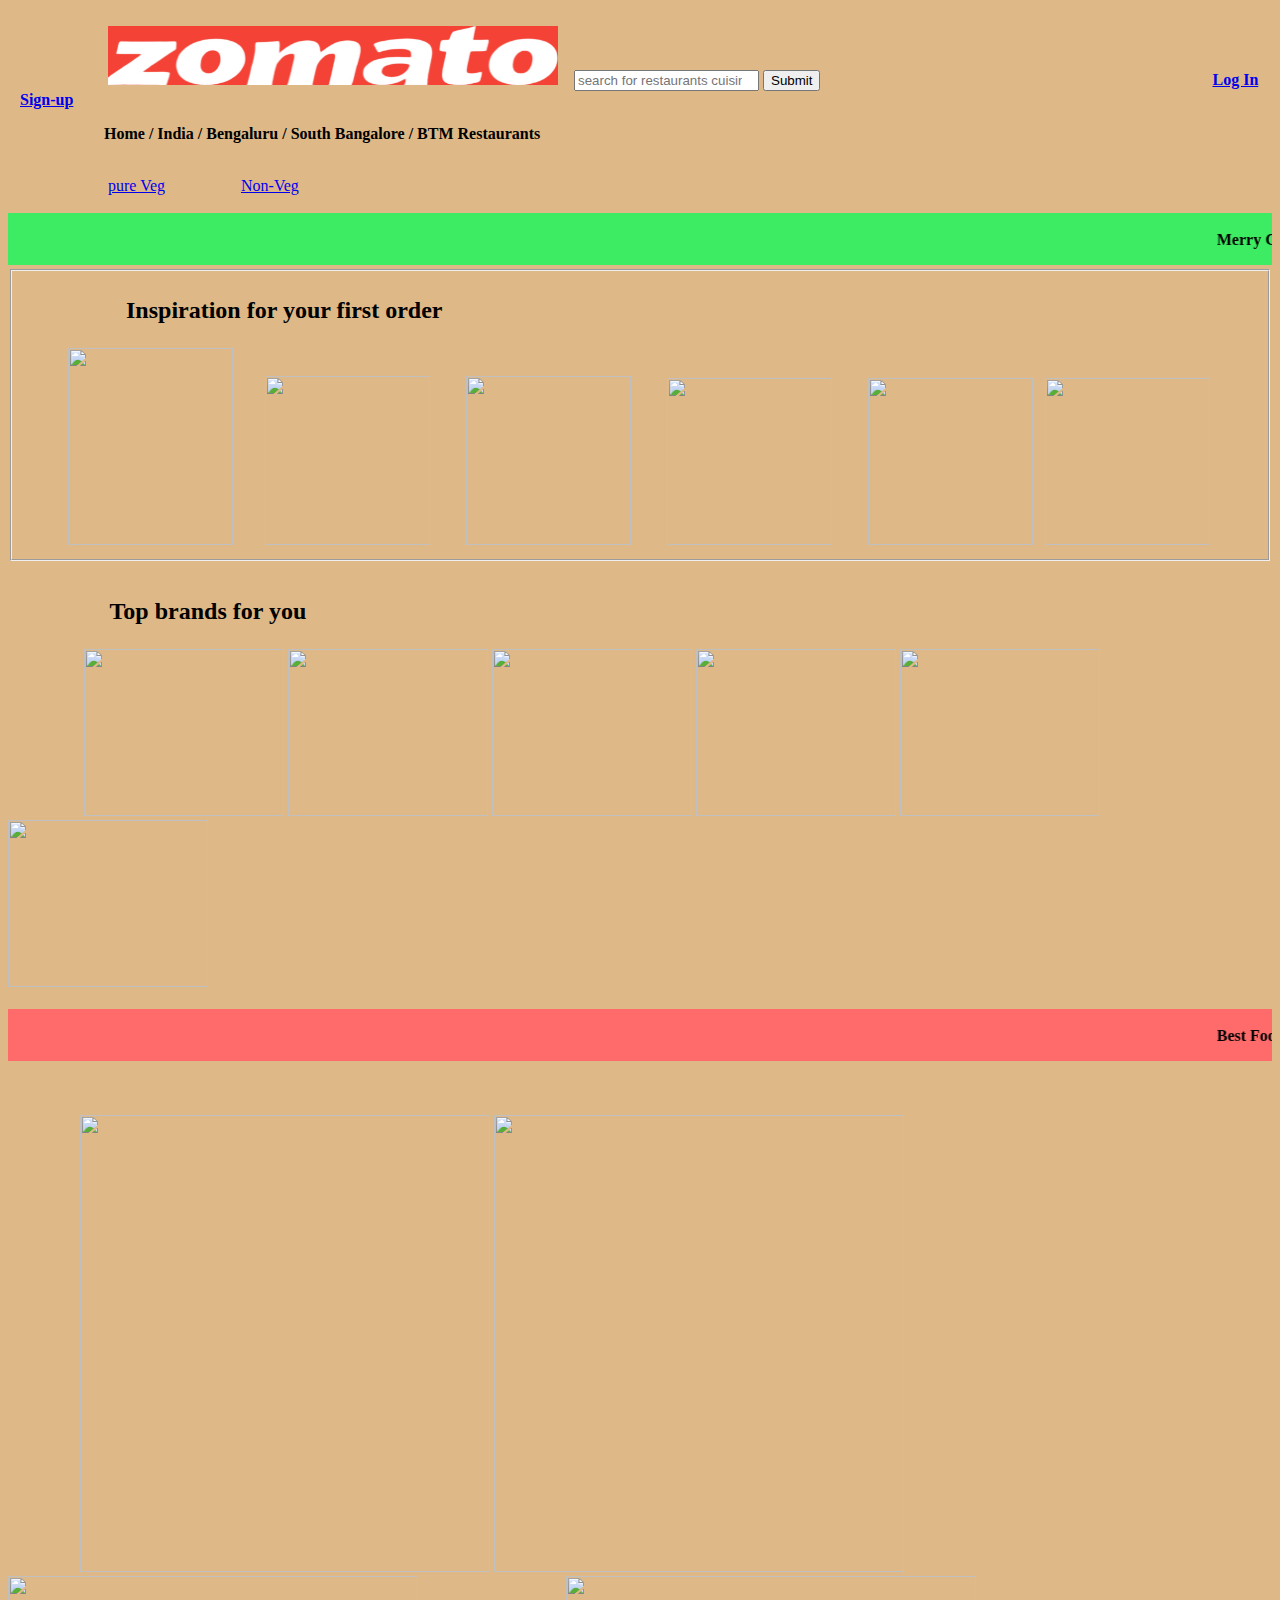
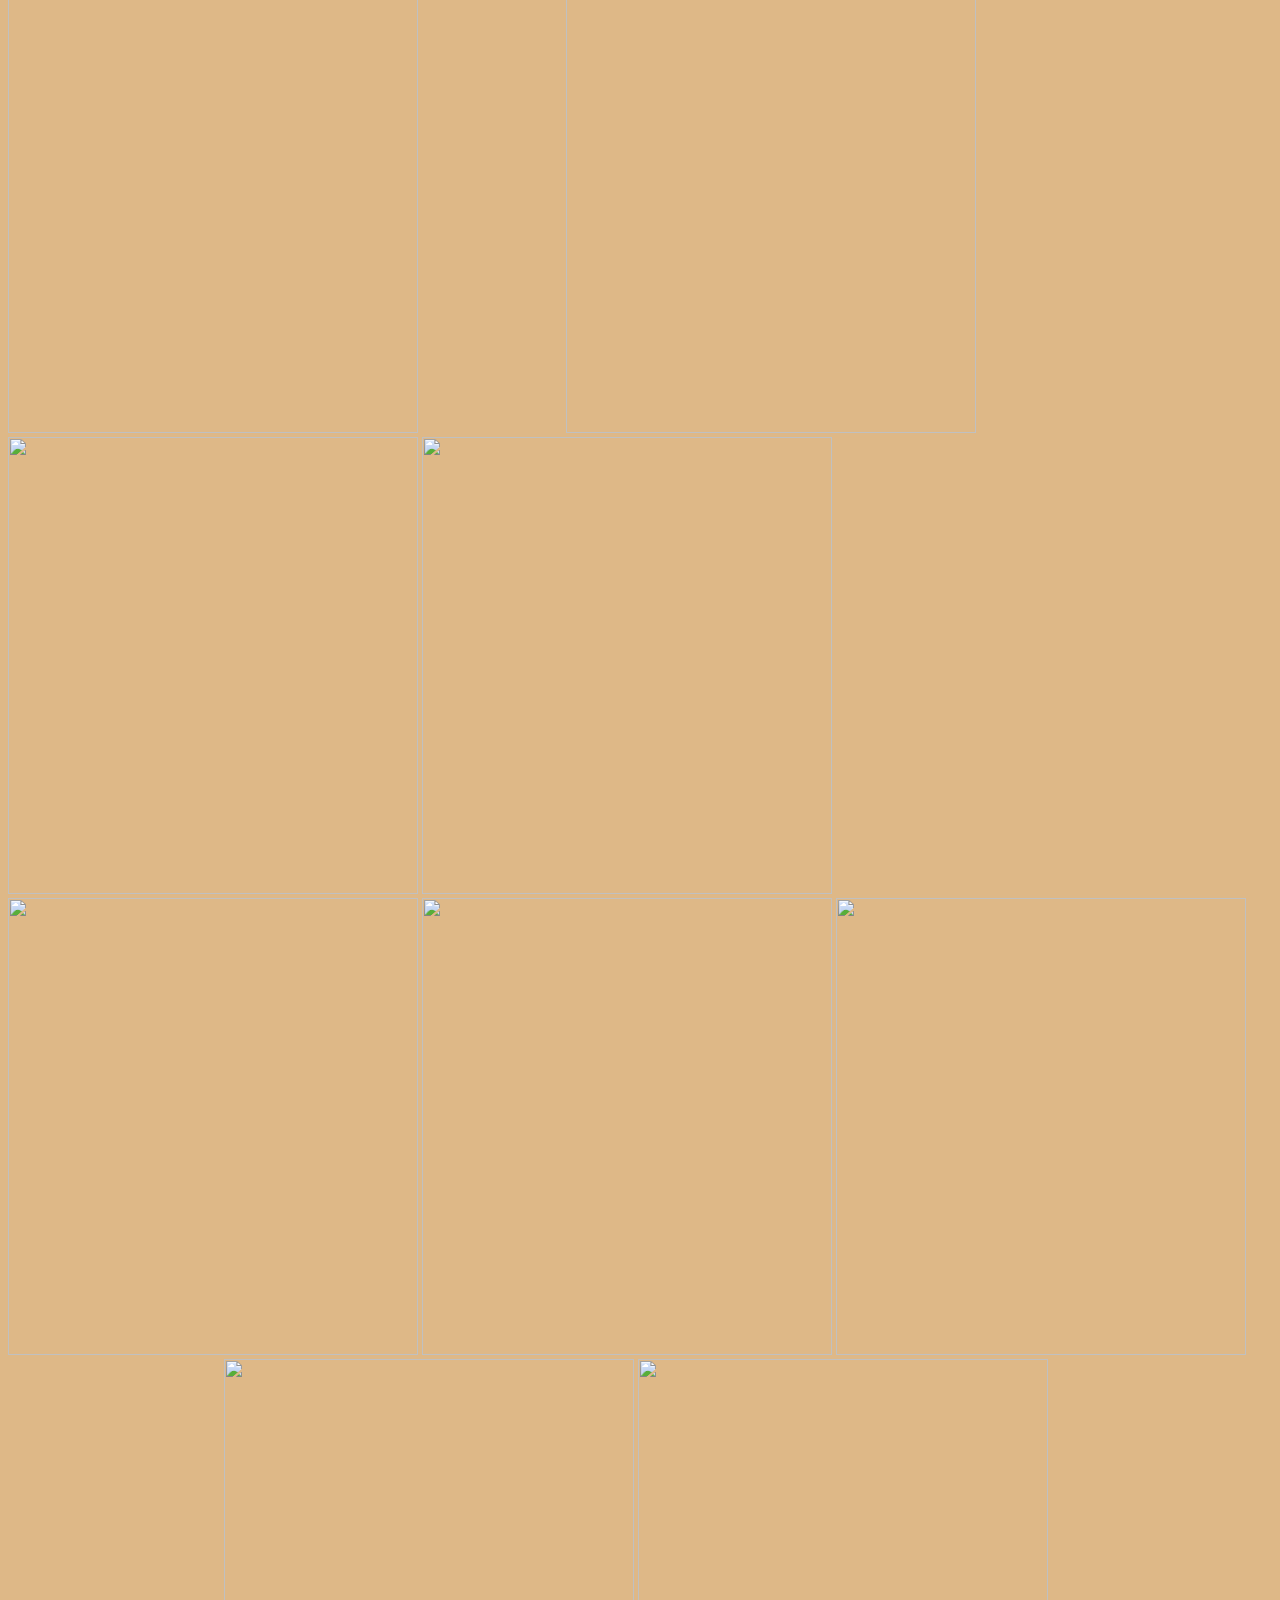
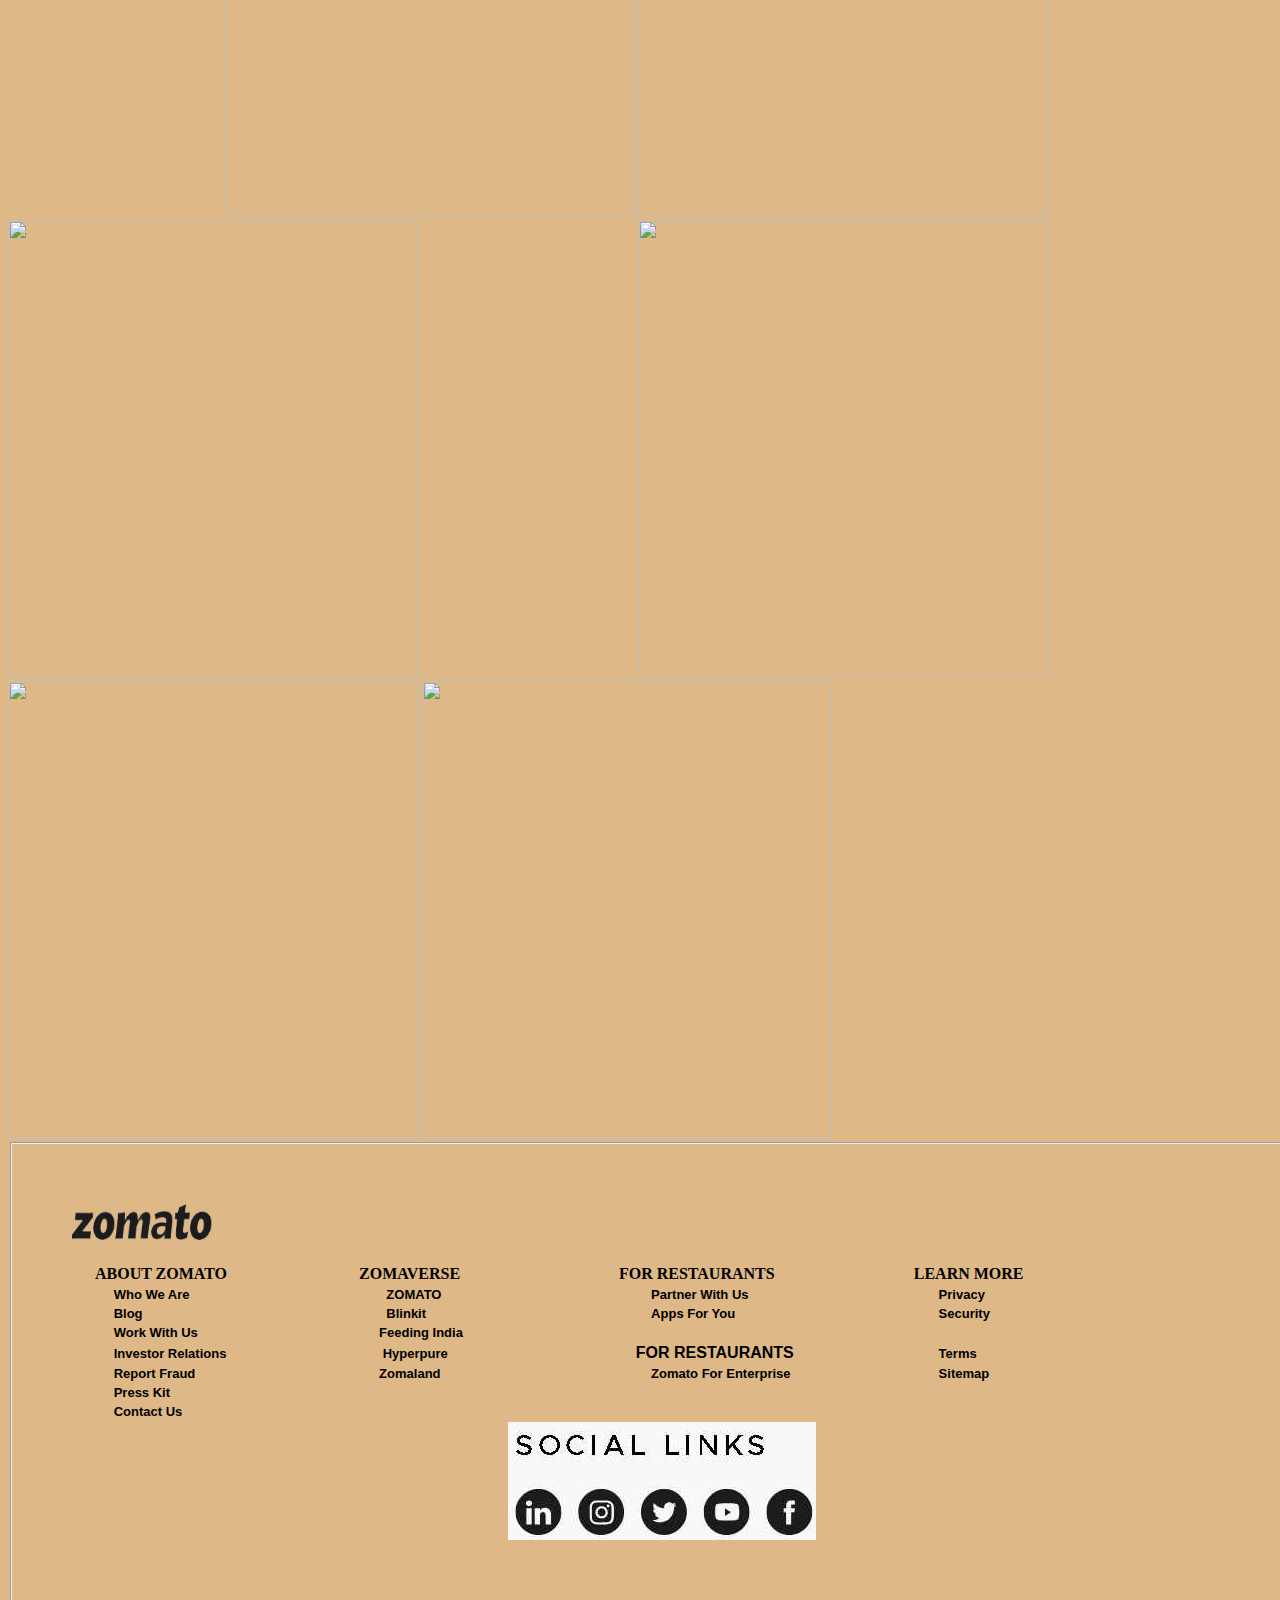
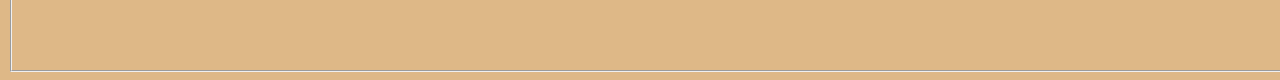
==== BTM.HTML @ 9248eae7 "Update BTM.HTML" ====
<!DOCTYPE html>
<html lang="en">
<head>
    <meta charset="UTF-8">
    <meta name="viewport" content="width=device-width, initial-scale=1.0">
    <title>delivery restaurants in BTM - Zomato</title>
</head>
<body bgcolor="#DEB887">
    <nav ><form action="BTM.HTML"><br>
        &nbsp;&nbsp; &nbsp;&nbsp; &nbsp;&nbsp;&nbsp;&nbsp; &nbsp;&nbsp; &nbsp;&nbsp;&nbsp;&nbsp; &nbsp;&nbsp; &nbsp;&nbsp;
        <img src="ti-removebg.png" alt="Zomato_title" width="450px" height="59px">
         &nbsp;&nbsp; <input type="search" placeholder="search for restaurants cuisine or dish">
        <input type="submit">&nbsp;&nbsp; &nbsp;&nbsp; &nbsp;&nbsp;&nbsp;&nbsp; &nbsp;&nbsp; &nbsp;&nbsp; &nbsp;&nbsp; &nbsp;&nbsp;&nbsp;&nbsp; &nbsp;&nbsp; &nbsp;&nbsp; &nbsp;&nbsp; &nbsp;&nbsp;&nbsp;&nbsp; &nbsp;&nbsp; &nbsp;&nbsp; &nbsp;&nbsp; &nbsp;&nbsp;&nbsp;&nbsp; &nbsp;&nbsp; &nbsp;&nbsp; &nbsp;&nbsp; &nbsp;&nbsp;&nbsp;&nbsp; &nbsp;&nbsp; &nbsp;&nbsp; &nbsp;&nbsp; &nbsp;&nbsp;&nbsp;&nbsp; &nbsp;&nbsp; &nbsp;&nbsp; &nbsp;&nbsp; &nbsp;&nbsp;&nbsp;&nbsp; &nbsp;&nbsp; 
        <a href="login.html"><b>Log In</b></a>&nbsp;&nbsp; &nbsp;&nbsp;
        <a href="#"><b>Sign-up</b></a>
        </form>
    </nav>
    <p>&nbsp;&nbsp; &nbsp;&nbsp; &nbsp;&nbsp;&nbsp;&nbsp; &nbsp;&nbsp; &nbsp;&nbsp;&nbsp;&nbsp;&nbsp;&nbsp; &nbsp;&nbsp; 
        <b>Home / India / Bengaluru / South Bangalore / BTM Restaurants</b></p>
        <br>
        &nbsp;&nbsp; &nbsp;&nbsp; &nbsp;&nbsp;&nbsp;&nbsp; &nbsp;&nbsp; &nbsp;&nbsp;&nbsp;&nbsp; &nbsp;&nbsp; &nbsp;&nbsp;
    <a href="https://www.zomato.com/bangalore/delivery-in-btm?meta_filter=100354">pure Veg</a>&nbsp;&nbsp; &nbsp;&nbsp; &nbsp;&nbsp;&nbsp;&nbsp; &nbsp;&nbsp; &nbsp;&nbsp;&nbsp;&nbsp;
    <a href="https://www.zomato.com/bangalore/btm-restaurants?place_name=Old+Madiwala%2C+Aicobo+Nagar%2C+1st+Stage%2C+BTM+1st+Stage%2C+Bengaluru&dishv2_id=55280">Non-Veg </a>
    <br><br>

    <marquee height="52px" width="100%" behavior="scroll" bgcolor="#3DEC62">
        <br><b>Merry Christmas Special Cakes This month's menu special offer Cakes: up to 25% off....   </b>    
    </marquee>
        

    <fieldset>
        <p><b><h2>&nbsp;&nbsp;&nbsp;&nbsp;&nbsp;&nbsp;&nbsp;&nbsp;&nbsp;&nbsp;&nbsp;&nbsp;&nbsp;&nbsp;&nbsp;&nbsp;
            Inspiration for your first order<b></p></h2>
                &nbsp;&nbsp;&nbsp;&nbsp;&nbsp;&nbsp;&nbsp;&nbsp;&nbsp;&nbsp;
                <a href="https://www.zomato.com/bangalore/btm-restaurants?place_name=Old+Madiwala%2C+Aicobo+Nagar%2C+1st+Stage%2C+BTM+1st+Stage%2C+Bengaluru&dishv2_id=30308"><img src="briyani-fotor-bg-remover-20231206125648.png" width="165px" height="197px"></a>
        &nbsp;&nbsp; &nbsp;&nbsp;&nbsp;
        <a href="https://www.zomato.com/bangalore/btm-restaurants?place_name=Old+Madiwala%2C+Aicobo+Nagar%2C+1st+Stage%2C+BTM+1st+Stage%2C+Bengaluru&dishv2_id=9055"><img src="burg.png" width="165px" height="169px"></a>
        &nbsp;&nbsp; &nbsp;&nbsp; &nbsp;
        <a href="https://www.zomato.com/bangalore/btm-restaurants?place_name=Old+Madiwala%2C+Aicobo+Nagar%2C+1st+Stage%2C+BTM+1st+Stage%2C+Bengaluru&dishv2_id=68987"><img src="pizza.png" width="165px" height="169px"></a>
        &nbsp;&nbsp; &nbsp;&nbsp; &nbsp;
        <a href="https://www.zomato.com/bangalore/btm-restaurants?place_name=Old+Madiwala%2C+Aicobo+Nagar%2C+1st+Stage%2C+BTM+1st+Stage%2C+Bengaluru&dishv2_id=55280"><img src="chicken.png" width="165px" height="167px" ></a>
        &nbsp;&nbsp; &nbsp;&nbsp; &nbsp
        <a href="https://www.zomato.com/bangalore/btm-restaurants?place_name=Old+Madiwala%2C+Aicobo+Nagar%2C+1st+Stage%2C+BTM+1st+Stage%2C+Bengaluru&dishv2_id=39212"><img src="cakee.png" width="165px" height="167px"></a>
        &nbsp;
        <a href="https://www.zomato.com/bangalore/btm-restaurants?place_name=Old+Madiwala%2C+Aicobo+Nagar%2C+1st+Stage%2C+BTM+1st+Stage%2C+Bengaluru&dishv2_id=56691"><img src="rolls.png" width="165px" height="167px"></a>
    </fieldset>
<br>
    <p><h2><b>&nbsp;&nbsp;&nbsp;&nbsp;&nbsp;&nbsp;&nbsp;&nbsp;&nbsp;&nbsp;&nbsp;&nbsp;&nbsp;&nbsp;&nbsp;&nbsp;
        Top brands for you<b></p></h2>

            &nbsp;&nbsp; &nbsp;&nbsp; &nbsp;&nbsp;&nbsp;&nbsp;&nbsp;&nbsp;&nbsp;&nbsp;&nbsp;&nbsp;&nbsp;&nbsp;
        <a href="https://www.zomato.com/bangalore/meghana-foods-koramangala-5th-block/order"><img src="meg.jpeg" width="200px" height="167px"></a>
        <a href="https://www.zomato.com/bangalore/burger-king-1-bannerghatta-road/order"><img src="king.jpeg" width="200px" height="167px"></a>
        <a href="https://www.zomato.com/bangalore/mcdonalds-6-btm/order"><img src="mc.jpeg" width="200px" height="167px"></a>
        <a href="https://www.zomato.com/bangalore/dominos-pizza-btm/order"><img src="dom.jpeg" width="200px" height="167px"></a>
        <a href="https://www.zomato.com/bangalore/kfc-btm/order"><img src="kfcc.jpeg" width="200px" height="167px"></a>
        <a href="https://www.zomato.com/bangalore/pizza-hut-btm/order"><img src="hint.jpeg" width="200px" height="167px"></a>
<br><br>
<marquee  height="52px" width="100%" behavior="slide" bgcolor="FF6B6B"><br><b>Best Food in Bengaluru</b></marquee>
        <p><b>&nbsp;&nbsp;&nbsp;&nbsp;&nbsp;&nbsp;&nbsp;&nbsp;&nbsp;&nbsp;&nbsp;&nbsp;&nbsp;&nbsp;&nbsp;&nbsp;&nbsp;&nbsp;&nbsp;&nbsp;</p>&nbsp;&nbsp;&nbsp;&nbsp;&nbsp;&nbsp;&nbsp;&nbsp;&nbsp;&nbsp;&nbsp;&nbsp;&nbsp;&nbsp;&nbsp;&nbsp;&nbsp;
        <a href="https://www.zomato.com/bangalore/kannur-food-point-btm/order"><img src="b1.jpeg" width="410px" height="457px"></a>
        <a href="https://www.zomato.com/bangalore/dominos-pizza-btm/order"><img src="b2.jpeg" width="410px" height="457px"></a>
        <a href="https://www.zomato.com/bangalore/namaste-btm-bangalore/order"><img src="b3.jpeg" width="410px" height="457px"></a>

        &nbsp;&nbsp;&nbsp;&nbsp;&nbsp;&nbsp;&nbsp;&nbsp;&nbsp;&nbsp;&nbsp;&nbsp;&nbsp;&nbsp;&nbsp;&nbsp;&nbsp;
        &nbsp;&nbsp;&nbsp;&nbsp;&nbsp;&nbsp;&nbsp;&nbsp;&nbsp;&nbsp;&nbsp;&nbsp;&nbsp;&nbsp;&nbsp;&nbsp;&nbsp;
        
<a href="https://www.zomato.com/bangalore/roti-wala-com-btm-bangalore/order"><img src="b4.jpeg" width="410px" height="457px"></a>
        <a href="https://www.zomato.com/bangalore/kfc-btm/order"><img src="b5.jpeg" width="410px" height="457px"></a>
        <a href="https://www.zomato.com/bangalore/btm-restaurants?place_name=Old+Madiwala%2C+Aicobo+Nagar%2C+
        1st+Stage%2C+BTM+1st+Stage%2C+Bengaluru&dishv2_id=9055"><img src="b6.jpeg" width="410px" height="457px"></a>
        &nbsp;&nbsp;&nbsp;&nbsp;&nbsp;&nbsp;&nbsp;&nbsp;&nbsp;&nbsp;&nbsp;
        &nbsp;&nbsp;&nbsp;&nbsp;&nbsp;&nbsp;&nbsp;&nbsp;&nbsp;&nbsp;&nbsp;&nbsp;&nbsp;&nbsp;&nbsp;&nbsp;&nbsp;
        &nbsp;&nbsp;&nbsp;&nbsp;&nbsp;&nbsp;&nbsp;&nbsp;&nbsp;&nbsp;&nbsp;&nbsp;&nbsp;&nbsp;&nbsp;&nbsp;&nbsp;

        <a href="https://www.zomato.com/bangalore/tasty-restaurant-3-btm-bangalore/order"><img src="b7.jpeg" width="410px" height="457px"></a>
        <a href="https://www.zomato.com/bangalore/pizza-hut-btm/order"><img src="b8.jpeg" width="410px" height="457px"></a>
        <a href="https://www.zomato.com/bangalore/afghani-tandoori-hub-btm-bangalore/order"><img src="b9.jpeg" width="410px" height="457px"></a>
        &nbsp;&nbsp;&nbsp;&nbsp;&nbsp;&nbsp;&nbsp;&nbsp;&nbsp;&nbsp;&nbsp;&nbsp;&nbsp;&nbsp;&nbsp;&nbsp;&nbsp;
        &nbsp;&nbsp;&nbsp;&nbsp;&nbsp;&nbsp;&nbsp;&nbsp;&nbsp;&nbsp;&nbsp;&nbsp;&nbsp;&nbsp;&nbsp;&nbsp;&nbsp;
        &nbsp;&nbsp;&nbsp;&nbsp;&nbsp;&nbsp;&nbsp;&nbsp;&nbsp;&nbsp;&nbsp;&nbsp;&nbsp;&nbsp;&nbsp;&nbsp;&nbsp;

        <a href="https://www.zomato.com/bangalore/ambur-star-briyani-since-1890-btm-bangalore/order"><img src="b10.jpeg" width="410px" height="457px"></a>
        <a href="https://www.zomato.com/bangalore/sharief-bhai-1-koramangala-5th-block/order"><img src="b16.jpeg" width="410px" height="457px"></a>
        <a href="https://www.zomato.com/bangalore/roti-wala-com-btm-bangalore/order"><img src="b12.jpeg" width="410px" height="457px"></a>
        &nbsp;&nbsp;&nbsp;&nbsp;&nbsp;&nbsp;&nbsp;&nbsp;&nbsp;&nbsp;&nbsp;&nbsp;&nbsp;&nbsp;&nbsp;&nbsp;&nbsp;
        &nbsp;&nbsp;&nbsp;&nbsp;&nbsp;&nbsp;&nbsp;&nbsp;&nbsp;&nbsp;&nbsp;&nbsp;&nbsp;&nbsp;&nbsp;&nbsp;&nbsp;
        &nbsp;&nbsp;&nbsp;&nbsp;&nbsp;&nbsp;&nbsp;&nbsp;&nbsp;&nbsp;&nbsp;&nbsp;&nbsp;&nbsp;&nbsp;&nbsp;&nbsp;

        <a href="https://www.zomato.com/bangalore/dum-biryani-hub-btm-bangalore/order"><img src="b13.jpeg" width="410px" height="457px"></a>
        <a href="https://www.zomato.com/bangalore/royal-biryani-kitchen-btm-bangalore/order"><img src="b14.jpeg" width="410px" height="457px"></a>
        <a href="https://www.zomato.com/bangalore/empire-restaurant-koramangala-5th-block/order"><img src="b15.jpeg" width="410px" height="457px"></a>
      

<fieldset style="width: 1450px;height: 510px;display: block;">
            <table style="text-align: left;"><br><br><br>    
                &nbsp;&nbsp;&nbsp;&nbsp;&nbsp;&nbsp;&nbsp;&nbsp;&nbsp;&nbsp;&nbsp; <img src="zosmall.png"style="width:140px;height: 36px;">
                <br><br>
                <tr>
                    <th style="font-size: medium;">&nbsp;&nbsp;&nbsp;&nbsp;&nbsp;&nbsp;&nbsp;&nbsp;&nbsp;&nbsp;&nbsp;&nbsp;&nbsp;&nbsp;&nbsp;&nbsp;&nbsp;ABOUT ZOMATO</th>
                    <th>&nbsp;&nbsp;&nbsp;&nbsp;&nbsp;&nbsp;&nbsp;&nbsp;&nbsp;&nbsp;&nbsp;&nbsp;&nbsp;&nbsp;&nbsp;&nbsp;&nbsp;&nbsp;&nbsp;&nbsp;&nbsp;&nbsp;&nbsp;&nbsp;&nbsp;&nbsp;&nbsp;&nbsp;&nbsp;&nbsp;&nbsp;&nbsp;ZOMAVERSE</th>
                   <th>&nbsp;&nbsp;&nbsp;&nbsp;&nbsp;&nbsp;&nbsp;&nbsp;&nbsp;&nbsp;&nbsp;&nbsp;&nbsp;&nbsp;&nbsp;&nbsp;&nbsp;&nbsp;&nbsp;&nbsp;&nbsp;&nbsp;&nbsp;&nbsp;&nbsp;&nbsp;&nbsp;&nbsp;&nbsp;&nbsp;&nbsp;&nbsp;&nbsp;&nbsp;&nbsp;&nbsp;&nbsp;&nbsp;FOR RESTAURANTS</th>
                    <th>&nbsp;&nbsp;&nbsp;&nbsp;&nbsp;&nbsp;&nbsp;&nbsp;&nbsp;&nbsp;&nbsp;&nbsp;&nbsp;&nbsp;&nbsp;&nbsp;&nbsp;&nbsp;&nbsp;&nbsp;&nbsp;&nbsp;&nbsp;&nbsp;&nbsp;&nbsp;&nbsp;&nbsp;&nbsp;LEARN MORE</th>
                </tr> 
                <tr>
                    <th style="font-family:Helvetica;font-size: 13px;">&nbsp;&nbsp;&nbsp;&nbsp;&nbsp;&nbsp;&nbsp;&nbsp;&nbsp;&nbsp;&nbsp;&nbsp;&nbsp;&nbsp;&nbsp;&nbsp;&nbsp;&nbsp;&nbsp;&nbsp;&nbsp;&nbsp;&nbsp;&nbsp;Who We Are</th>
                    <th style="font-family:Helvetica;font-size: 13px;">&nbsp;&nbsp;&nbsp;&nbsp;&nbsp;&nbsp;&nbsp;&nbsp;&nbsp;&nbsp;&nbsp;&nbsp;&nbsp;&nbsp;&nbsp;&nbsp;&nbsp;&nbsp;&nbsp;&nbsp;&nbsp;&nbsp;&nbsp;&nbsp;&nbsp;&nbsp;&nbsp;&nbsp;&nbsp;&nbsp;&nbsp;&nbsp;&nbsp;&nbsp;&nbsp;&nbsp;&nbsp;&nbsp;&nbsp;&nbsp;&nbsp;&nbsp;&nbsp;ZOMATO</th>
                    <th style="font-family:Helvetica;font-size: 13px;">&nbsp;&nbsp;&nbsp;&nbsp;&nbsp;&nbsp;&nbsp;&nbsp;&nbsp;&nbsp;&nbsp;&nbsp;&nbsp;&nbsp;&nbsp;&nbsp;&nbsp;&nbsp;&nbsp;&nbsp;&nbsp;&nbsp;&nbsp;&nbsp;&nbsp;&nbsp;&nbsp;&nbsp;&nbsp;&nbsp;&nbsp;&nbsp;&nbsp;&nbsp;&nbsp;&nbsp;&nbsp;&nbsp;&nbsp;&nbsp;&nbsp;&nbsp;&nbsp;&nbsp;&nbsp;&nbsp;&nbsp;&nbsp;&nbsp;&nbsp;&nbsp;Partner With Us</th>
                    <th style="font-family:Helvetica;font-size: 13px;">&nbsp;&nbsp;&nbsp;&nbsp;&nbsp;&nbsp;&nbsp;&nbsp;&nbsp;&nbsp;&nbsp;&nbsp;&nbsp;&nbsp;&nbsp;&nbsp;&nbsp;&nbsp;&nbsp;&nbsp;&nbsp;&nbsp;&nbsp;&nbsp;&nbsp;&nbsp;&nbsp;&nbsp;&nbsp;&nbsp;&nbsp;&nbsp;&nbsp;&nbsp;&nbsp;&nbsp;&nbsp;&nbsp;&nbsp;Privacy</th>
                </tr>
                <tr>
                    <th style="font-family:Helvetica;font-size: 13px;">&nbsp;&nbsp;&nbsp;&nbsp;&nbsp;&nbsp;&nbsp;&nbsp;&nbsp;&nbsp;&nbsp;&nbsp;&nbsp;&nbsp;&nbsp;&nbsp;&nbsp;&nbsp;&nbsp;&nbsp;&nbsp;&nbsp;&nbsp;&nbsp;Blog</th>
                    <th style="font-family:Helvetica;font-size: 13px;">&nbsp;&nbsp;&nbsp;&nbsp;&nbsp;&nbsp;&nbsp;&nbsp;&nbsp;&nbsp;&nbsp;&nbsp;&nbsp;&nbsp;&nbsp;&nbsp;&nbsp;&nbsp;&nbsp;&nbsp;&nbsp;&nbsp;&nbsp;&nbsp;&nbsp;&nbsp;&nbsp;&nbsp;&nbsp;&nbsp;&nbsp;&nbsp;&nbsp;&nbsp;&nbsp;&nbsp;&nbsp;&nbsp;&nbsp;&nbsp;&nbsp;&nbsp;&nbsp;Blinkit</th>
                    <th style="font-family:Helvetica;font-size: 13px;">&nbsp;&nbsp;&nbsp;&nbsp;&nbsp;&nbsp;&nbsp;&nbsp;&nbsp;&nbsp;&nbsp;&nbsp;&nbsp;&nbsp;&nbsp;&nbsp;&nbsp;&nbsp;&nbsp;&nbsp;&nbsp;&nbsp;&nbsp;&nbsp;&nbsp;&nbsp;&nbsp;&nbsp;&nbsp;&nbsp;&nbsp;&nbsp;&nbsp;&nbsp;&nbsp;&nbsp;&nbsp;&nbsp;&nbsp;&nbsp;&nbsp;&nbsp;&nbsp;&nbsp;&nbsp;&nbsp;&nbsp;&nbsp;&nbsp;&nbsp;&nbsp;Apps For You</th>
                    <th style="font-family:Helvetica;font-size: 13px;">&nbsp;&nbsp;&nbsp;&nbsp;&nbsp;&nbsp;&nbsp;&nbsp;&nbsp;&nbsp;&nbsp;&nbsp;&nbsp;&nbsp;&nbsp;&nbsp;&nbsp;&nbsp;&nbsp;&nbsp;&nbsp;&nbsp;&nbsp;&nbsp;&nbsp;&nbsp;&nbsp;&nbsp;&nbsp;&nbsp;&nbsp;&nbsp;&nbsp;&nbsp;&nbsp;&nbsp;&nbsp;&nbsp;&nbsp;Security</th>
            
                <tr>
                <th style="font-family:Helvetica;font-size: 13px;">&nbsp;&nbsp;&nbsp;&nbsp;&nbsp;&nbsp;&nbsp;&nbsp;&nbsp;&nbsp;&nbsp;&nbsp;&nbsp;&nbsp;&nbsp;&nbsp;&nbsp;&nbsp;&nbsp;&nbsp;&nbsp;&nbsp;&nbsp;&nbsp;Work With Us</th>
                <th style="font-family:Helvetica;font-size: 13px;">&nbsp;&nbsp;&nbsp;&nbsp;&nbsp;&nbsp;&nbsp;&nbsp&nbsp;&nbsp;&nbsp;&nbsp;&nbsp;&nbsp;&nbsp;&nbsp;&nbsp;&nbsp;&nbsp;&nbsp;&nbsp;&nbsp;&nbsp;&nbsp;&nbsp;&nbsp;&nbsp;&nbsp;&nbsp;&nbsp;&nbsp;&nbsp;&nbsp;&nbsp;&nbsp;&nbsp;&nbsp;&nbsp;&nbsp;&nbsp;&nbsp;Feeding India</th>
                
            </tr >
            <tr>
                <th style="font-family:Helvetica;font-size: 13px;">&nbsp;&nbsp;&nbsp;&nbsp;&nbsp;&nbsp;&nbsp;&nbsp;&nbsp;&nbsp;&nbsp;&nbsp;&nbsp;&nbsp;&nbsp;&nbsp;&nbsp;&nbsp;&nbsp;&nbsp;&nbsp;&nbsp;&nbsp;&nbsp;Investor Relations</th>
                <th style="font-family:Helvetica;font-size: 13px;">&nbsp;&nbsp;&nbsp;&nbsp;&nbsp;&nbsp;&nbsp;&nbsp;&nbsp;&nbsp;&nbsp;&nbsp;&nbsp;&nbsp;&nbsp;&nbsp;&nbsp;&nbsp;&nbsp;&nbsp;&nbsp;&nbsp;&nbsp;&nbsp;&nbsp;&nbsp;&nbsp;&nbsp;&nbsp;&nbsp;&nbsp;&nbsp;&nbsp;&nbsp;&nbsp;&nbsp;&nbsp;&nbsp;&nbsp;&nbsp;&nbsp;&nbsp;Hyperpure</th>
                <th style="font-family:Helvetica;">&nbsp;&nbsp;&nbsp;&nbsp;&nbsp;&nbsp;&nbsp;&nbsp;&nbsp;&nbsp;&nbsp;&nbsp;&nbsp;&nbsp;&nbsp;&nbsp;&nbsp;&nbsp;&nbsp;&nbsp;&nbsp;&nbsp;&nbsp;&nbsp;&nbsp;&nbsp;&nbsp;&nbsp;&nbsp;&nbsp;&nbsp;&nbsp;&nbsp;&nbsp;&nbsp;&nbsp;&nbsp;&nbsp;FOR RESTAURANTS</th>
                <th style="font-family:Helvetica;font-size: 13px;">&nbsp;&nbsp;&nbsp;&nbsp;&nbsp;&nbsp;&nbsp;&nbsp;&nbsp;&nbsp;&nbsp;&nbsp;&nbsp;&nbsp;&nbsp;&nbsp;&nbsp;&nbsp;&nbsp;&nbsp;&nbsp;&nbsp;&nbsp;&nbsp;&nbsp;&nbsp;&nbsp;&nbsp;&nbsp;&nbsp;&nbsp;&nbsp;&nbsp;&nbsp;&nbsp;&nbsp;&nbsp;&nbsp;&nbsp;Terms</th>
            </tr>
            
            <tr>
            <th style="font-family:Helvetica;font-size: 13px;">&nbsp;&nbsp;&nbsp;&nbsp;&nbsp;&nbsp;&nbsp;&nbsp;&nbsp;&nbsp;&nbsp;&nbsp;&nbsp;&nbsp;&nbsp;&nbsp;&nbsp;&nbsp;&nbsp;&nbsp;&nbsp;&nbsp;&nbsp;&nbsp;Report Fraud</th>
            <th style="font-family:Helvetica;font-size: 13px;">&nbsp;&nbsp;&nbsp;&nbsp;&nbsp;&nbsp;&nbsp;&nbsp;&nbsp;&nbsp;&nbsp;&nbsp;&nbsp;&nbsp;&nbsp;&nbsp;&nbsp;&nbsp;&nbsp;&nbsp;&nbsp;&nbsp;&nbsp;&nbsp;&nbsp;&nbsp;&nbsp;&nbsp;&nbsp;&nbsp;&nbsp;&nbsp;&nbsp;&nbsp;&nbsp;&nbsp;&nbsp;&nbsp;&nbsp;&nbsp;&nbsp;Zomaland</th>
            <th style="font-family:Helvetica;font-size: 13px;">&nbsp;&nbsp;&nbsp;&nbsp;&nbsp;&nbsp;&nbsp;&nbsp;&nbsp;&nbsp;&nbsp;&nbsp;&nbsp;&nbsp;&nbsp;&nbsp;&nbsp;&nbsp;&nbsp;&nbsp;&nbsp;&nbsp;&nbsp;&nbsp;&nbsp;&nbsp;&nbsp;&nbsp;&nbsp;&nbsp;&nbsp;&nbsp;&nbsp;&nbsp;&nbsp;&nbsp;&nbsp;&nbsp;&nbsp;&nbsp;&nbsp;&nbsp;&nbsp;&nbsp;&nbsp;
          &nbsp;&nbsp;&nbsp;&nbsp;&nbsp;Zomato For Enterprise</th>
            <th style="font-family:Helvetica;font-size: 13px;">&nbsp;&nbsp;&nbsp;&nbsp;&nbsp;&nbsp;&nbsp;&nbsp;&nbsp;&nbsp;&nbsp;&nbsp;&nbsp;&nbsp;&nbsp;&nbsp;&nbsp;&nbsp;&nbsp;&nbsp;&nbsp;&nbsp;&nbsp;&nbsp;&nbsp;&nbsp;&nbsp;&nbsp;&nbsp;&nbsp;&nbsp;&nbsp;&nbsp;&nbsp;&nbsp;&nbsp;&nbsp;&nbsp;&nbsp;Sitemap</th>
            </tr>
            
            <tr>
                <th style="font-family:Helvetica;font-size: 13px;">&nbsp;&nbsp;&nbsp;&nbsp;&nbsp;&nbsp;&nbsp;&nbsp;&nbsp;&nbsp;&nbsp;&nbsp;&nbsp;&nbsp;&nbsp;&nbsp;&nbsp;&nbsp;&nbsp;&nbsp;&nbsp;&nbsp;&nbsp;&nbsp;Press Kit</th>
            </tr>
            <tr>
                <th style="font-family:Helvetica;font-size: 13px;">&nbsp;&nbsp;&nbsp;&nbsp;&nbsp;&nbsp;&nbsp;&nbsp;&nbsp;&nbsp;&nbsp;&nbsp;&nbsp;&nbsp;&nbsp;&nbsp;&nbsp;&nbsp;&nbsp;&nbsp;&nbsp;&nbsp;&nbsp;&nbsp;Contact Us</th>
            </tr>
              </table>
            &nbsp;&nbsp;&nbsp;&nbsp;&nbsp;&nbsp;&nbsp;&nbsp;&nbsp;&nbsp;&nbsp;&nbsp;&nbsp;&nbsp;&nbsp;&nbsp;&nbsp;&nbsp;&nbsp;&nbsp;&nbsp;&nbsp;&nbsp;&nbsp;&nbsp;&nbsp;&nbsp;&nbsp;&nbsp;&nbsp;&nbsp;&nbsp;&nbsp;&nbsp;&nbsp;&nbsp;&nbsp;&nbsp;&nbsp;&nbsp;&nbsp;&nbsp;&nbsp;&nbsp;&nbsp;&nbsp;&nbsp;&nbsp;&nbsp;&nbsp;&nbsp;&nbsp;&nbsp;&nbsp;&nbsp;&nbsp;&nbsp;&nbsp;&nbsp;&nbsp;&nbsp;&nbsp;&nbsp;&nbsp;&nbsp;&nbsp;&nbsp;&nbsp;&nbsp;&nbsp;&nbsp;&nbsp;&nbsp;&nbsp;&nbsp;&nbsp;&nbsp;&nbsp;&nbsp;&nbsp;&nbsp;&nbsp;&nbsp;&nbsp;&nbsp;&nbsp;&nbsp;&nbsp;&nbsp;&nbsp;&nbsp;&nbsp;&nbsp;&nbsp;&nbsp;&nbsp;&nbsp;&nbsp;&nbsp;&nbsp;&nbsp;&nbsp;&nbsp;&nbsp;&nbsp;&nbsp;&nbsp;&nbsp;&nbsp;&nbsp;&nbsp;&nbsp;&nbsp;&nbsp;&nbsp;&nbsp;&nbsp;&nbsp;&nbsp;&nbsp;
            <img src="soc.jpeg">
            </fieldset>


</body>
</html>
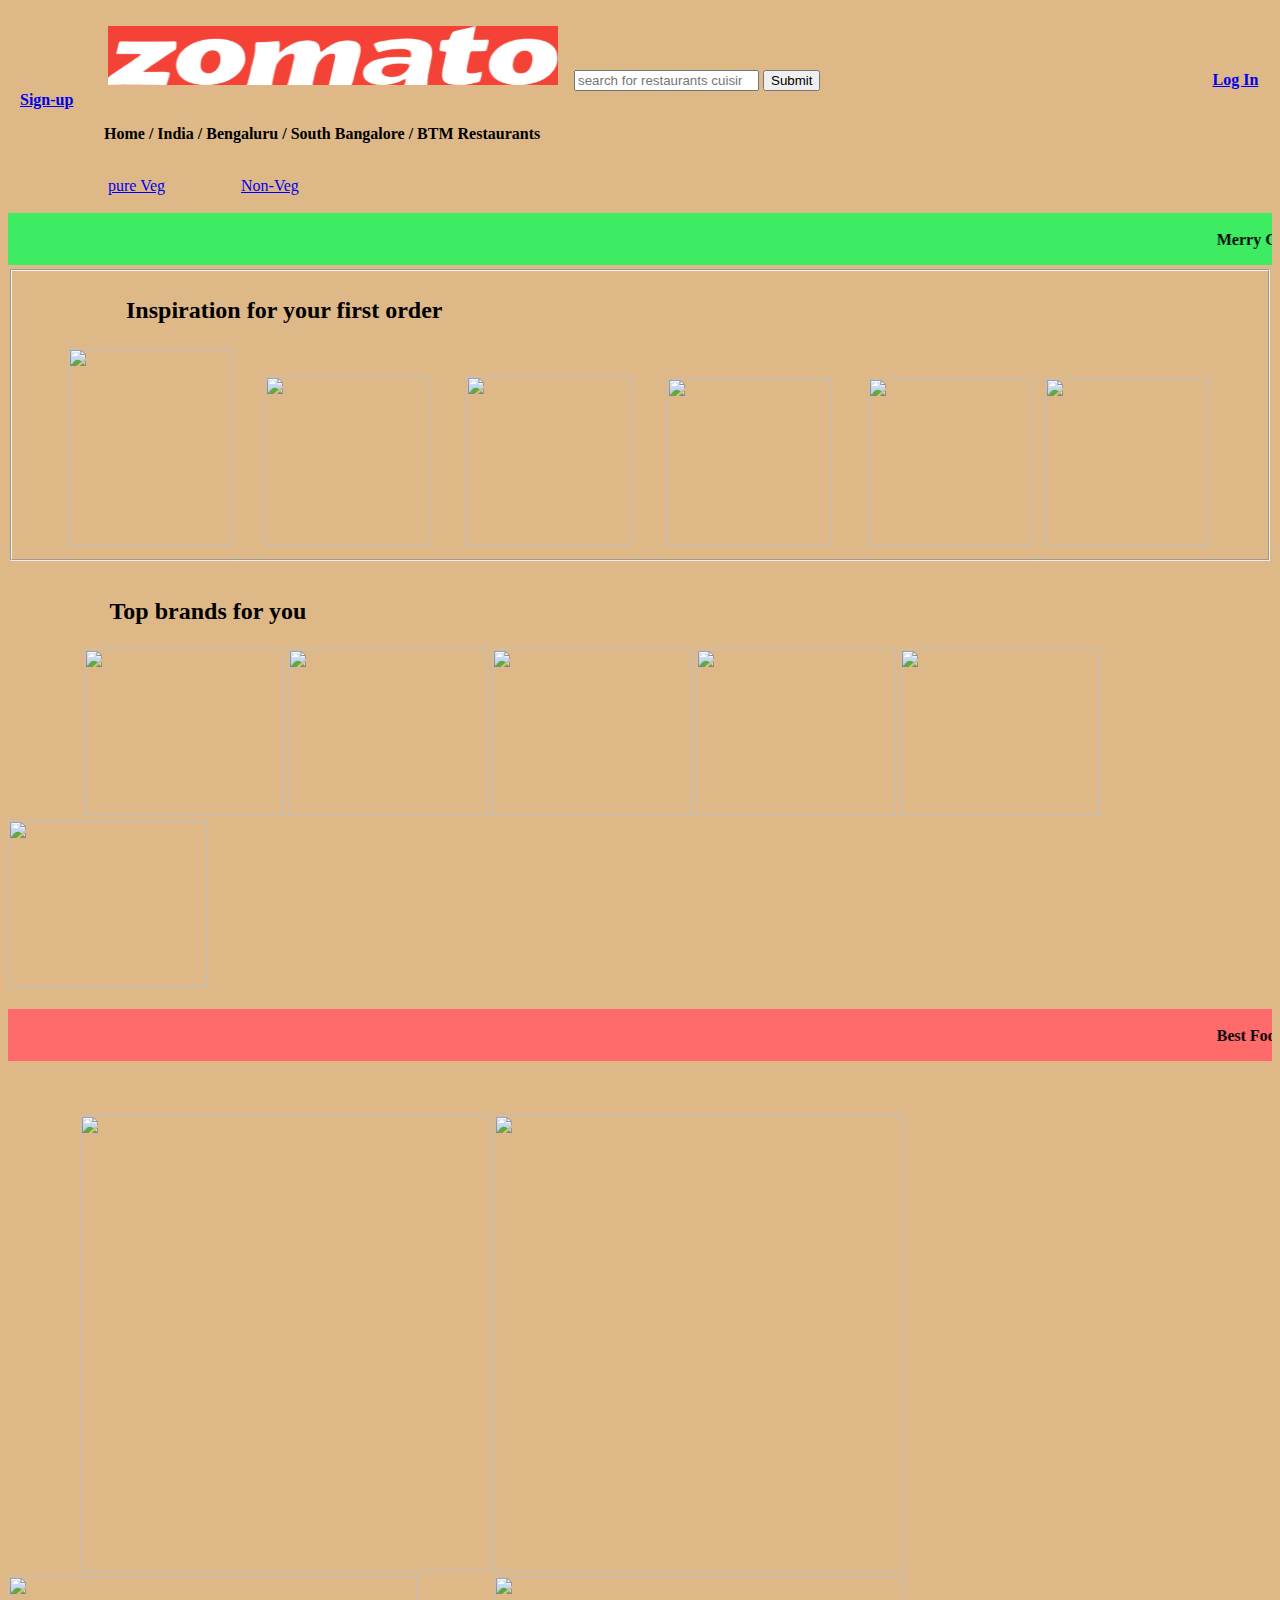
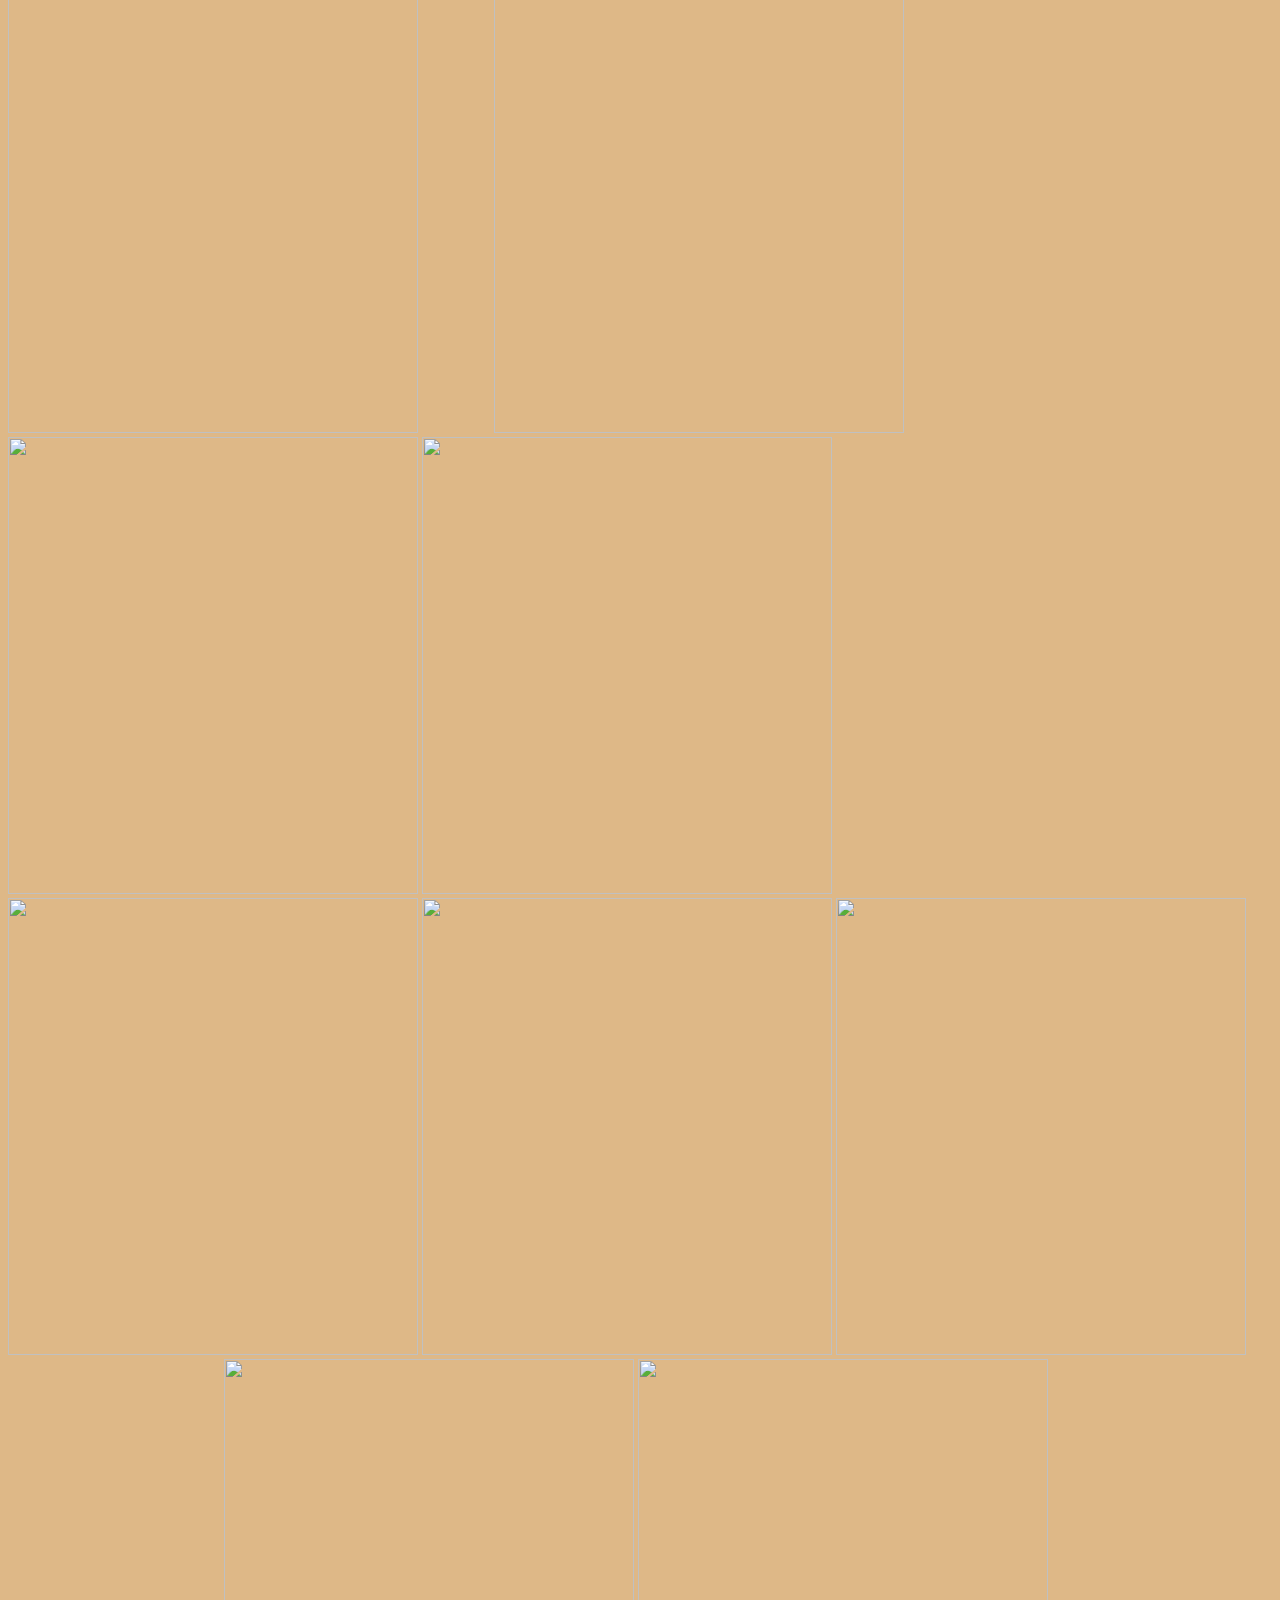
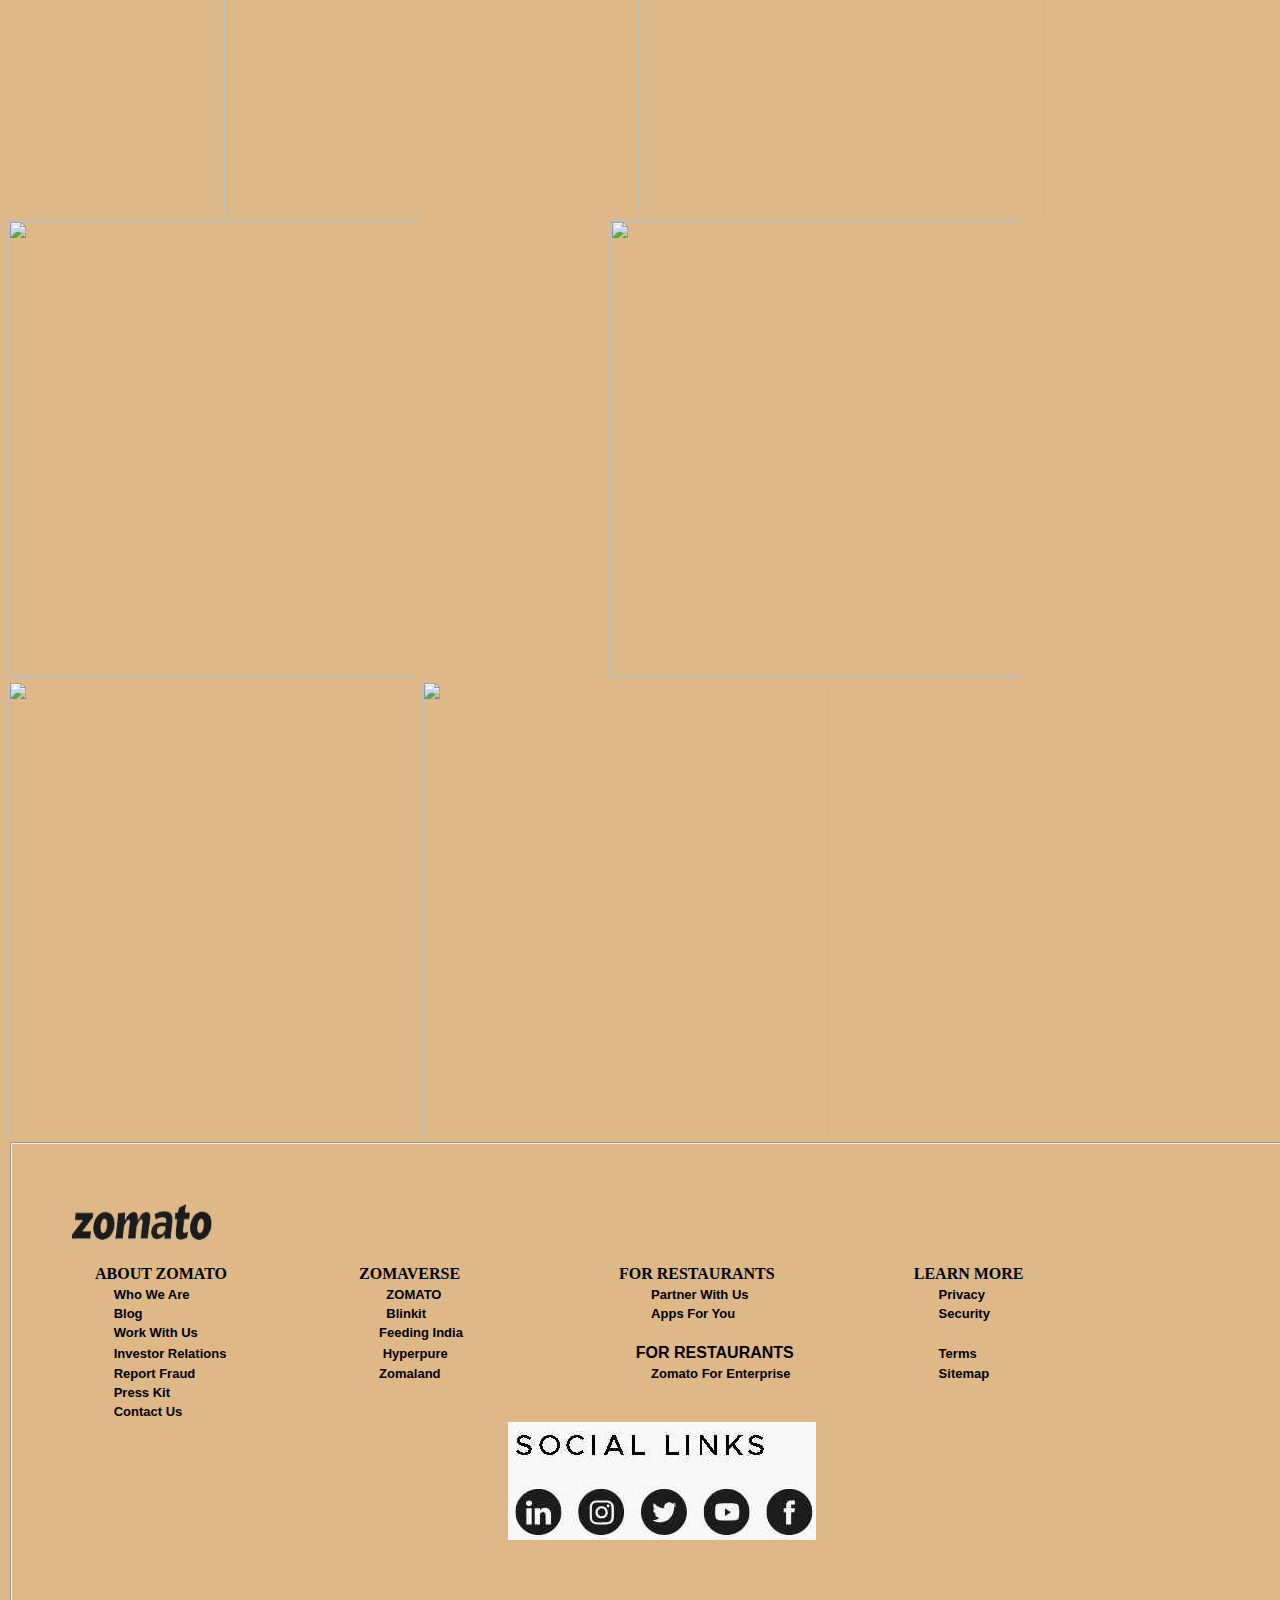
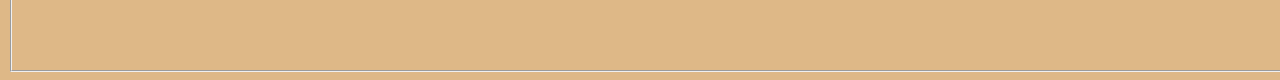
==== commit b79471f9: "Update BTM.HTML" ====
--- a/BTM.HTML
+++ b/BTM.HTML
@@ -58,20 +58,18 @@
 <br><br>
 <marquee  height="52px" width="100%" behavior="slide" bgcolor="FF6B6B"><br><b>Best Food in Bengaluru</b></marquee>
         <p><b>&nbsp;&nbsp;&nbsp;&nbsp;&nbsp;&nbsp;&nbsp;&nbsp;&nbsp;&nbsp;&nbsp;&nbsp;&nbsp;&nbsp;&nbsp;&nbsp;&nbsp;&nbsp;&nbsp;&nbsp;</p>&nbsp;&nbsp;&nbsp;&nbsp;&nbsp;&nbsp;&nbsp;&nbsp;&nbsp;&nbsp;&nbsp;&nbsp;&nbsp;&nbsp;&nbsp;&nbsp;&nbsp;
+        
         <a href="https://www.zomato.com/bangalore/kannur-food-point-btm/order"><img src="b1.jpeg" width="410px" height="457px"></a>
         <a href="https://www.zomato.com/bangalore/dominos-pizza-btm/order"><img src="b2.jpeg" width="410px" height="457px"></a>
         <a href="https://www.zomato.com/bangalore/namaste-btm-bangalore/order"><img src="b3.jpeg" width="410px" height="457px"></a>
 
         &nbsp;&nbsp;&nbsp;&nbsp;&nbsp;&nbsp;&nbsp;&nbsp;&nbsp;&nbsp;&nbsp;&nbsp;&nbsp;&nbsp;&nbsp;&nbsp;&nbsp;
-        &nbsp;&nbsp;&nbsp;&nbsp;&nbsp;&nbsp;&nbsp;&nbsp;&nbsp;&nbsp;&nbsp;&nbsp;&nbsp;&nbsp;&nbsp;&nbsp;&nbsp;
         
-<a href="https://www.zomato.com/bangalore/roti-wala-com-btm-bangalore/order"><img src="b4.jpeg" width="410px" height="457px"></a>
+        <a href="https://www.zomato.com/bangalore/roti-wala-com-btm-bangalore/order"><img src="b4.jpeg" width="410px" height="457px"></a>
         <a href="https://www.zomato.com/bangalore/kfc-btm/order"><img src="b5.jpeg" width="410px" height="457px"></a>
-        <a href="https://www.zomato.com/bangalore/btm-restaurants?place_name=Old+Madiwala%2C+Aicobo+Nagar%2C+
-        1st+Stage%2C+BTM+1st+Stage%2C+Bengaluru&dishv2_id=9055"><img src="b6.jpeg" width="410px" height="457px"></a>
+        <a href="https://www.zomato.com/bangalore/btm-restaurants?place_name=Old+Madiwala%2C+Aicobo+Nagar%2C+1st+Stage%2C+BTM+1st+Stage%2C+Bengaluru&dishv2_id=9055"><img src="b6.jpeg" width="410px" height="457px"></a>
         &nbsp;&nbsp;&nbsp;&nbsp;&nbsp;&nbsp;&nbsp;&nbsp;&nbsp;&nbsp;&nbsp;
-        &nbsp;&nbsp;&nbsp;&nbsp;&nbsp;&nbsp;&nbsp;&nbsp;&nbsp;&nbsp;&nbsp;&nbsp;&nbsp;&nbsp;&nbsp;&nbsp;&nbsp;
-        &nbsp;&nbsp;&nbsp;&nbsp;&nbsp;&nbsp;&nbsp;&nbsp;&nbsp;&nbsp;&nbsp;&nbsp;&nbsp;&nbsp;&nbsp;&nbsp;&nbsp;
+        &nbsp;&nbsp;&nbsp;&nbsp;&nbsp;&nbsp;
 
         <a href="https://www.zomato.com/bangalore/tasty-restaurant-3-btm-bangalore/order"><img src="b7.jpeg" width="410px" height="457px"></a>
         <a href="https://www.zomato.com/bangalore/pizza-hut-btm/order"><img src="b8.jpeg" width="410px" height="457px"></a>
@@ -85,7 +83,7 @@
         <a href="https://www.zomato.com/bangalore/roti-wala-com-btm-bangalore/order"><img src="b12.jpeg" width="410px" height="457px"></a>
         &nbsp;&nbsp;&nbsp;&nbsp;&nbsp;&nbsp;&nbsp;&nbsp;&nbsp;&nbsp;&nbsp;&nbsp;&nbsp;&nbsp;&nbsp;&nbsp;&nbsp;
         &nbsp;&nbsp;&nbsp;&nbsp;&nbsp;&nbsp;&nbsp;&nbsp;&nbsp;&nbsp;&nbsp;&nbsp;&nbsp;&nbsp;&nbsp;&nbsp;&nbsp;
-        &nbsp;&nbsp;&nbsp;&nbsp;&nbsp;&nbsp;&nbsp;&nbsp;&nbsp;&nbsp;&nbsp;&nbsp;&nbsp;&nbsp;&nbsp;&nbsp;&nbsp;
+        &nbsp;&nbsp;&nbsp;&nbsp;&nbsp;&nbsp;&nbsp;&nbsp;&nbsp;&nbsp;
 
         <a href="https://www.zomato.com/bangalore/dum-biryani-hub-btm-bangalore/order"><img src="b13.jpeg" width="410px" height="457px"></a>
         <a href="https://www.zomato.com/bangalore/royal-biryani-kitchen-btm-bangalore/order"><img src="b14.jpeg" width="410px" height="457px"></a>
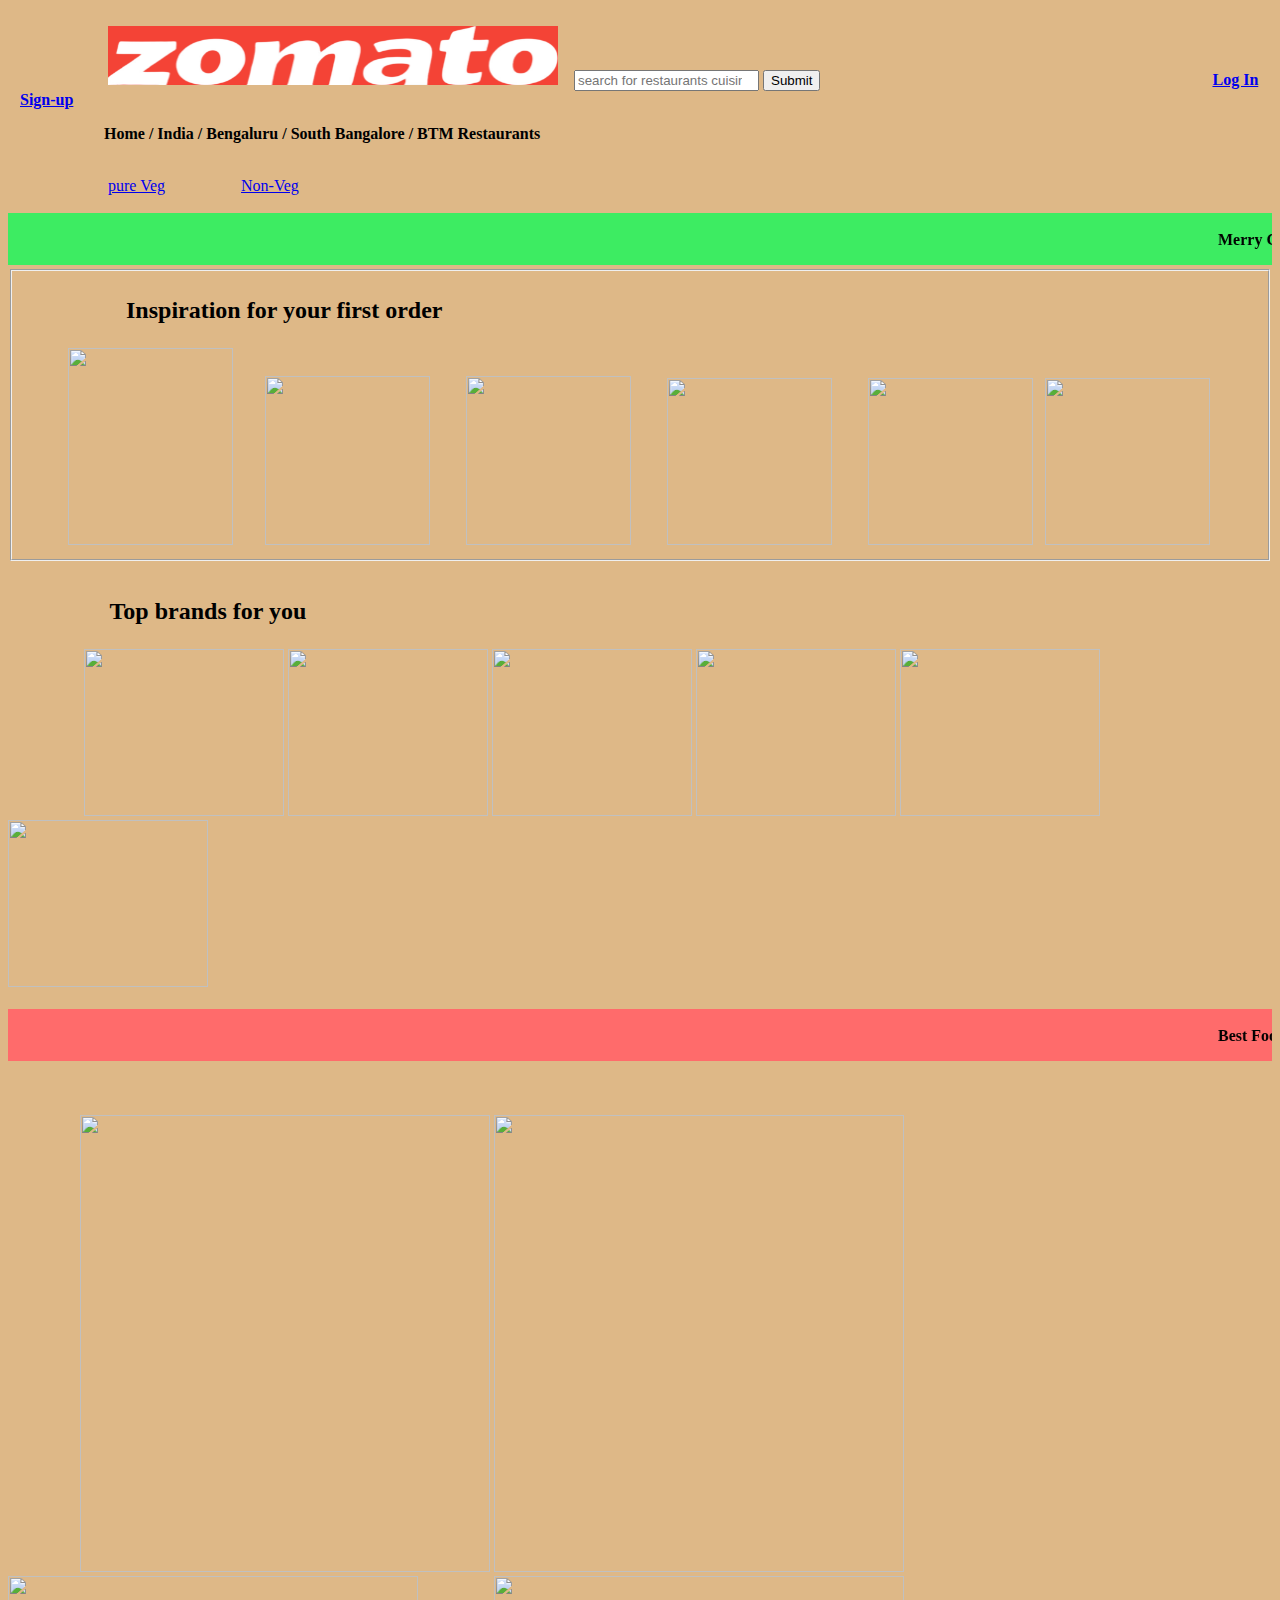
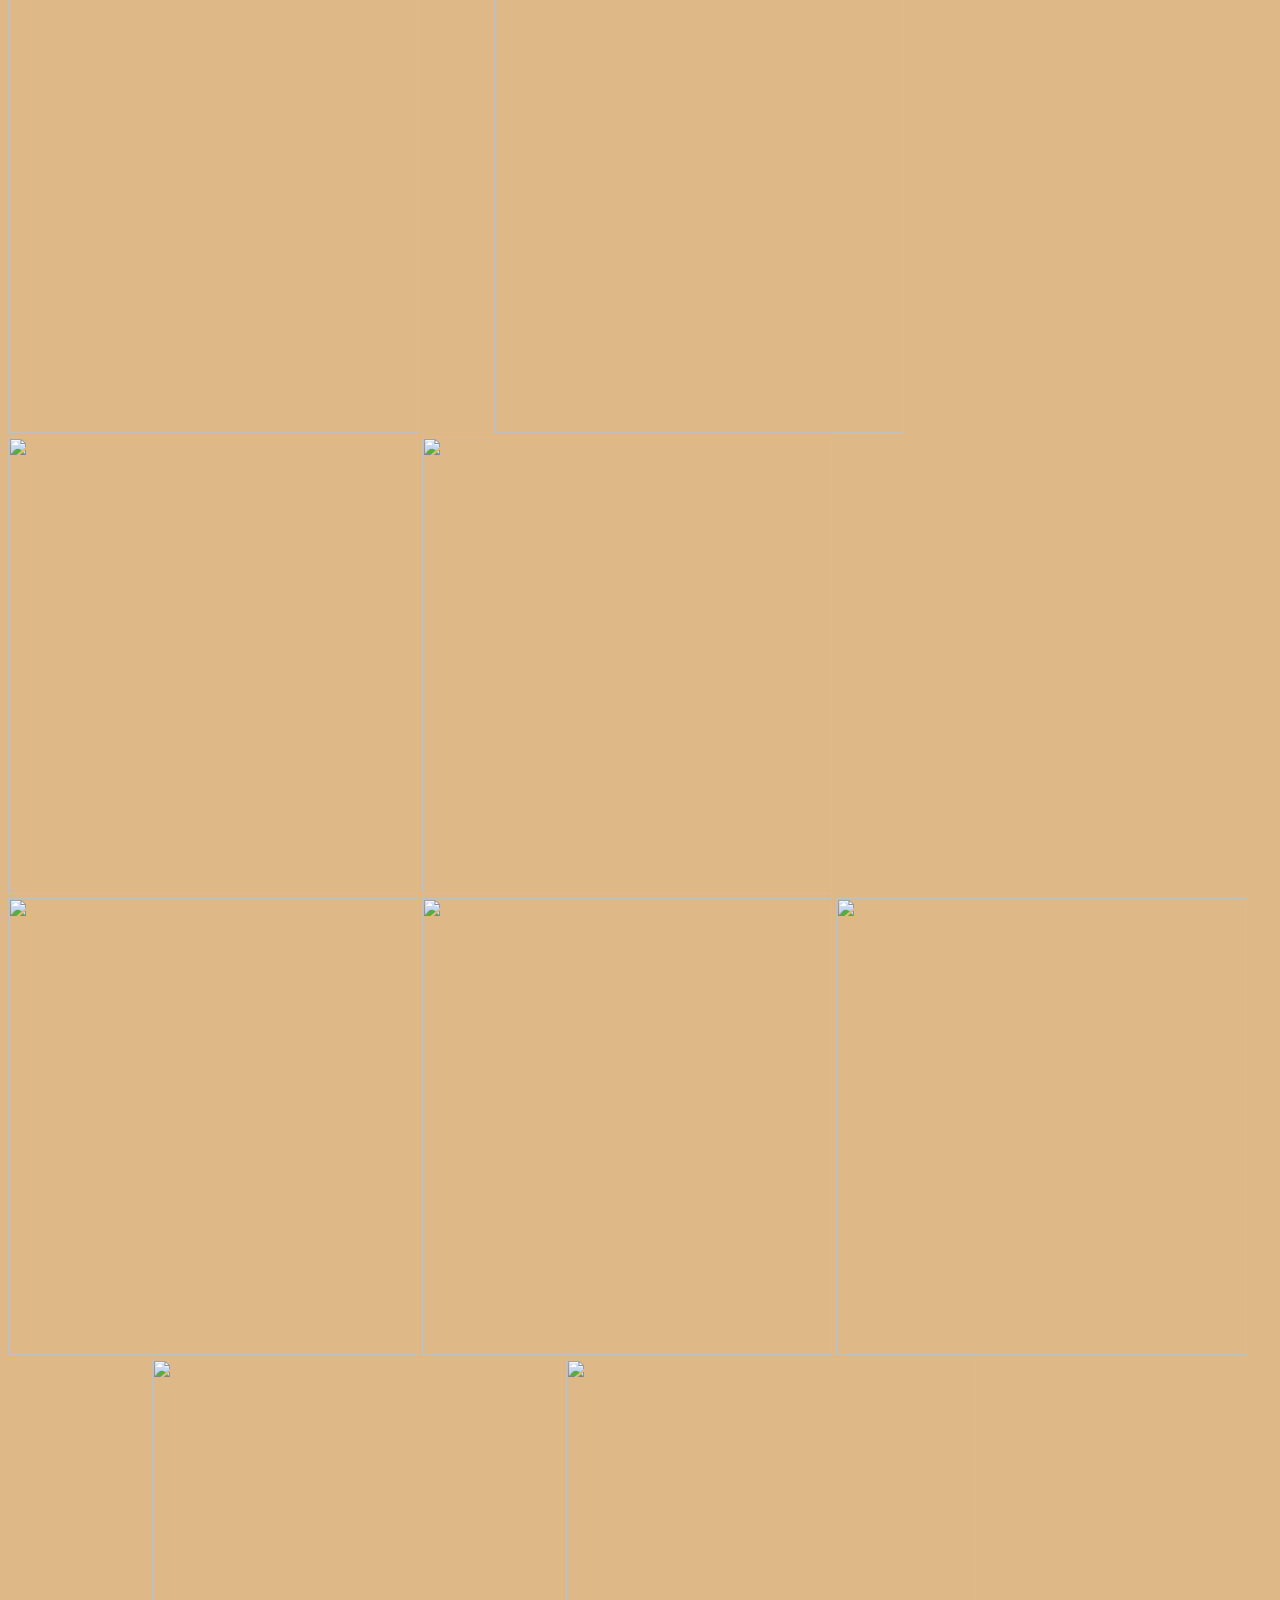
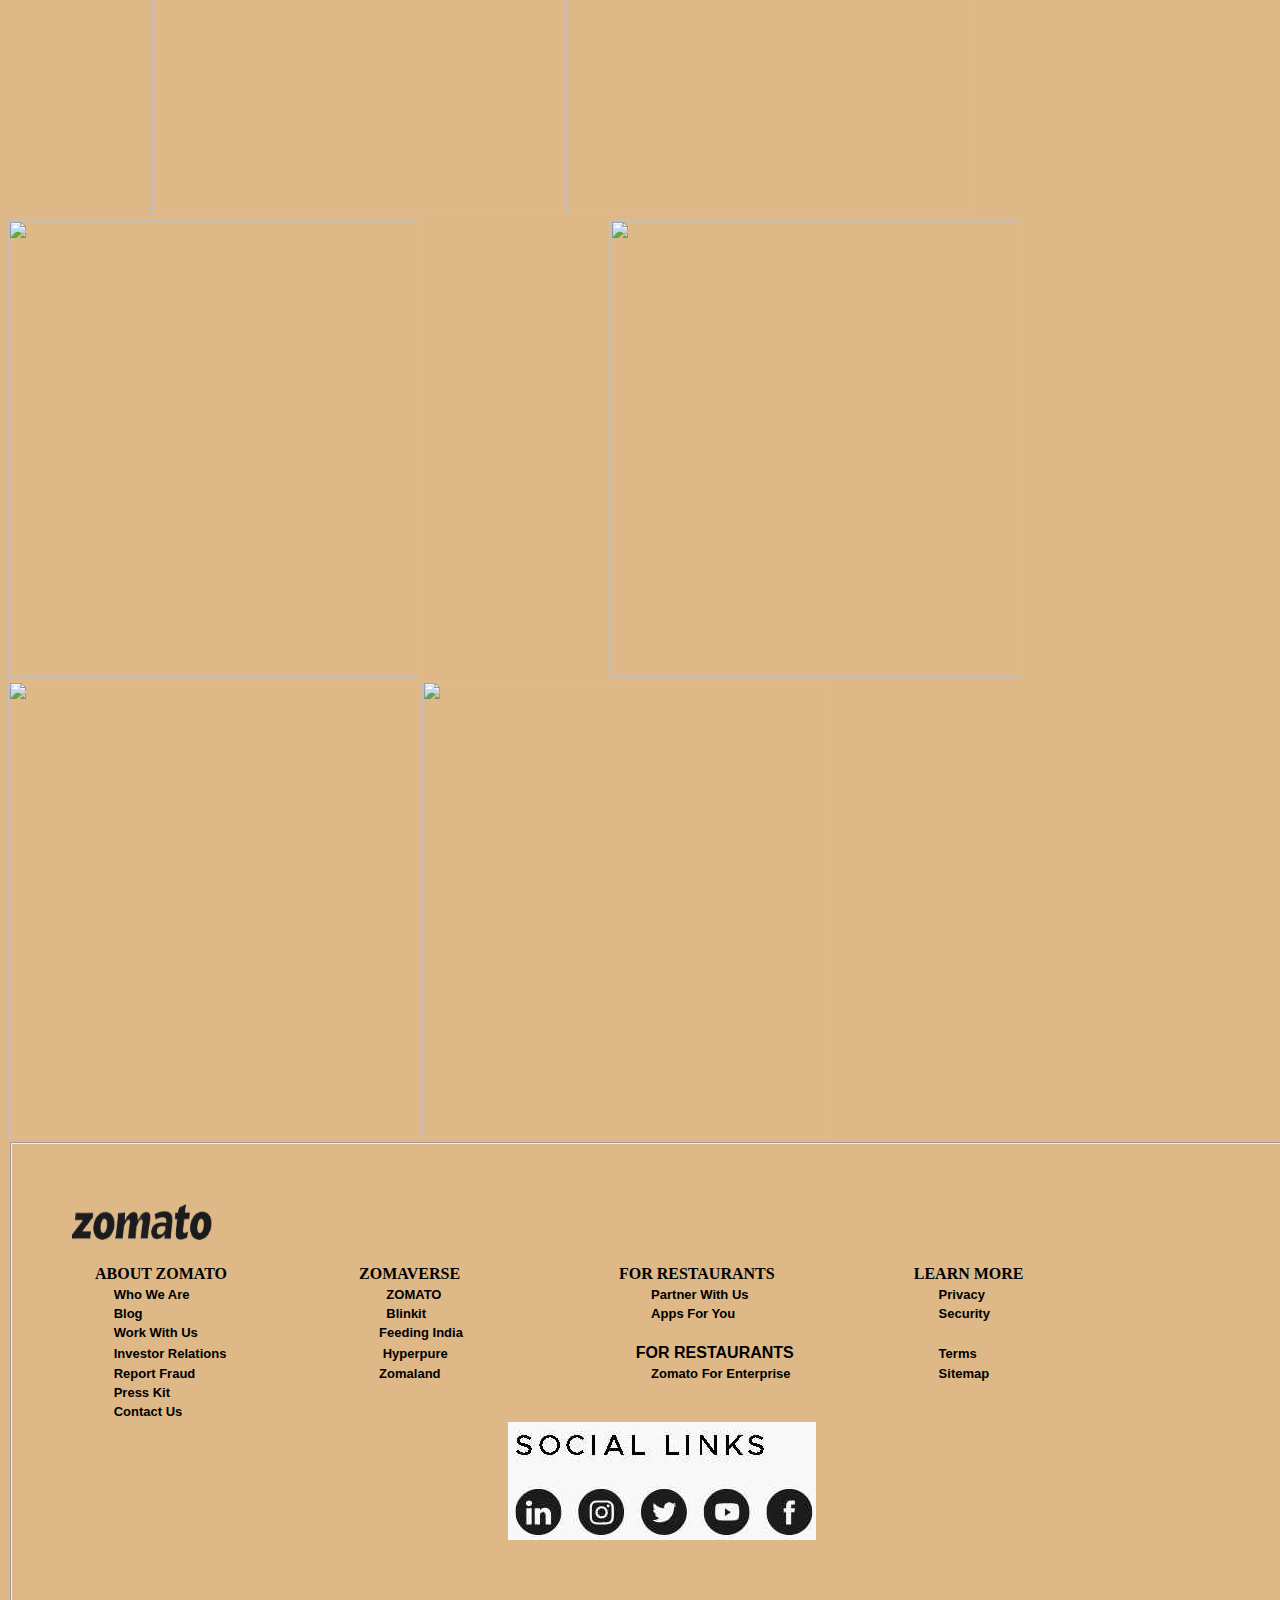
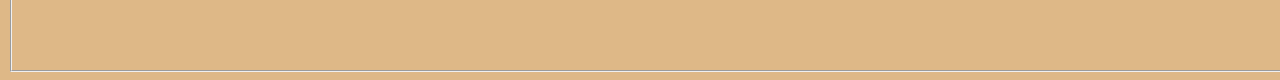
==== commit 53f34bfc: "Update BTM.HTML" ====
--- a/BTM.HTML
+++ b/BTM.HTML
@@ -68,15 +68,15 @@
         <a href="https://www.zomato.com/bangalore/roti-wala-com-btm-bangalore/order"><img src="b4.jpeg" width="410px" height="457px"></a>
         <a href="https://www.zomato.com/bangalore/kfc-btm/order"><img src="b5.jpeg" width="410px" height="457px"></a>
         <a href="https://www.zomato.com/bangalore/btm-restaurants?place_name=Old+Madiwala%2C+Aicobo+Nagar%2C+1st+Stage%2C+BTM+1st+Stage%2C+Bengaluru&dishv2_id=9055"><img src="b6.jpeg" width="410px" height="457px"></a>
-        &nbsp;&nbsp;&nbsp;&nbsp;&nbsp;&nbsp;&nbsp;&nbsp;&nbsp;&nbsp;&nbsp;
-        &nbsp;&nbsp;&nbsp;&nbsp;&nbsp;&nbsp;
+        &nbsp;&nbsp;&nbsp;&nbsp;&nbsp;&nbsp;&nbsp;&nbsp;&nbsp;&nbsp;&nbsp;&nbsp;&nbsp;&nbsp;&nbsp;&nbsp;
+        
 
         <a href="https://www.zomato.com/bangalore/tasty-restaurant-3-btm-bangalore/order"><img src="b7.jpeg" width="410px" height="457px"></a>
         <a href="https://www.zomato.com/bangalore/pizza-hut-btm/order"><img src="b8.jpeg" width="410px" height="457px"></a>
         <a href="https://www.zomato.com/bangalore/afghani-tandoori-hub-btm-bangalore/order"><img src="b9.jpeg" width="410px" height="457px"></a>
         &nbsp;&nbsp;&nbsp;&nbsp;&nbsp;&nbsp;&nbsp;&nbsp;&nbsp;&nbsp;&nbsp;&nbsp;&nbsp;&nbsp;&nbsp;&nbsp;&nbsp;
         &nbsp;&nbsp;&nbsp;&nbsp;&nbsp;&nbsp;&nbsp;&nbsp;&nbsp;&nbsp;&nbsp;&nbsp;&nbsp;&nbsp;&nbsp;&nbsp;&nbsp;
-        &nbsp;&nbsp;&nbsp;&nbsp;&nbsp;&nbsp;&nbsp;&nbsp;&nbsp;&nbsp;&nbsp;&nbsp;&nbsp;&nbsp;&nbsp;&nbsp;&nbsp;
+        
 
         <a href="https://www.zomato.com/bangalore/ambur-star-briyani-since-1890-btm-bangalore/order"><img src="b10.jpeg" width="410px" height="457px"></a>
         <a href="https://www.zomato.com/bangalore/sharief-bhai-1-koramangala-5th-block/order"><img src="b16.jpeg" width="410px" height="457px"></a>
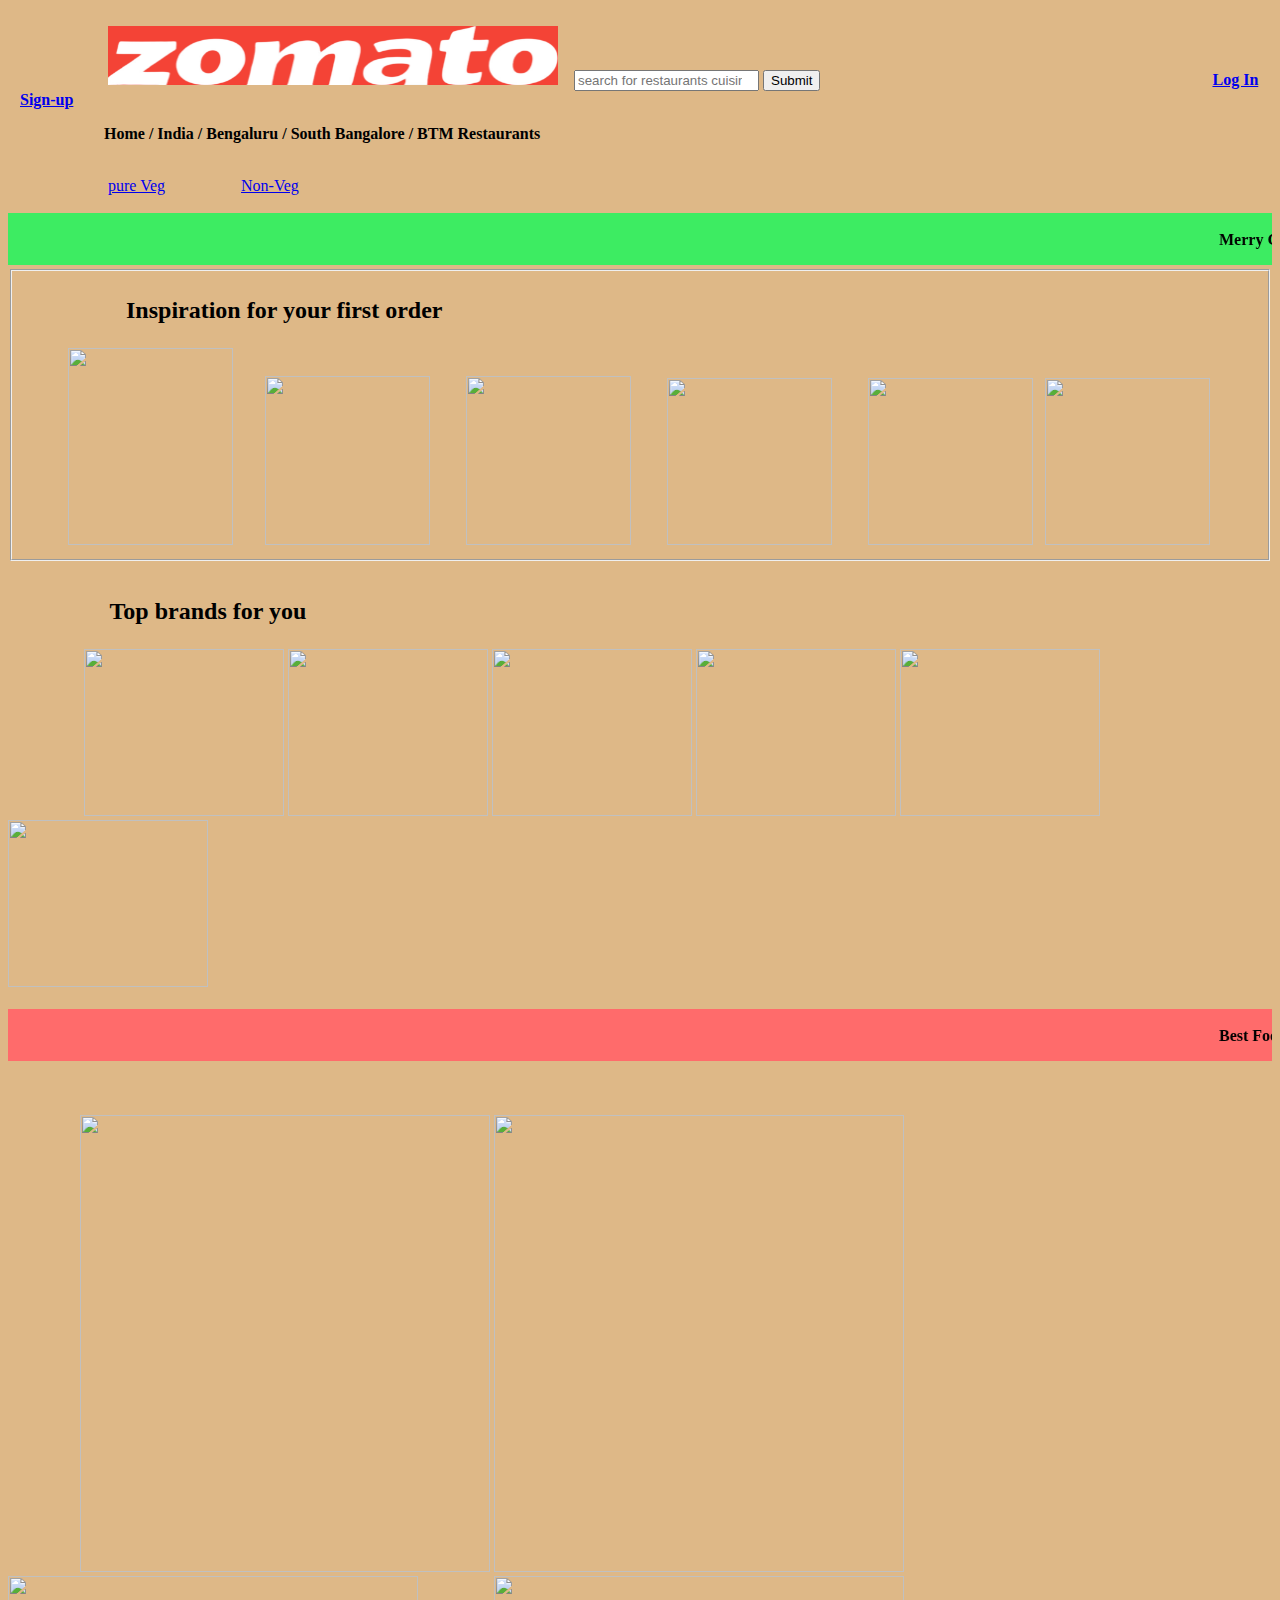
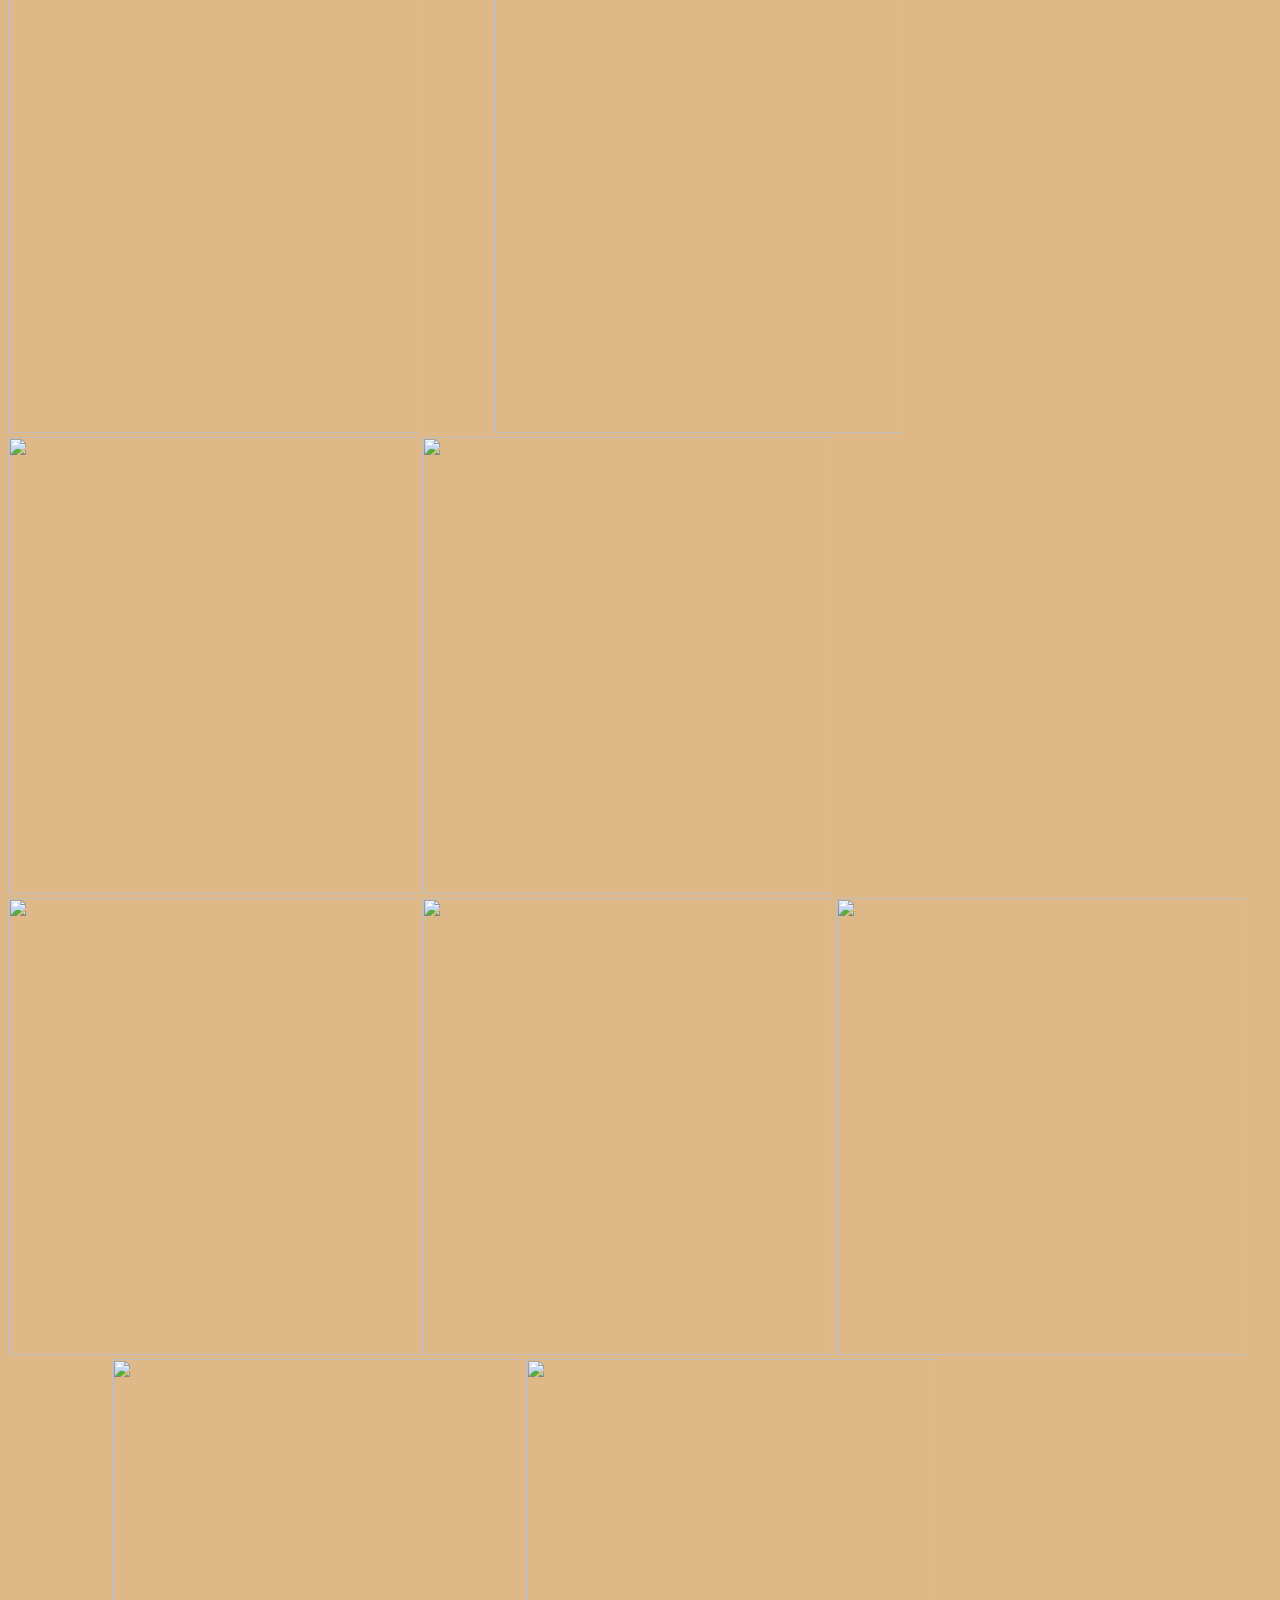
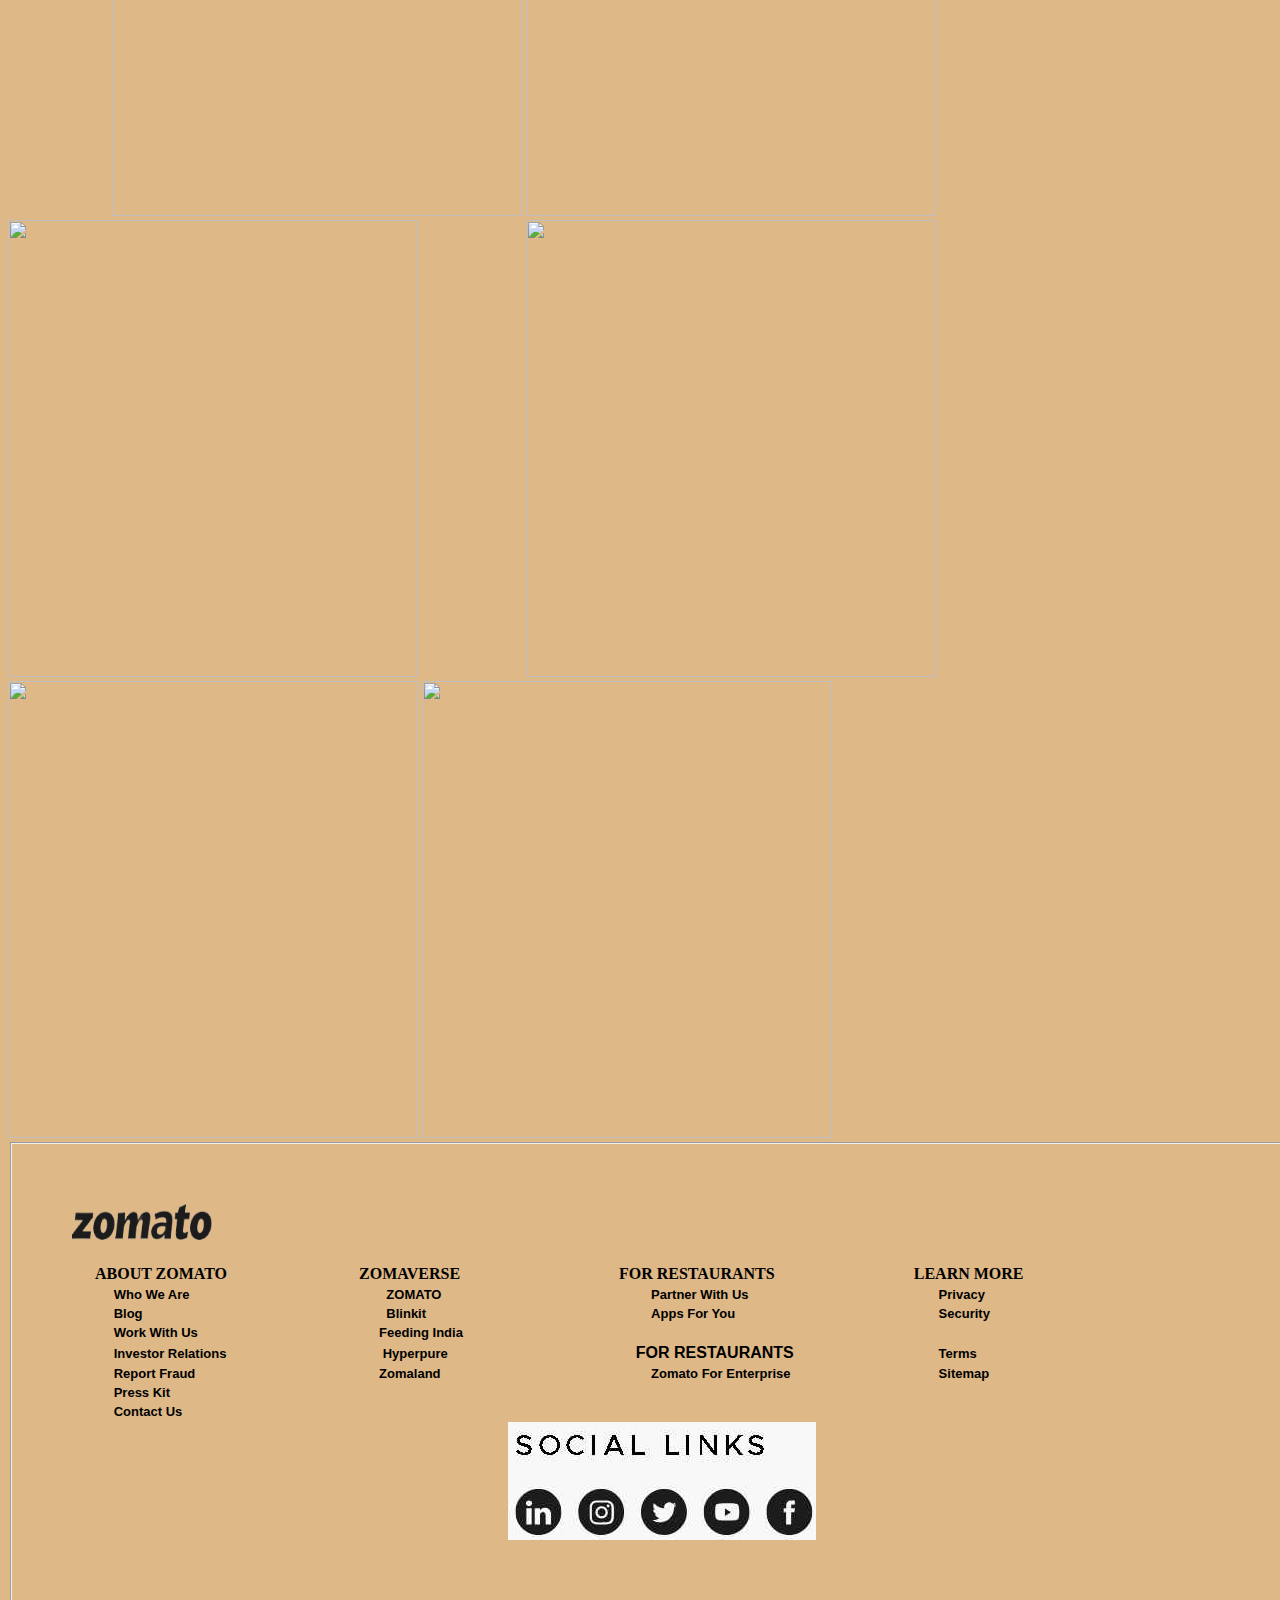
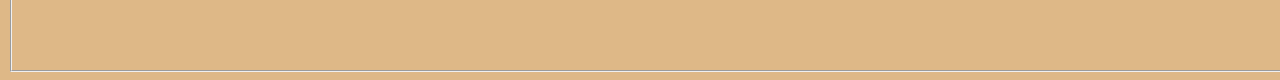
==== commit 215728be: "Update BTM.HTML" ====
--- a/BTM.HTML
+++ b/BTM.HTML
@@ -68,22 +68,21 @@
         <a href="https://www.zomato.com/bangalore/roti-wala-com-btm-bangalore/order"><img src="b4.jpeg" width="410px" height="457px"></a>
         <a href="https://www.zomato.com/bangalore/kfc-btm/order"><img src="b5.jpeg" width="410px" height="457px"></a>
         <a href="https://www.zomato.com/bangalore/btm-restaurants?place_name=Old+Madiwala%2C+Aicobo+Nagar%2C+1st+Stage%2C+BTM+1st+Stage%2C+Bengaluru&dishv2_id=9055"><img src="b6.jpeg" width="410px" height="457px"></a>
-        &nbsp;&nbsp;&nbsp;&nbsp;&nbsp;&nbsp;&nbsp;&nbsp;&nbsp;&nbsp;&nbsp;&nbsp;&nbsp;&nbsp;&nbsp;&nbsp;
+        &nbsp;&nbsp;&nbsp;&nbsp;&nbsp;&nbsp;&nbsp;&nbsp;&nbsp;&nbsp;&nbsp;&nbsp;&nbsp;&nbsp;&nbsp;&nbsp;&nbsp;&nbsp;
         
 
         <a href="https://www.zomato.com/bangalore/tasty-restaurant-3-btm-bangalore/order"><img src="b7.jpeg" width="410px" height="457px"></a>
         <a href="https://www.zomato.com/bangalore/pizza-hut-btm/order"><img src="b8.jpeg" width="410px" height="457px"></a>
         <a href="https://www.zomato.com/bangalore/afghani-tandoori-hub-btm-bangalore/order"><img src="b9.jpeg" width="410px" height="457px"></a>
         &nbsp;&nbsp;&nbsp;&nbsp;&nbsp;&nbsp;&nbsp;&nbsp;&nbsp;&nbsp;&nbsp;&nbsp;&nbsp;&nbsp;&nbsp;&nbsp;&nbsp;
-        &nbsp;&nbsp;&nbsp;&nbsp;&nbsp;&nbsp;&nbsp;&nbsp;&nbsp;&nbsp;&nbsp;&nbsp;&nbsp;&nbsp;&nbsp;&nbsp;&nbsp;
+        &nbsp;&nbsp;&nbsp;&nbsp;&nbsp;&nbsp;&nbsp;
         
 
         <a href="https://www.zomato.com/bangalore/ambur-star-briyani-since-1890-btm-bangalore/order"><img src="b10.jpeg" width="410px" height="457px"></a>
         <a href="https://www.zomato.com/bangalore/sharief-bhai-1-koramangala-5th-block/order"><img src="b16.jpeg" width="410px" height="457px"></a>
         <a href="https://www.zomato.com/bangalore/roti-wala-com-btm-bangalore/order"><img src="b12.jpeg" width="410px" height="457px"></a>
         &nbsp;&nbsp;&nbsp;&nbsp;&nbsp;&nbsp;&nbsp;&nbsp;&nbsp;&nbsp;&nbsp;&nbsp;&nbsp;&nbsp;&nbsp;&nbsp;&nbsp;
-        &nbsp;&nbsp;&nbsp;&nbsp;&nbsp;&nbsp;&nbsp;&nbsp;&nbsp;&nbsp;&nbsp;&nbsp;&nbsp;&nbsp;&nbsp;&nbsp;&nbsp;
-        &nbsp;&nbsp;&nbsp;&nbsp;&nbsp;&nbsp;&nbsp;&nbsp;&nbsp;&nbsp;
+        &nbsp;&nbsp;&nbsp;&nbsp;&nbsp;&nbsp;&nbsp;
 
         <a href="https://www.zomato.com/bangalore/dum-biryani-hub-btm-bangalore/order"><img src="b13.jpeg" width="410px" height="457px"></a>
         <a href="https://www.zomato.com/bangalore/royal-biryani-kitchen-btm-bangalore/order"><img src="b14.jpeg" width="410px" height="457px"></a>
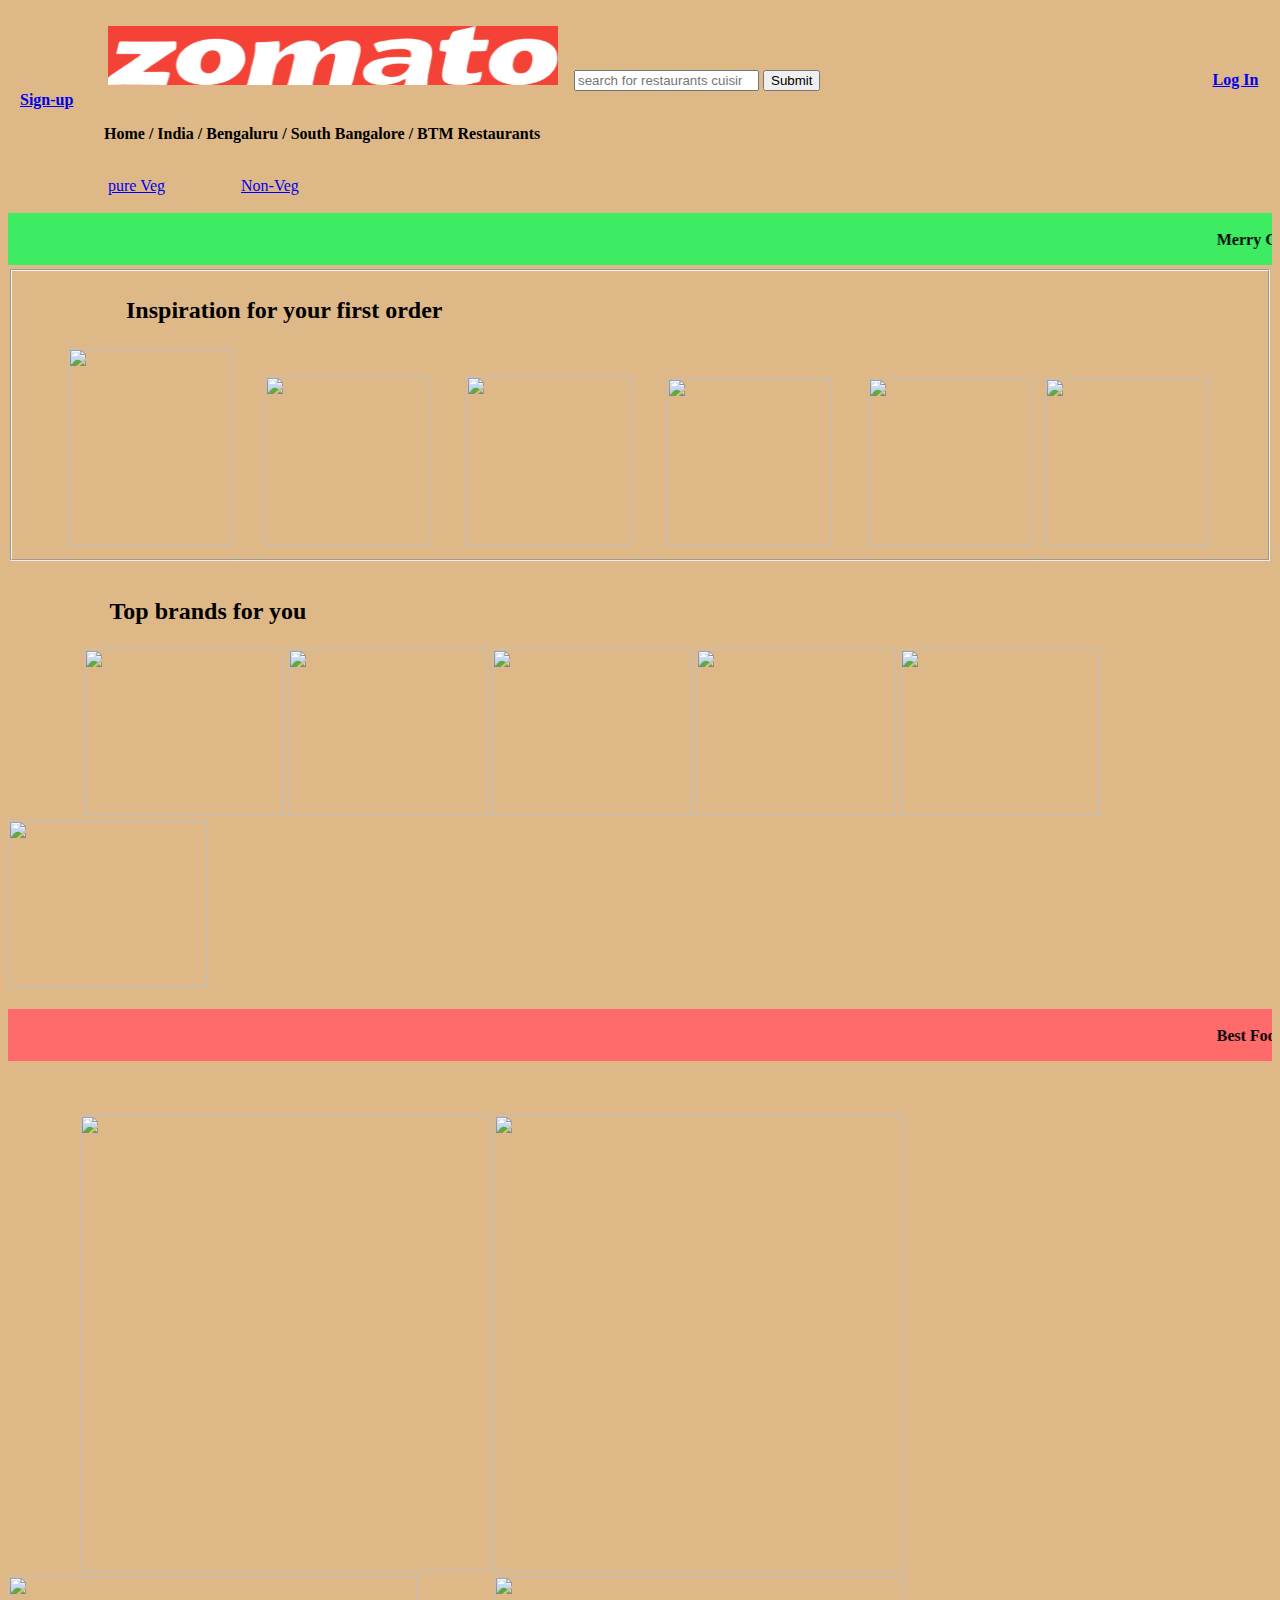
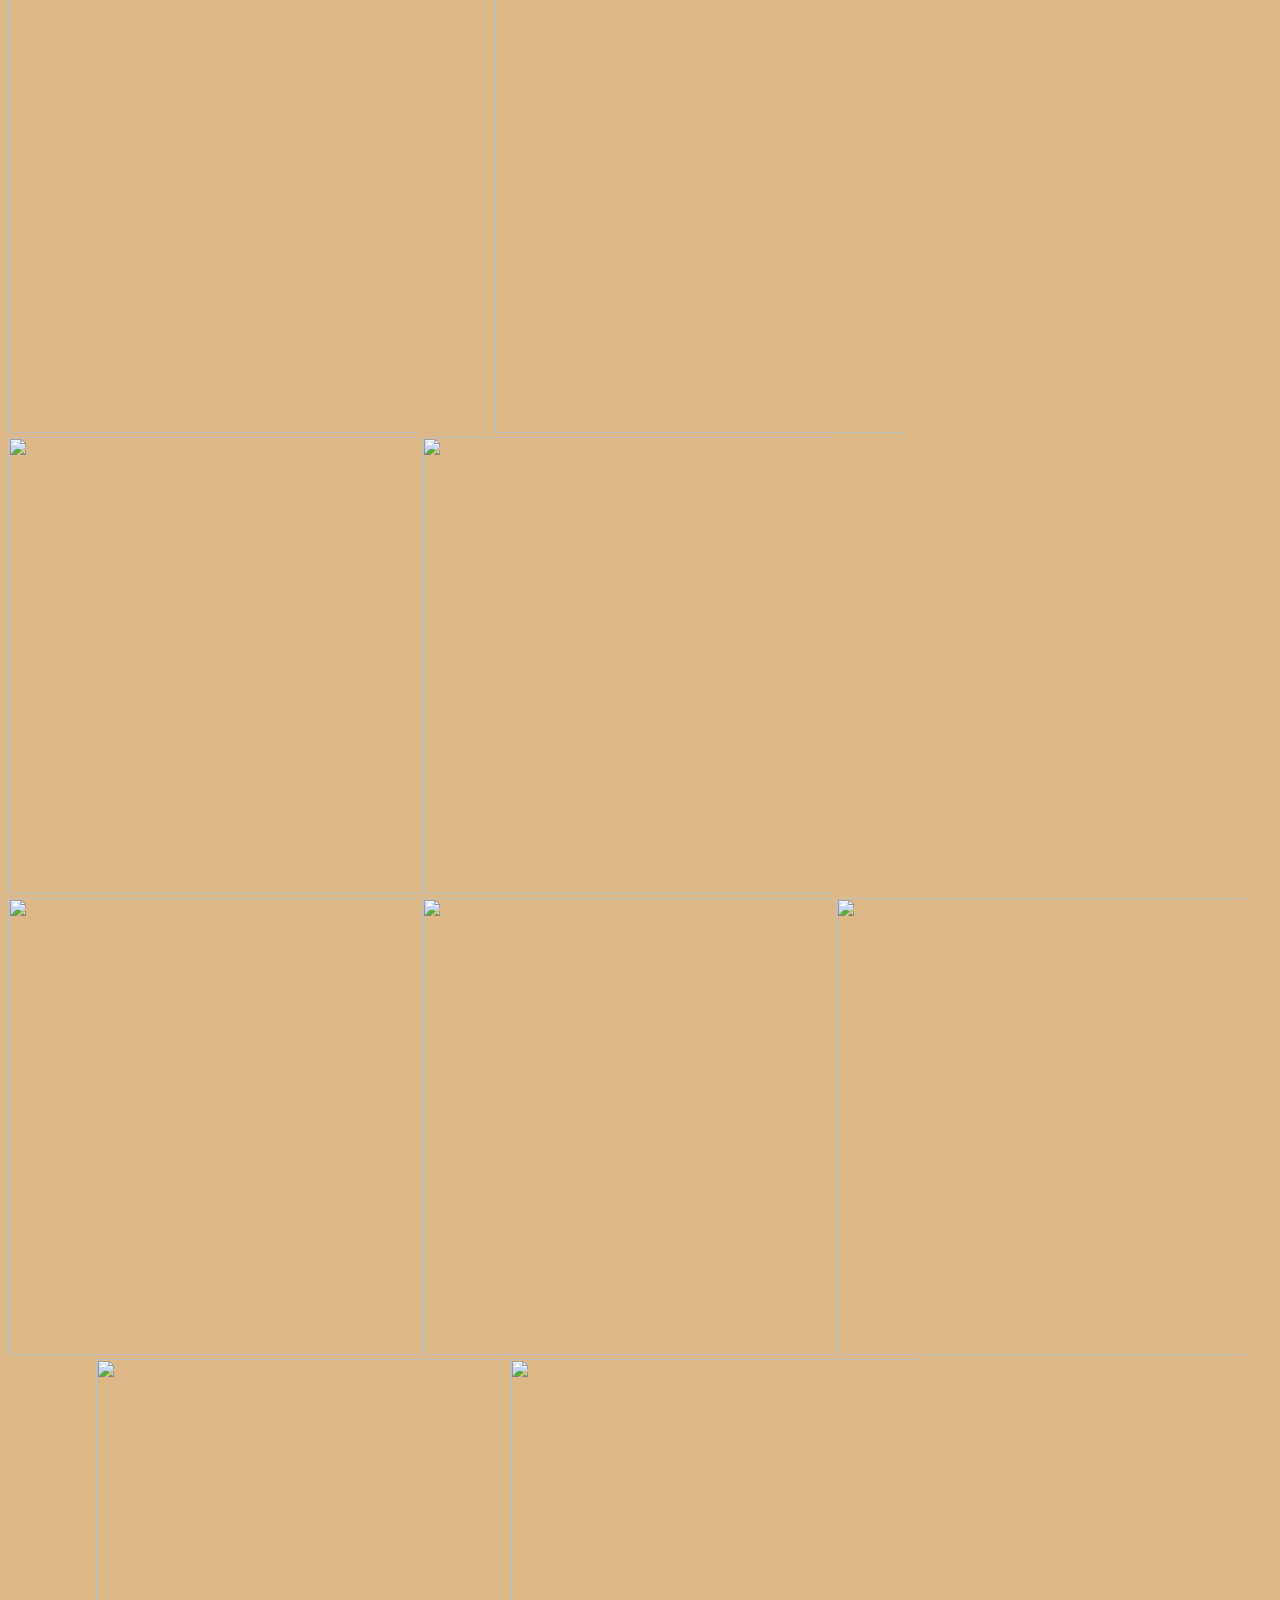
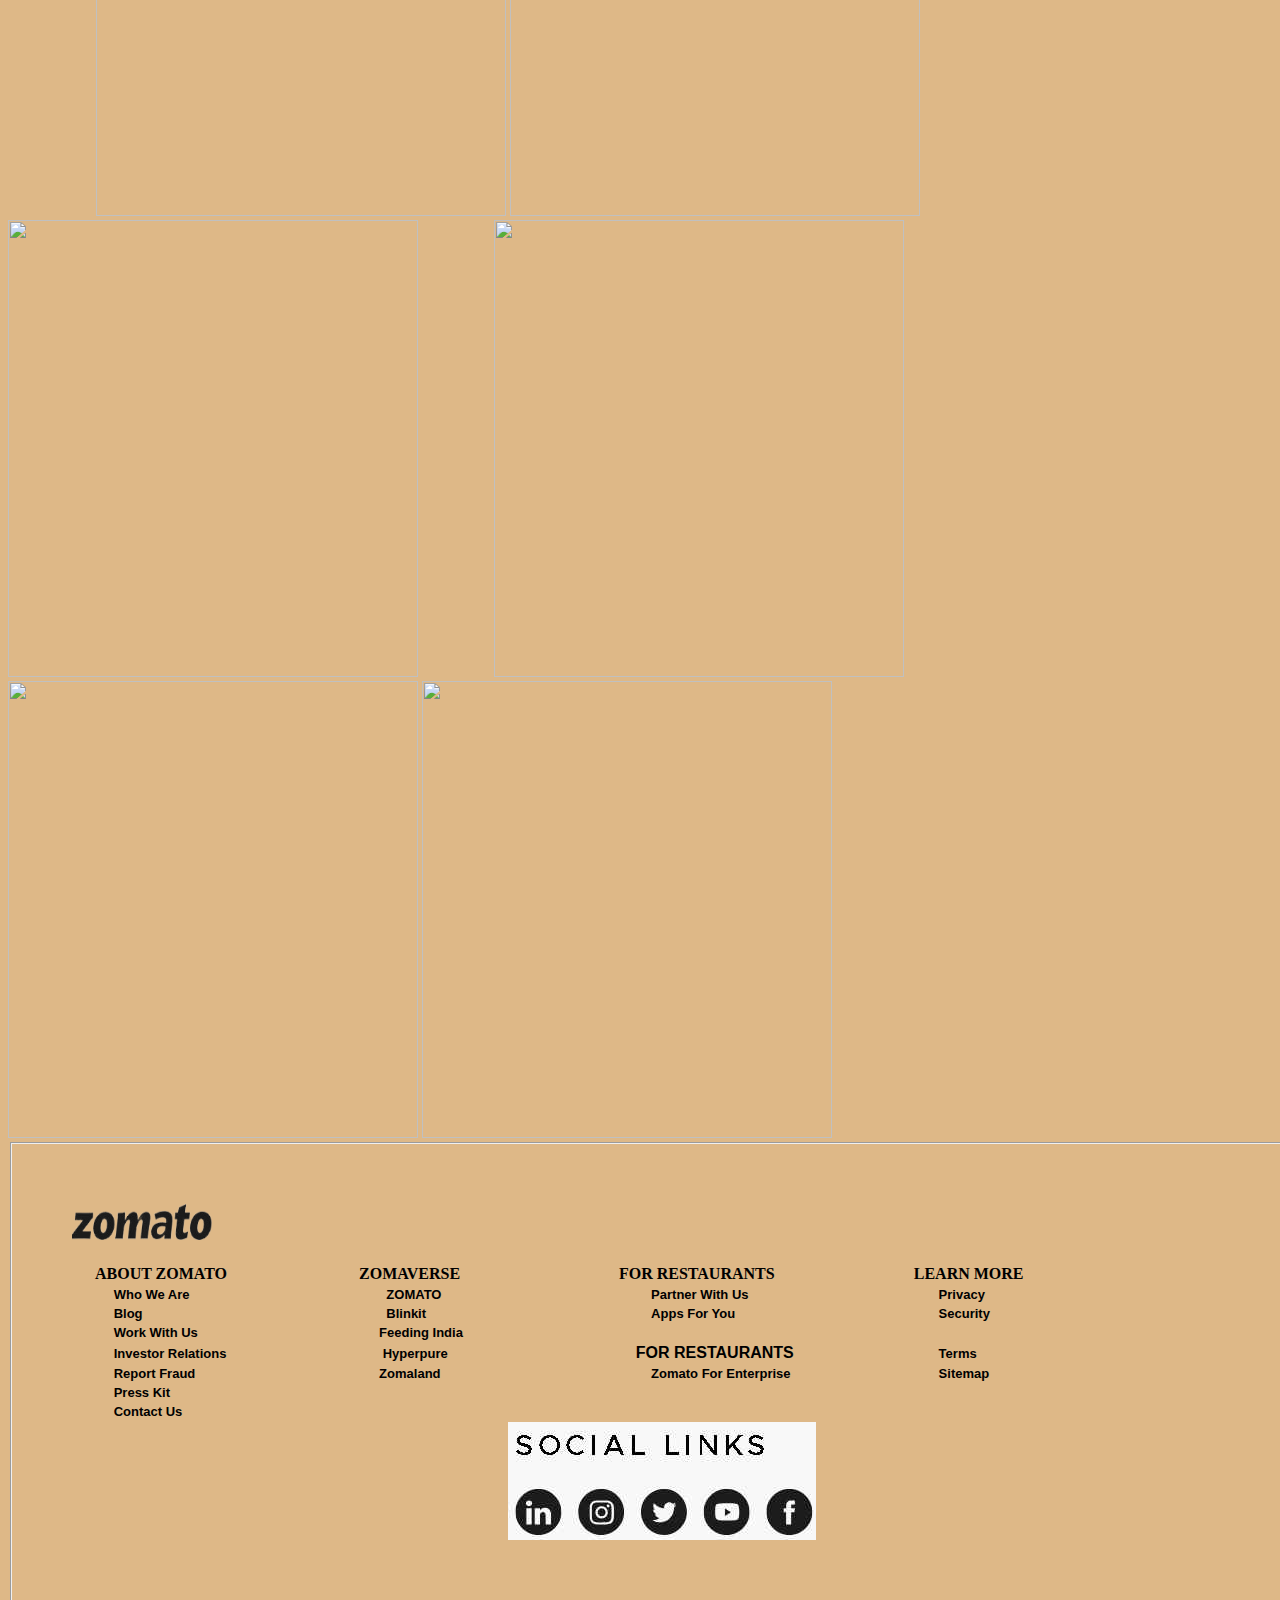
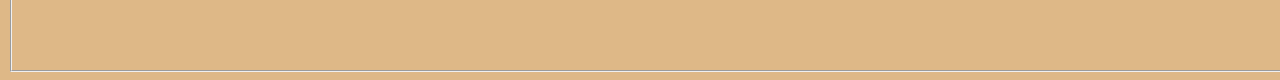
==== commit 078fc666: "Update BTM.HTML" ====
--- a/BTM.HTML
+++ b/BTM.HTML
@@ -75,14 +75,13 @@
         <a href="https://www.zomato.com/bangalore/pizza-hut-btm/order"><img src="b8.jpeg" width="410px" height="457px"></a>
         <a href="https://www.zomato.com/bangalore/afghani-tandoori-hub-btm-bangalore/order"><img src="b9.jpeg" width="410px" height="457px"></a>
         &nbsp;&nbsp;&nbsp;&nbsp;&nbsp;&nbsp;&nbsp;&nbsp;&nbsp;&nbsp;&nbsp;&nbsp;&nbsp;&nbsp;&nbsp;&nbsp;&nbsp;
-        &nbsp;&nbsp;&nbsp;&nbsp;&nbsp;&nbsp;&nbsp;
+        &nbsp;&nbsp;&nbsp;
         
 
         <a href="https://www.zomato.com/bangalore/ambur-star-briyani-since-1890-btm-bangalore/order"><img src="b10.jpeg" width="410px" height="457px"></a>
         <a href="https://www.zomato.com/bangalore/sharief-bhai-1-koramangala-5th-block/order"><img src="b16.jpeg" width="410px" height="457px"></a>
         <a href="https://www.zomato.com/bangalore/roti-wala-com-btm-bangalore/order"><img src="b12.jpeg" width="410px" height="457px"></a>
         &nbsp;&nbsp;&nbsp;&nbsp;&nbsp;&nbsp;&nbsp;&nbsp;&nbsp;&nbsp;&nbsp;&nbsp;&nbsp;&nbsp;&nbsp;&nbsp;&nbsp;
-        &nbsp;&nbsp;&nbsp;&nbsp;&nbsp;&nbsp;&nbsp;
 
         <a href="https://www.zomato.com/bangalore/dum-biryani-hub-btm-bangalore/order"><img src="b13.jpeg" width="410px" height="457px"></a>
         <a href="https://www.zomato.com/bangalore/royal-biryani-kitchen-btm-bangalore/order"><img src="b14.jpeg" width="410px" height="457px"></a>
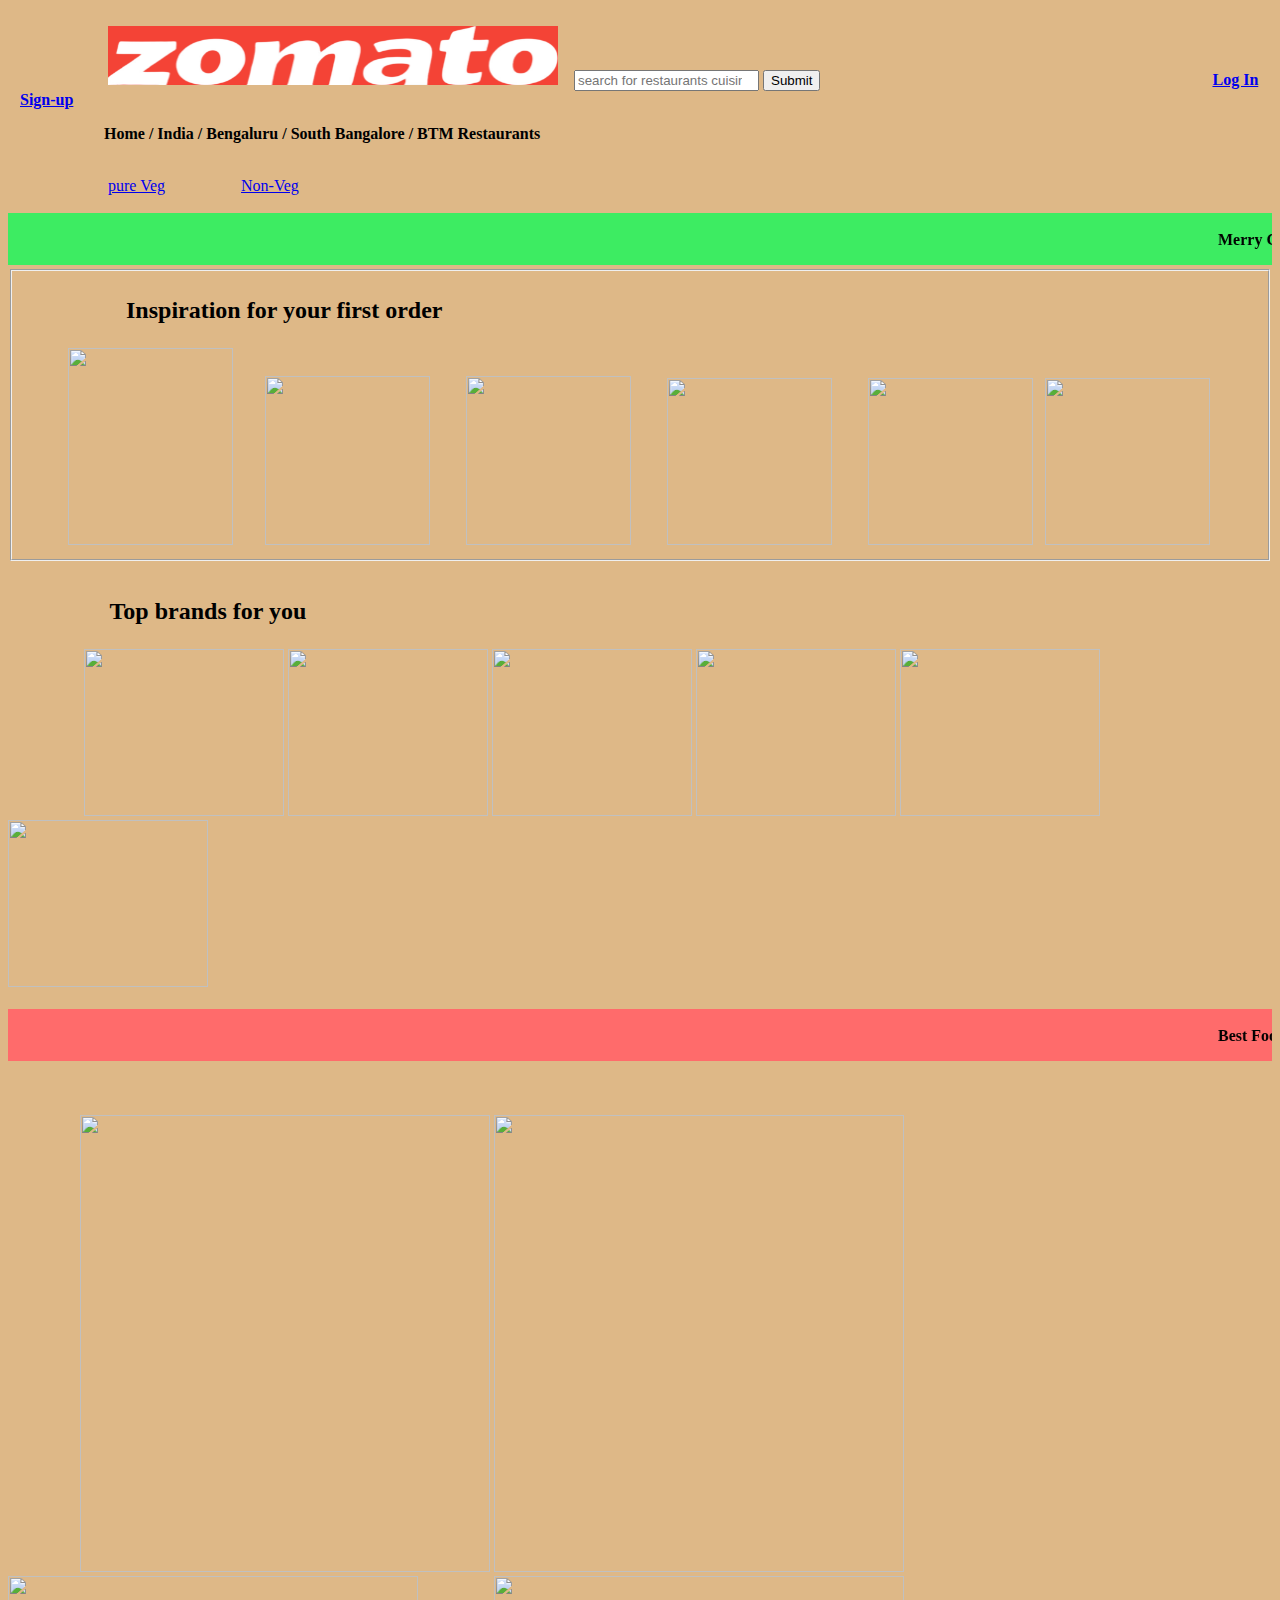
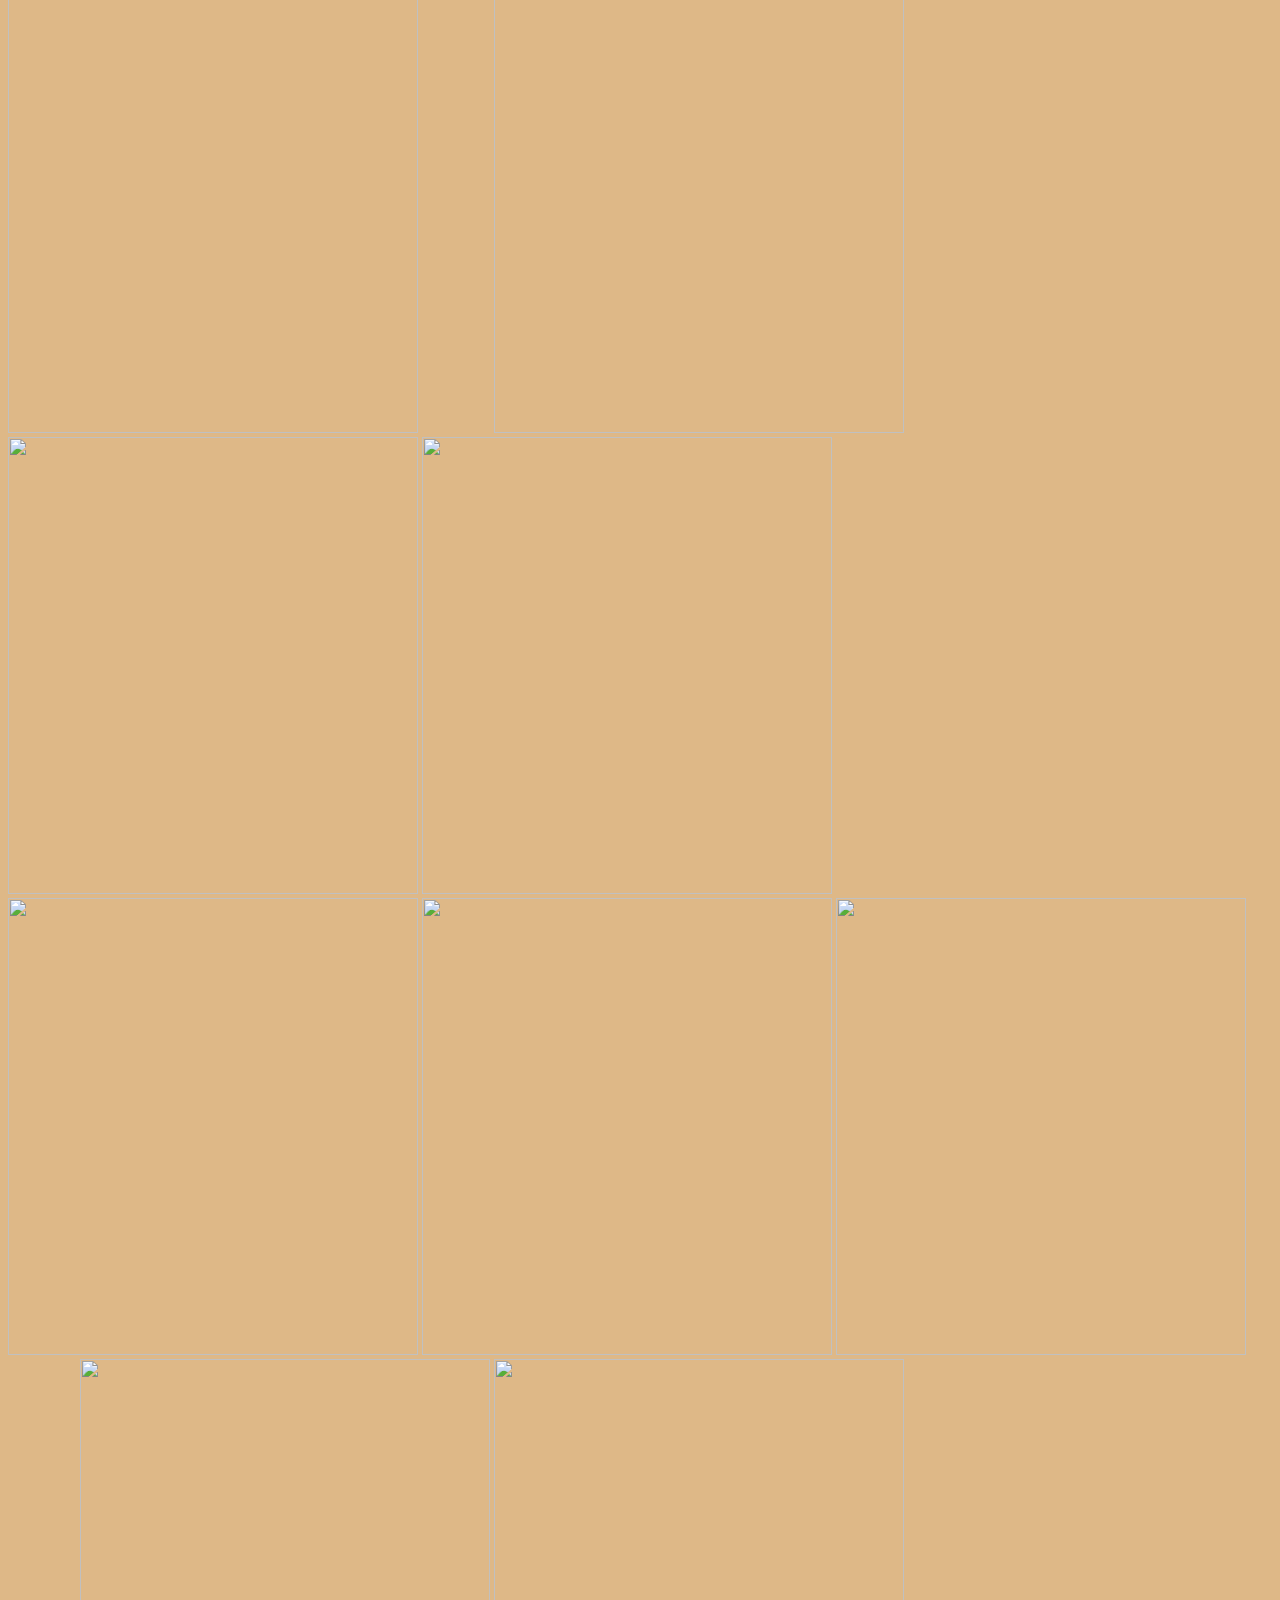
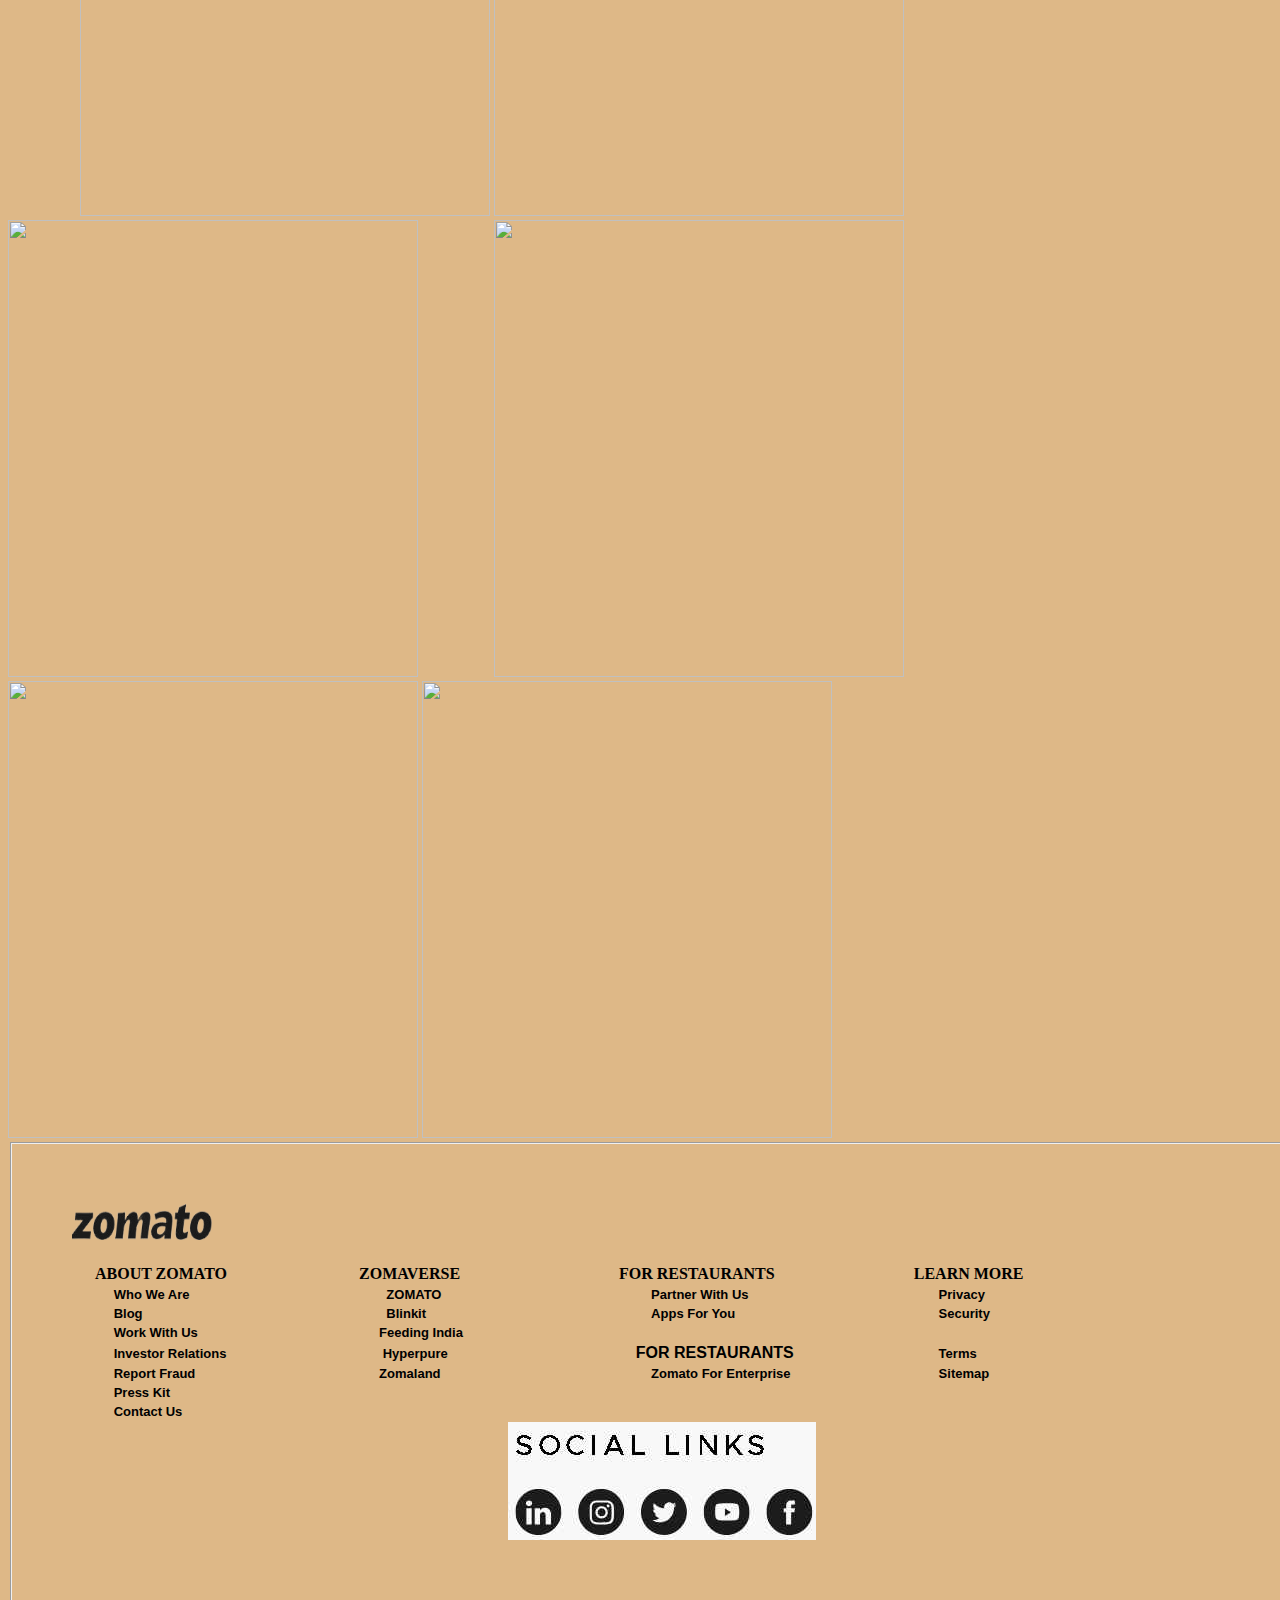
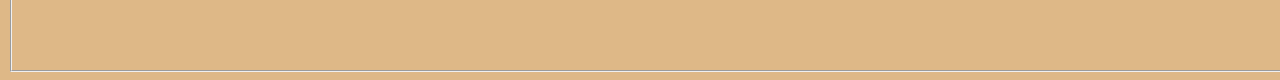
==== commit 81e53469: "Update BTM.HTML" ====
--- a/BTM.HTML
+++ b/BTM.HTML
@@ -68,14 +68,14 @@
         <a href="https://www.zomato.com/bangalore/roti-wala-com-btm-bangalore/order"><img src="b4.jpeg" width="410px" height="457px"></a>
         <a href="https://www.zomato.com/bangalore/kfc-btm/order"><img src="b5.jpeg" width="410px" height="457px"></a>
         <a href="https://www.zomato.com/bangalore/btm-restaurants?place_name=Old+Madiwala%2C+Aicobo+Nagar%2C+1st+Stage%2C+BTM+1st+Stage%2C+Bengaluru&dishv2_id=9055"><img src="b6.jpeg" width="410px" height="457px"></a>
-        &nbsp;&nbsp;&nbsp;&nbsp;&nbsp;&nbsp;&nbsp;&nbsp;&nbsp;&nbsp;&nbsp;&nbsp;&nbsp;&nbsp;&nbsp;&nbsp;&nbsp;&nbsp;
+        &nbsp;&nbsp;&nbsp;&nbsp;&nbsp;&nbsp;&nbsp;&nbsp;&nbsp;&nbsp;&nbsp;&nbsp;&nbsp;&nbsp;&nbsp;&nbsp;&nbsp;
         
 
         <a href="https://www.zomato.com/bangalore/tasty-restaurant-3-btm-bangalore/order"><img src="b7.jpeg" width="410px" height="457px"></a>
         <a href="https://www.zomato.com/bangalore/pizza-hut-btm/order"><img src="b8.jpeg" width="410px" height="457px"></a>
         <a href="https://www.zomato.com/bangalore/afghani-tandoori-hub-btm-bangalore/order"><img src="b9.jpeg" width="410px" height="457px"></a>
         &nbsp;&nbsp;&nbsp;&nbsp;&nbsp;&nbsp;&nbsp;&nbsp;&nbsp;&nbsp;&nbsp;&nbsp;&nbsp;&nbsp;&nbsp;&nbsp;&nbsp;
-        &nbsp;&nbsp;&nbsp;
+      
         
 
         <a href="https://www.zomato.com/bangalore/ambur-star-briyani-since-1890-btm-bangalore/order"><img src="b10.jpeg" width="410px" height="457px"></a>
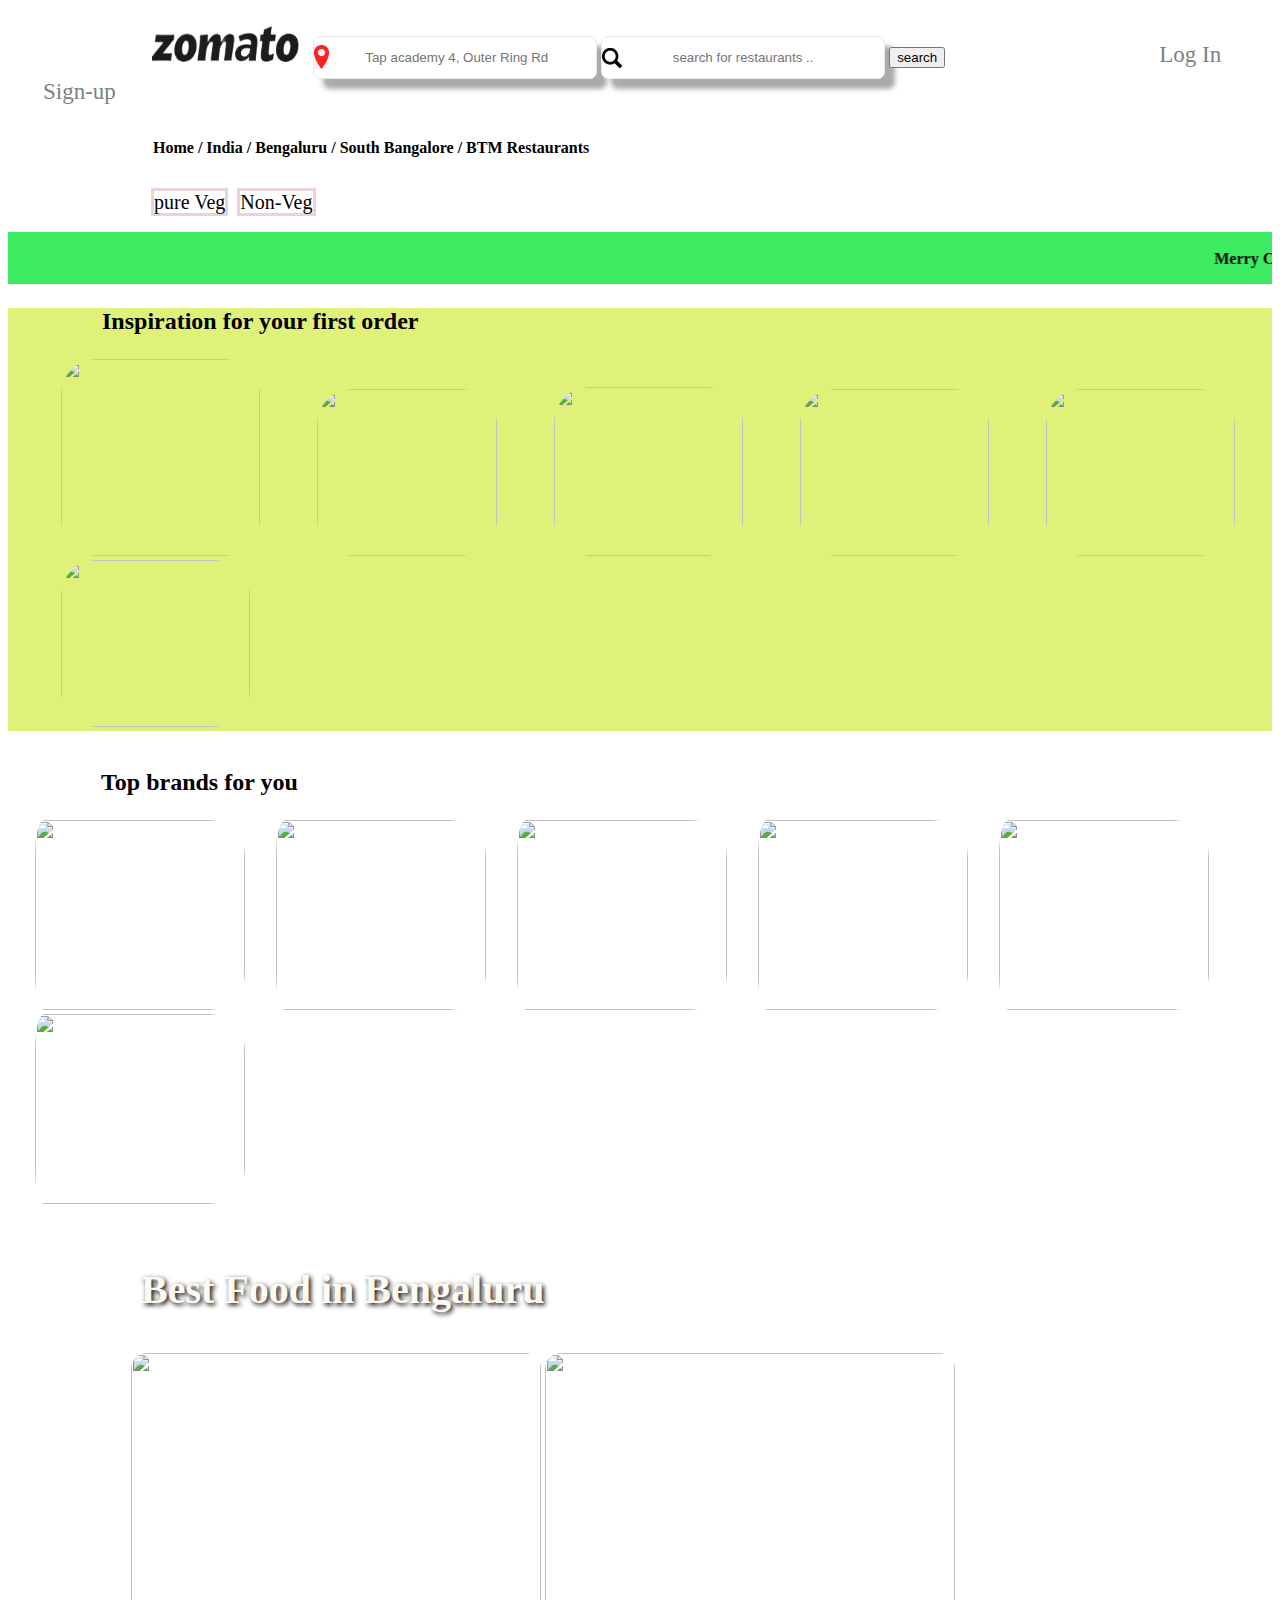
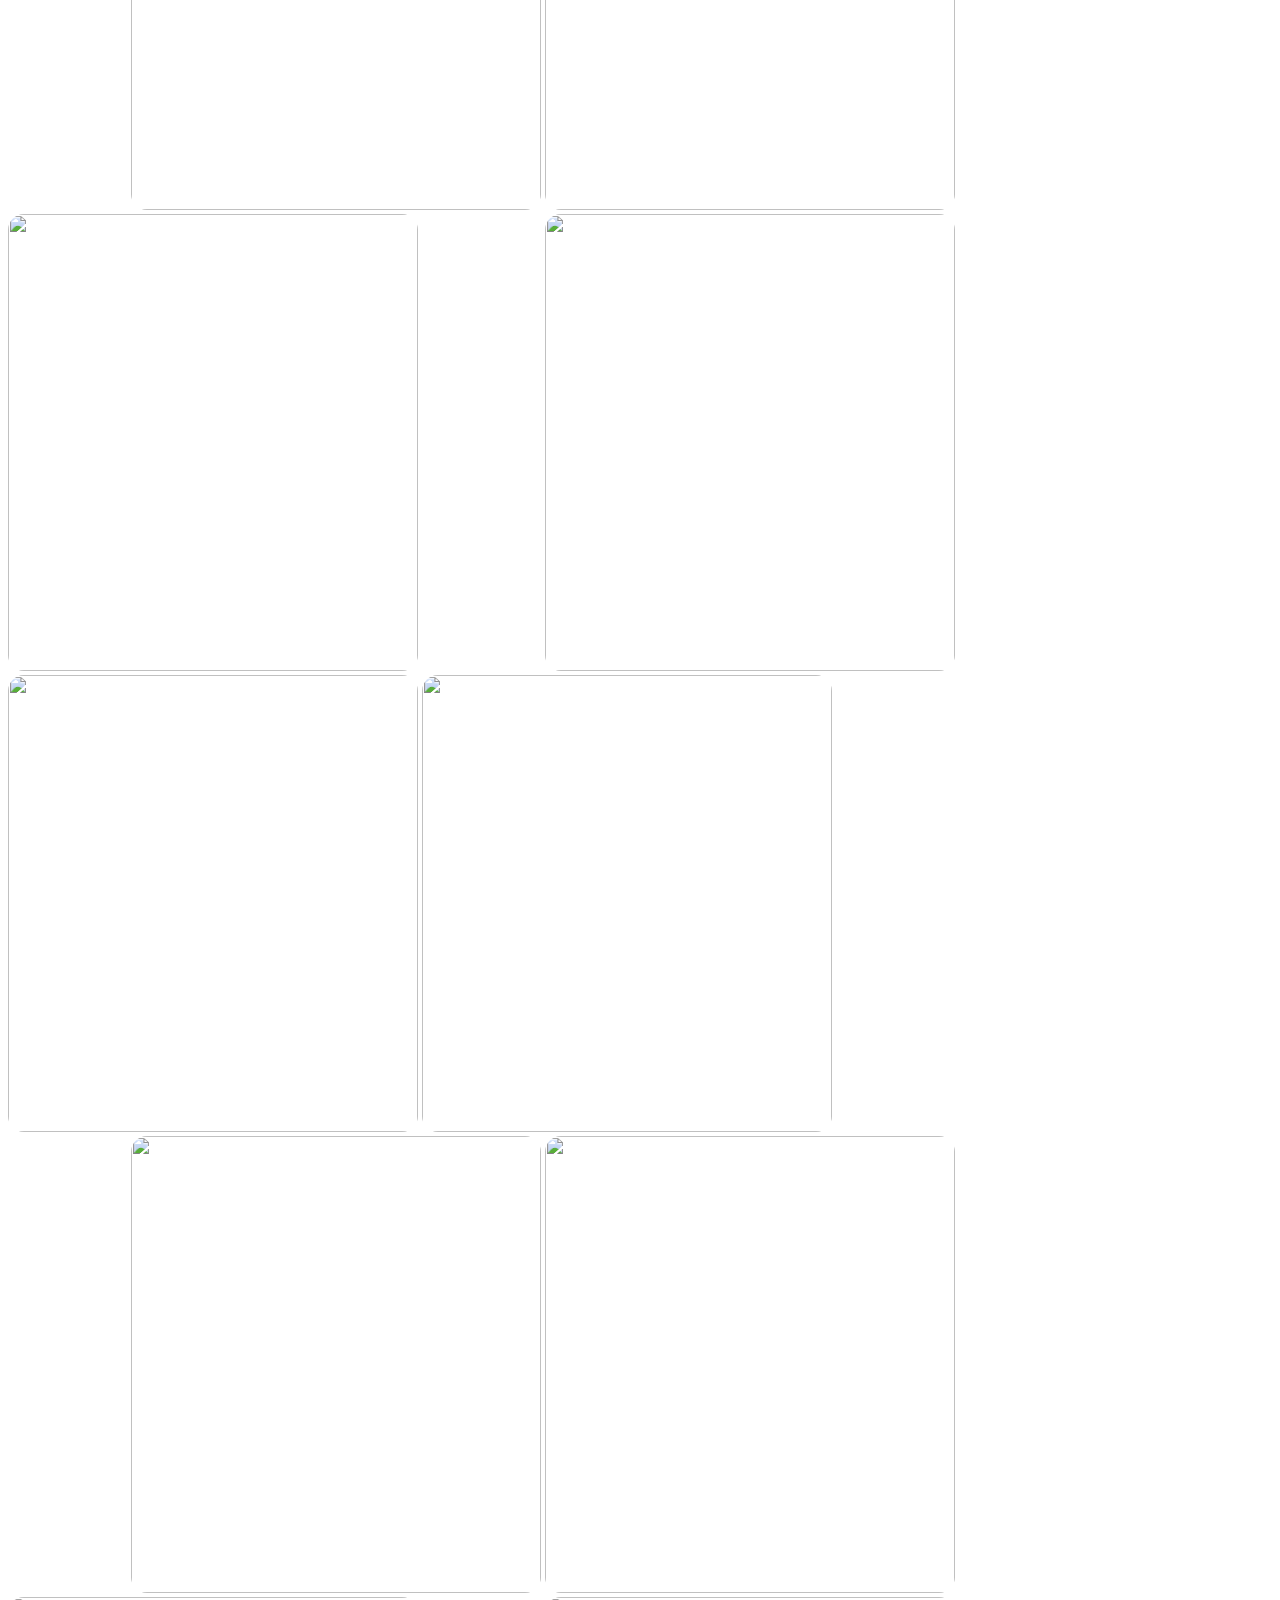
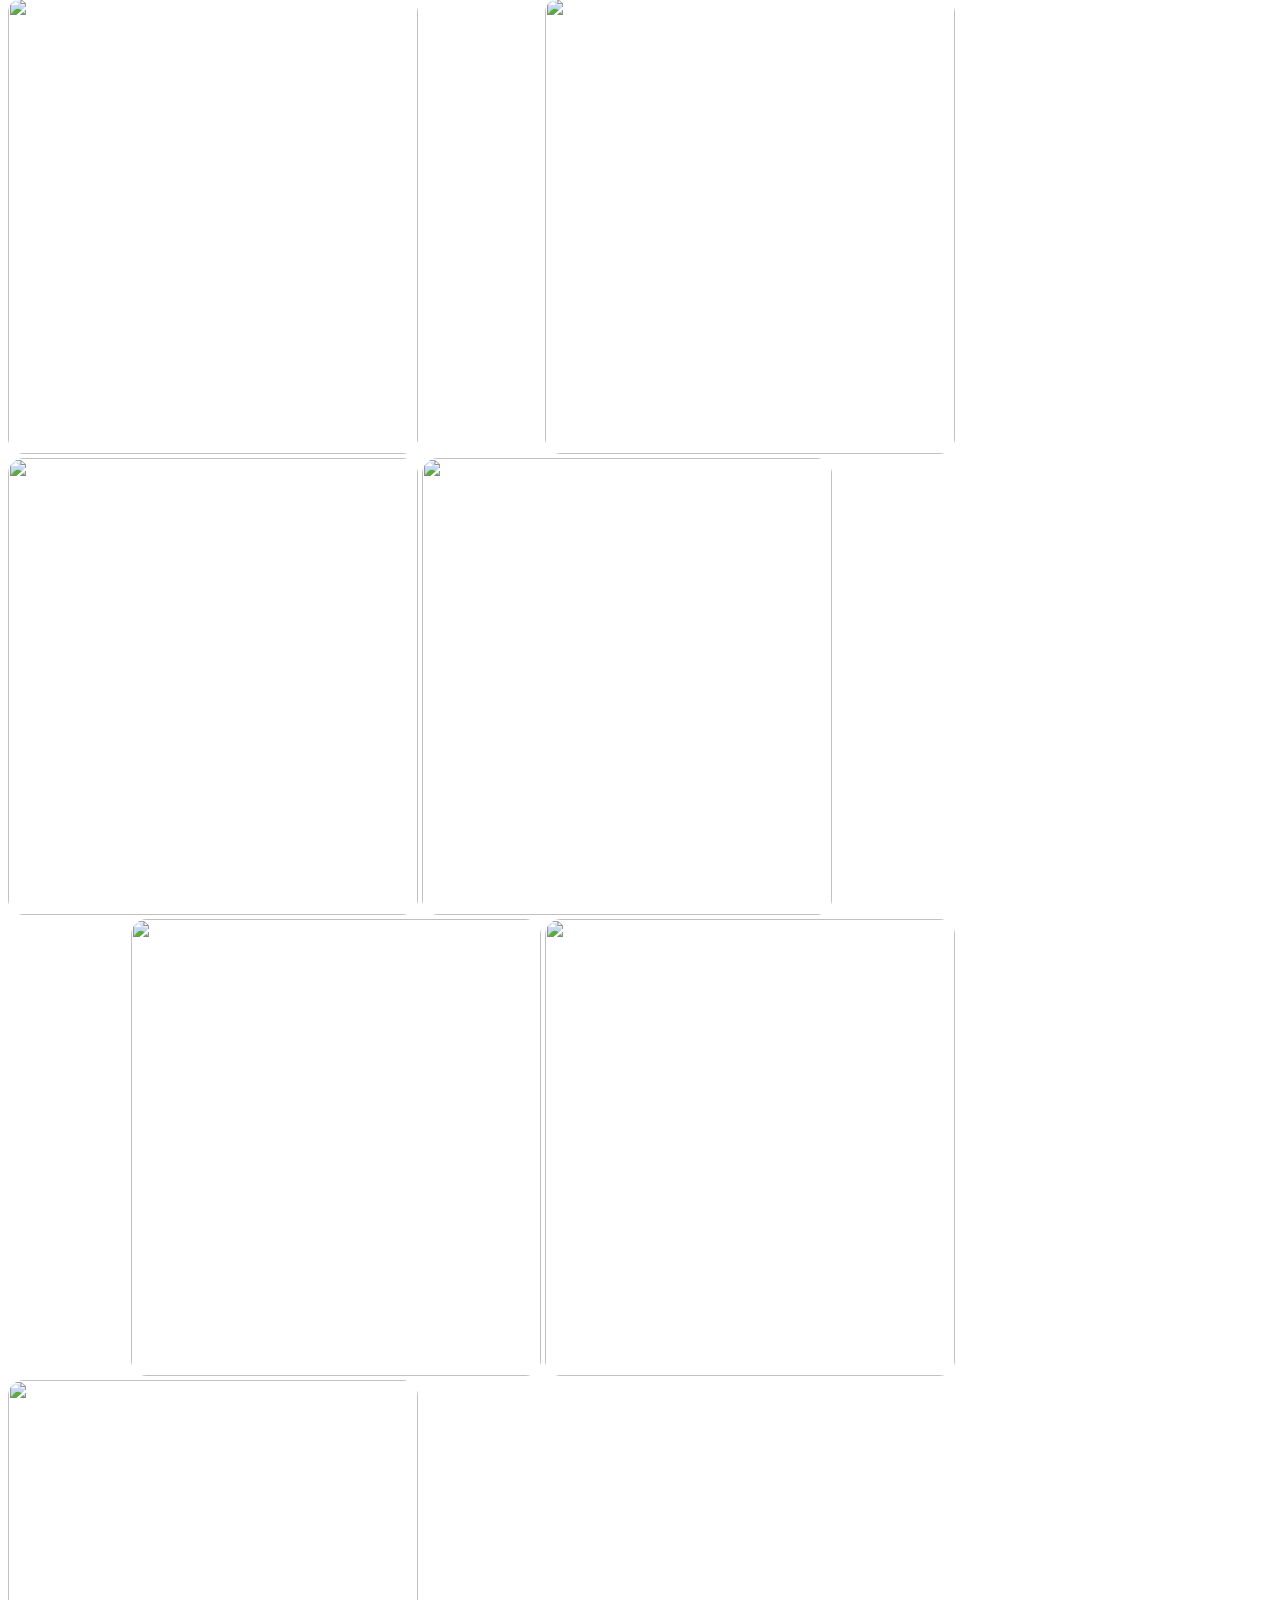
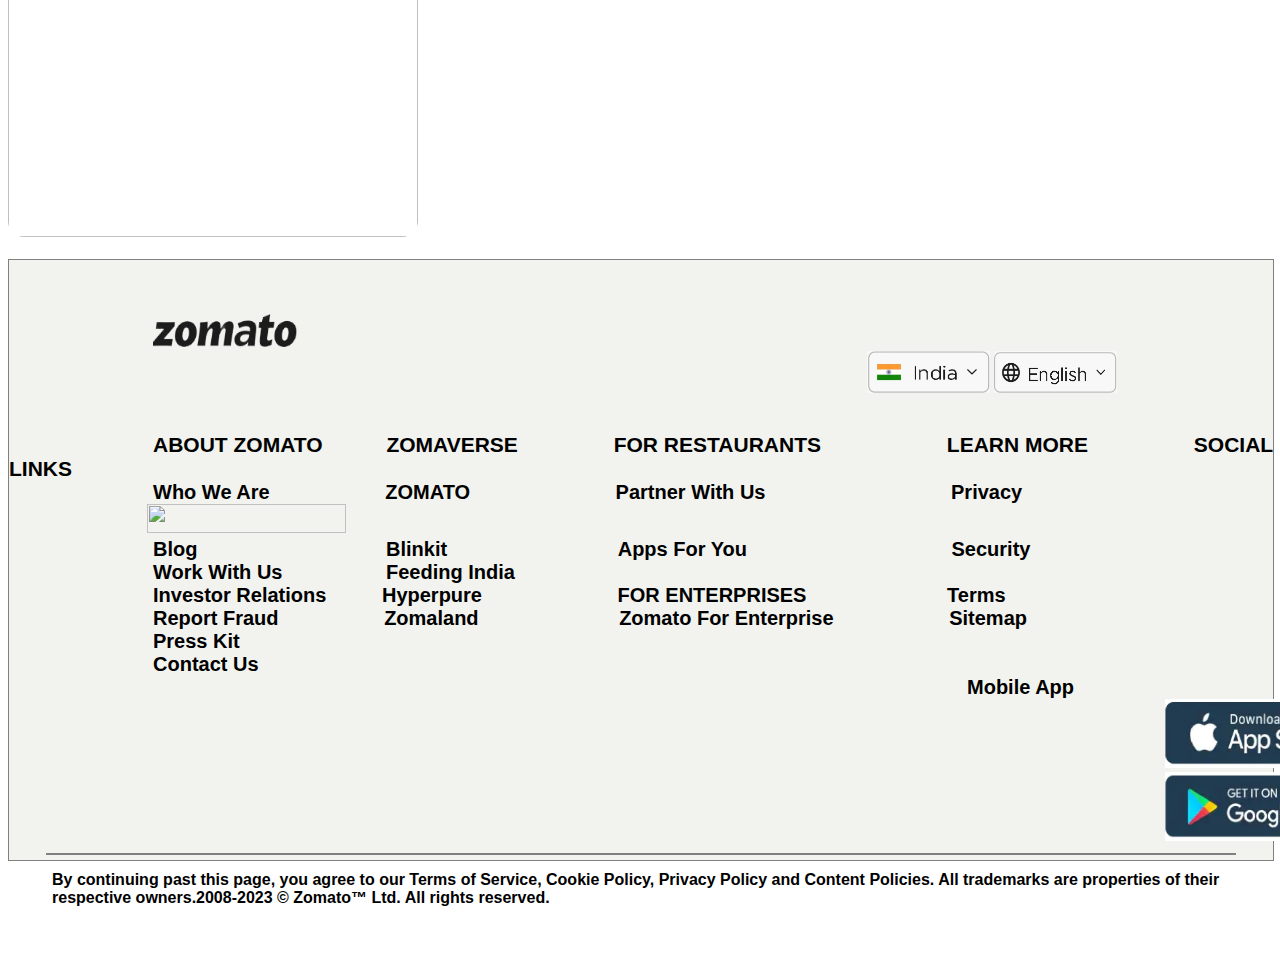
==== commit 3c5f09d8: "Update BTM.HTML" ====
--- a/BTM.HTML
+++ b/BTM.HTML
@@ -4,23 +4,29 @@
     <meta charset="UTF-8">
     <meta name="viewport" content="width=device-width, initial-scale=1.0">
     <title>delivery restaurants in BTM - Zomato</title>
+    <link rel="icon" href="Zomato_logo.png" type="image/png">
+    <link rel="stylesheet" href="btm.css">
+
+
 </head>
-<body bgcolor="#DEB887">
-    <nav ><form action="BTM.HTML"><br>
-        &nbsp;&nbsp; &nbsp;&nbsp; &nbsp;&nbsp;&nbsp;&nbsp; &nbsp;&nbsp; &nbsp;&nbsp;&nbsp;&nbsp; &nbsp;&nbsp; &nbsp;&nbsp;
-        <img src="ti-removebg.png" alt="Zomato_title" width="450px" height="59px">
-         &nbsp;&nbsp; <input type="search" placeholder="search for restaurants cuisine or dish">
-        <input type="submit">&nbsp;&nbsp; &nbsp;&nbsp; &nbsp;&nbsp;&nbsp;&nbsp; &nbsp;&nbsp; &nbsp;&nbsp; &nbsp;&nbsp; &nbsp;&nbsp;&nbsp;&nbsp; &nbsp;&nbsp; &nbsp;&nbsp; &nbsp;&nbsp; &nbsp;&nbsp;&nbsp;&nbsp; &nbsp;&nbsp; &nbsp;&nbsp; &nbsp;&nbsp; &nbsp;&nbsp;&nbsp;&nbsp; &nbsp;&nbsp; &nbsp;&nbsp; &nbsp;&nbsp; &nbsp;&nbsp;&nbsp;&nbsp; &nbsp;&nbsp; &nbsp;&nbsp; &nbsp;&nbsp; &nbsp;&nbsp;&nbsp;&nbsp; &nbsp;&nbsp; &nbsp;&nbsp; &nbsp;&nbsp; &nbsp;&nbsp;&nbsp;&nbsp; &nbsp;&nbsp; 
-        <a href="login.html"><b>Log In</b></a>&nbsp;&nbsp; &nbsp;&nbsp;
-        <a href="#"><b>Sign-up</b></a>
+<body>
+    <nav >
+        <form action="BTM.HTML"><br>
+        <img src="zosmall.png" id="zoLog">
+        <form action="">
+        <input type="text" name="search" placeholder=" Tap academy 4, Outer Ring Rd" id="gps">
+        <input type="text" name="search" placeholder="search for restaurants .." id="searchh">
+        <button>search</button>
+        <a href="login.html" id="login">Log In</a>
+        <a href="#" id="sign">Sign-up</a></form>
         </form>
     </nav>
-    <p>&nbsp;&nbsp; &nbsp;&nbsp; &nbsp;&nbsp;&nbsp;&nbsp; &nbsp;&nbsp; &nbsp;&nbsp;&nbsp;&nbsp;&nbsp;&nbsp; &nbsp;&nbsp; 
-        <b>Home / India / Bengaluru / South Bangalore / BTM Restaurants</b></p>
-        <br>
-        &nbsp;&nbsp; &nbsp;&nbsp; &nbsp;&nbsp;&nbsp;&nbsp; &nbsp;&nbsp; &nbsp;&nbsp;&nbsp;&nbsp; &nbsp;&nbsp; &nbsp;&nbsp;
-    <a href="https://www.zomato.com/bangalore/delivery-in-btm?meta_filter=100354">pure Veg</a>&nbsp;&nbsp; &nbsp;&nbsp; &nbsp;&nbsp;&nbsp;&nbsp; &nbsp;&nbsp; &nbsp;&nbsp;&nbsp;&nbsp;
-    <a href="https://www.zomato.com/bangalore/btm-restaurants?place_name=Old+Madiwala%2C+Aicobo+Nagar%2C+1st+Stage%2C+BTM+1st+Stage%2C+Bengaluru&dishv2_id=55280">Non-Veg </a>
+    <br>
+    <p id="home"><b>Home / India / Bengaluru / South Bangalore / BTM Restaurants</b></p><br>
+
+  
+    <a href="https://www.zomato.com/bangalore/delivery-in-btm?meta_filter=100354" id="pure">pure Veg</a>
+    <a id="non" href="https://www.zomato.com/bangalore/btm-restaurants?place_name=Old+Madiwala%2C+Aicobo+Nagar%2C+1st+Stage%2C+BTM+1st+Stage%2C+Bengaluru&dishv2_id=55280">Non-Veg </a>
     <br><br>
 
     <marquee height="52px" width="100%" behavior="scroll" bgcolor="#3DEC62">
@@ -28,119 +34,118 @@
     </marquee>
         
 
-    <fieldset>
-        <p><b><h2>&nbsp;&nbsp;&nbsp;&nbsp;&nbsp;&nbsp;&nbsp;&nbsp;&nbsp;&nbsp;&nbsp;&nbsp;&nbsp;&nbsp;&nbsp;&nbsp;
-            Inspiration for your first order<b></p></h2>
-                &nbsp;&nbsp;&nbsp;&nbsp;&nbsp;&nbsp;&nbsp;&nbsp;&nbsp;&nbsp;
-                <a href="https://www.zomato.com/bangalore/btm-restaurants?place_name=Old+Madiwala%2C+Aicobo+Nagar%2C+1st+Stage%2C+BTM+1st+Stage%2C+Bengaluru&dishv2_id=30308"><img src="briyani-fotor-bg-remover-20231206125648.png" width="165px" height="197px"></a>
-        &nbsp;&nbsp; &nbsp;&nbsp;&nbsp;
-        <a href="https://www.zomato.com/bangalore/btm-restaurants?place_name=Old+Madiwala%2C+Aicobo+Nagar%2C+1st+Stage%2C+BTM+1st+Stage%2C+Bengaluru&dishv2_id=9055"><img src="burg.png" width="165px" height="169px"></a>
-        &nbsp;&nbsp; &nbsp;&nbsp; &nbsp;
-        <a href="https://www.zomato.com/bangalore/btm-restaurants?place_name=Old+Madiwala%2C+Aicobo+Nagar%2C+1st+Stage%2C+BTM+1st+Stage%2C+Bengaluru&dishv2_id=68987"><img src="pizza.png" width="165px" height="169px"></a>
-        &nbsp;&nbsp; &nbsp;&nbsp; &nbsp;
-        <a href="https://www.zomato.com/bangalore/btm-restaurants?place_name=Old+Madiwala%2C+Aicobo+Nagar%2C+1st+Stage%2C+BTM+1st+Stage%2C+Bengaluru&dishv2_id=55280"><img src="chicken.png" width="165px" height="167px" ></a>
-        &nbsp;&nbsp; &nbsp;&nbsp; &nbsp
-        <a href="https://www.zomato.com/bangalore/btm-restaurants?place_name=Old+Madiwala%2C+Aicobo+Nagar%2C+1st+Stage%2C+BTM+1st+Stage%2C+Bengaluru&dishv2_id=39212"><img src="cakee.png" width="165px" height="167px"></a>
-        &nbsp;
-        <a href="https://www.zomato.com/bangalore/btm-restaurants?place_name=Old+Madiwala%2C+Aicobo+Nagar%2C+1st+Stage%2C+BTM+1st+Stage%2C+Bengaluru&dishv2_id=56691"><img src="rolls.png" width="165px" height="167px"></a>
-    </fieldset>
-<br>
-    <p><h2><b>&nbsp;&nbsp;&nbsp;&nbsp;&nbsp;&nbsp;&nbsp;&nbsp;&nbsp;&nbsp;&nbsp;&nbsp;&nbsp;&nbsp;&nbsp;&nbsp;
-        Top brands for you<b></p></h2>
-
-            &nbsp;&nbsp; &nbsp;&nbsp; &nbsp;&nbsp;&nbsp;&nbsp;&nbsp;&nbsp;&nbsp;&nbsp;&nbsp;&nbsp;&nbsp;&nbsp;
-        <a href="https://www.zomato.com/bangalore/meghana-foods-koramangala-5th-block/order"><img src="meg.jpeg" width="200px" height="167px"></a>
-        <a href="https://www.zomato.com/bangalore/burger-king-1-bannerghatta-road/order"><img src="king.jpeg" width="200px" height="167px"></a>
-        <a href="https://www.zomato.com/bangalore/mcdonalds-6-btm/order"><img src="mc.jpeg" width="200px" height="167px"></a>
-        <a href="https://www.zomato.com/bangalore/dominos-pizza-btm/order"><img src="dom.jpeg" width="200px" height="167px"></a>
-        <a href="https://www.zomato.com/bangalore/kfc-btm/order"><img src="kfcc.jpeg" width="200px" height="167px"></a>
-        <a href="https://www.zomato.com/bangalore/pizza-hut-btm/order"><img src="hint.jpeg" width="200px" height="167px"></a>
+    <div id="bro">
+        <p><b><h2 id="we">Inspiration for your first order<b></p></h2>
+        <a href="https://www.zomato.com/bangalore/btm-restaurants?place_name=Old+Madiwala%2C+Aicobo+Nagar%2C+1st+Stage%2C+BTM+1st+Stage%2C+Bengaluru&dishv2_id=30308"><img src="briyani-fotor-bg-remover-20231206125648.png" width="199px" height="197px" onclick="openModal();currentSlide(1)"class="hover-shadow"></a>
+        <a href="https://www.zomato.com/bangalore/btm-restaurants?place_name=Old+Madiwala%2C+Aicobo+Nagar%2C+1st+Stage%2C+BTM+1st+Stage%2C+Bengaluru&dishv2_id=9055"><img src="burg.png" width="180px" height="167px" onclick="openModal();currentSlide(1)"class="hover-shadow"></a>
+        <a href="https://www.zomato.com/bangalore/btm-restaurants?place_name=Old+Madiwala%2C+Aicobo+Nagar%2C+1st+Stage%2C+BTM+1st+Stage%2C+Bengaluru&dishv2_id=68987"><img src="pizza.png" width="189px" height="169px" onclick="openModal();currentSlide(1)"class="hover-shadow"></a>
+        <a href="https://www.zomato.com/bangalore/btm-restaurants?place_name=Old+Madiwala%2C+Aicobo+Nagar%2C+1st+Stage%2C+BTM+1st+Stage%2C+Bengaluru&dishv2_id=55280"><img src="chicken.png" width="189px" height="167px" onclick="openModal();currentSlide(1)" class="hover-shadow"></a>
+        <a href="https://www.zomato.com/bangalore/btm-restaurants?place_name=Old+Madiwala%2C+Aicobo+Nagar%2C+1st+Stage%2C+BTM+1st+Stage%2C+Bengaluru&dishv2_id=39212"><img src="cakee.png" width="189px" height="167px"onclick="openModal();currentSlide(1)" class="hover-shadow"></a>
+        <a href="https://www.zomato.com/bangalore/btm-restaurants?place_name=Old+Madiwala%2C+Aicobo+Nagar%2C+1st+Stage%2C+BTM+1st+Stage%2C+Bengaluru&dishv2_id=56691"><img src="rolls.png" width="189px" height="167px"onclick="openModal();currentSlide(1)" class="hover-shadow"></a>
+    </div>
+        <br>
+    <p><h2 style="padding-left: 93px;"><b>Top brands for you<b></p></h2>
+        <a href="https://www.zomato.com/bangalore/meghana-foods-koramangala-5th-block/order"><img src="meg.jpeg"  onclick="openModal();currentSlide(1)"class="hover-shadoww"></a>
+        <a href="https://www.zomato.com/bangalore/burger-king-1-bannerghatta-road/order"><img src="king.jpeg" onclick="openModal();currentSlide(1)"class="hover-shadoww"></a>
+        <a href="https://www.zomato.com/bangalore/mcdonalds-6-btm/order"><img src="mc.jpeg" onclick="openModal();currentSlide(1)"class="hover-shadoww"></a>
+        <a href="https://www.zomato.com/bangalore/dominos-pizza-btm/order"><img src="dom.jpeg"onclick="openModal();currentSlide(1)"class="hover-shadoww"></a>
+        <a href="https://www.zomato.com/bangalore/kfc-btm/order"><img src="kfcc.jpeg" onclick="openModal();currentSlide(1)"class="hover-shadoww"></a>
+        <a href="https://www.zomato.com/bangalore/pizza-hut-btm/order"><img src="hint.jpeg" onclick="openModal();currentSlide(1)"class="hover-shadoww"></a>
 <br><br>
-<marquee  height="52px" width="100%" behavior="slide" bgcolor="FF6B6B"><br><b>Best Food in Bengaluru</b></marquee>
-        <p><b>&nbsp;&nbsp;&nbsp;&nbsp;&nbsp;&nbsp;&nbsp;&nbsp;&nbsp;&nbsp;&nbsp;&nbsp;&nbsp;&nbsp;&nbsp;&nbsp;&nbsp;&nbsp;&nbsp;&nbsp;</p>&nbsp;&nbsp;&nbsp;&nbsp;&nbsp;&nbsp;&nbsp;&nbsp;&nbsp;&nbsp;&nbsp;&nbsp;&nbsp;&nbsp;&nbsp;&nbsp;&nbsp;
+<p id="bezt">Best Food in Bengaluru</p>
+        <a id="st" href="https://www.zomato.com/bangalore/kannur-food-point-btm/order"><img src="b1.jpeg" width="410px" height="457px" onclick="openModal();currentSlide(1)" class="shadow"></a>
+        <a href="https://www.zomato.com/bangalore/dominos-pizza-btm/order"><img src="b2.jpeg"   onclick="openModal();currentSlide(1)" class="shadow"></a>
+        <a href="https://www.zomato.com/bangalore/namaste-btm-bangalore/order"><img src="b3.jpeg" onclick="openModal();currentSlide(1)" class="shadow"></a>
+       
+        <a id="st" href="https://www.zomato.com/bangalore/roti-wala-com-btm-bangalore/order"><img src="b4.jpeg"  onclick="openModal();currentSlide(1)" class="shadow"></a>
+        <a href="https://www.zomato.com/bangalore/kfc-btm/order"><img src="b5.jpeg"  onclick="openModal();currentSlide(1)" class="shadow"></a>
+        <a href="https://www.zomato.com/bangalore/btm-restaurants?place_name=Old+Madiwala%2C+Aicobo+Nagar%2C+1st+Stage%2C+BTM+1st+Stage%2C+Bengaluru&dishv2_id=9055"><img src="b6.jpeg"  onclick="openModal();currentSlide(1)" class="shadow"></a>
+ 
+    
+        <a id="st" href="https://www.zomato.com/bangalore/tasty-restaurant-3-btm-bangalore/order"><img src="b7.jpeg" onclick="openModal();currentSlide(1)" class="shadow"></a>
+        <a href="https://www.zomato.com/bangalore/pizza-hut-btm/order"><img src="b8.jpeg"  onclick="openModal();currentSlide(1)" class="shadow"></a>
+        <a href="https://www.zomato.com/bangalore/afghani-tandoori-hub-btm-bangalore/order"><img src="b9.jpeg"  onclick="openModal();currentSlide(1)" class="shadow"></a>
+     
         
-        <a href="https://www.zomato.com/bangalore/kannur-food-point-btm/order"><img src="b1.jpeg" width="410px" height="457px"></a>
-        <a href="https://www.zomato.com/bangalore/dominos-pizza-btm/order"><img src="b2.jpeg" width="410px" height="457px"></a>
-        <a href="https://www.zomato.com/bangalore/namaste-btm-bangalore/order"><img src="b3.jpeg" width="410px" height="457px"></a>
-
-        &nbsp;&nbsp;&nbsp;&nbsp;&nbsp;&nbsp;&nbsp;&nbsp;&nbsp;&nbsp;&nbsp;&nbsp;&nbsp;&nbsp;&nbsp;&nbsp;&nbsp;
-        
-        <a href="https://www.zomato.com/bangalore/roti-wala-com-btm-bangalore/order"><img src="b4.jpeg" width="410px" height="457px"></a>
-        <a href="https://www.zomato.com/bangalore/kfc-btm/order"><img src="b5.jpeg" width="410px" height="457px"></a>
-        <a href="https://www.zomato.com/bangalore/btm-restaurants?place_name=Old+Madiwala%2C+Aicobo+Nagar%2C+1st+Stage%2C+BTM+1st+Stage%2C+Bengaluru&dishv2_id=9055"><img src="b6.jpeg" width="410px" height="457px"></a>
-        &nbsp;&nbsp;&nbsp;&nbsp;&nbsp;&nbsp;&nbsp;&nbsp;&nbsp;&nbsp;&nbsp;&nbsp;&nbsp;&nbsp;&nbsp;&nbsp;&nbsp;
-        
-
-        <a href="https://www.zomato.com/bangalore/tasty-restaurant-3-btm-bangalore/order"><img src="b7.jpeg" width="410px" height="457px"></a>
-        <a href="https://www.zomato.com/bangalore/pizza-hut-btm/order"><img src="b8.jpeg" width="410px" height="457px"></a>
-        <a href="https://www.zomato.com/bangalore/afghani-tandoori-hub-btm-bangalore/order"><img src="b9.jpeg" width="410px" height="457px"></a>
-        &nbsp;&nbsp;&nbsp;&nbsp;&nbsp;&nbsp;&nbsp;&nbsp;&nbsp;&nbsp;&nbsp;&nbsp;&nbsp;&nbsp;&nbsp;&nbsp;&nbsp;
-      
-        
-
-        <a href="https://www.zomato.com/bangalore/ambur-star-briyani-since-1890-btm-bangalore/order"><img src="b10.jpeg" width="410px" height="457px"></a>
-        <a href="https://www.zomato.com/bangalore/sharief-bhai-1-koramangala-5th-block/order"><img src="b16.jpeg" width="410px" height="457px"></a>
-        <a href="https://www.zomato.com/bangalore/roti-wala-com-btm-bangalore/order"><img src="b12.jpeg" width="410px" height="457px"></a>
-        &nbsp;&nbsp;&nbsp;&nbsp;&nbsp;&nbsp;&nbsp;&nbsp;&nbsp;&nbsp;&nbsp;&nbsp;&nbsp;&nbsp;&nbsp;&nbsp;&nbsp;
-
-        <a href="https://www.zomato.com/bangalore/dum-biryani-hub-btm-bangalore/order"><img src="b13.jpeg" width="410px" height="457px"></a>
-        <a href="https://www.zomato.com/bangalore/royal-biryani-kitchen-btm-bangalore/order"><img src="b14.jpeg" width="410px" height="457px"></a>
-        <a href="https://www.zomato.com/bangalore/empire-restaurant-koramangala-5th-block/order"><img src="b15.jpeg" width="410px" height="457px"></a>
-      
-
-<fieldset style="width: 1450px;height: 510px;display: block;">
-            <table style="text-align: left;"><br><br><br>    
-                &nbsp;&nbsp;&nbsp;&nbsp;&nbsp;&nbsp;&nbsp;&nbsp;&nbsp;&nbsp;&nbsp; <img src="zosmall.png"style="width:140px;height: 36px;">
-                <br><br>
-                <tr>
-                    <th style="font-size: medium;">&nbsp;&nbsp;&nbsp;&nbsp;&nbsp;&nbsp;&nbsp;&nbsp;&nbsp;&nbsp;&nbsp;&nbsp;&nbsp;&nbsp;&nbsp;&nbsp;&nbsp;ABOUT ZOMATO</th>
-                    <th>&nbsp;&nbsp;&nbsp;&nbsp;&nbsp;&nbsp;&nbsp;&nbsp;&nbsp;&nbsp;&nbsp;&nbsp;&nbsp;&nbsp;&nbsp;&nbsp;&nbsp;&nbsp;&nbsp;&nbsp;&nbsp;&nbsp;&nbsp;&nbsp;&nbsp;&nbsp;&nbsp;&nbsp;&nbsp;&nbsp;&nbsp;&nbsp;ZOMAVERSE</th>
-                   <th>&nbsp;&nbsp;&nbsp;&nbsp;&nbsp;&nbsp;&nbsp;&nbsp;&nbsp;&nbsp;&nbsp;&nbsp;&nbsp;&nbsp;&nbsp;&nbsp;&nbsp;&nbsp;&nbsp;&nbsp;&nbsp;&nbsp;&nbsp;&nbsp;&nbsp;&nbsp;&nbsp;&nbsp;&nbsp;&nbsp;&nbsp;&nbsp;&nbsp;&nbsp;&nbsp;&nbsp;&nbsp;&nbsp;FOR RESTAURANTS</th>
-                    <th>&nbsp;&nbsp;&nbsp;&nbsp;&nbsp;&nbsp;&nbsp;&nbsp;&nbsp;&nbsp;&nbsp;&nbsp;&nbsp;&nbsp;&nbsp;&nbsp;&nbsp;&nbsp;&nbsp;&nbsp;&nbsp;&nbsp;&nbsp;&nbsp;&nbsp;&nbsp;&nbsp;&nbsp;&nbsp;LEARN MORE</th>
-                </tr> 
-                <tr>
-                    <th style="font-family:Helvetica;font-size: 13px;">&nbsp;&nbsp;&nbsp;&nbsp;&nbsp;&nbsp;&nbsp;&nbsp;&nbsp;&nbsp;&nbsp;&nbsp;&nbsp;&nbsp;&nbsp;&nbsp;&nbsp;&nbsp;&nbsp;&nbsp;&nbsp;&nbsp;&nbsp;&nbsp;Who We Are</th>
-                    <th style="font-family:Helvetica;font-size: 13px;">&nbsp;&nbsp;&nbsp;&nbsp;&nbsp;&nbsp;&nbsp;&nbsp;&nbsp;&nbsp;&nbsp;&nbsp;&nbsp;&nbsp;&nbsp;&nbsp;&nbsp;&nbsp;&nbsp;&nbsp;&nbsp;&nbsp;&nbsp;&nbsp;&nbsp;&nbsp;&nbsp;&nbsp;&nbsp;&nbsp;&nbsp;&nbsp;&nbsp;&nbsp;&nbsp;&nbsp;&nbsp;&nbsp;&nbsp;&nbsp;&nbsp;&nbsp;&nbsp;ZOMATO</th>
-                    <th style="font-family:Helvetica;font-size: 13px;">&nbsp;&nbsp;&nbsp;&nbsp;&nbsp;&nbsp;&nbsp;&nbsp;&nbsp;&nbsp;&nbsp;&nbsp;&nbsp;&nbsp;&nbsp;&nbsp;&nbsp;&nbsp;&nbsp;&nbsp;&nbsp;&nbsp;&nbsp;&nbsp;&nbsp;&nbsp;&nbsp;&nbsp;&nbsp;&nbsp;&nbsp;&nbsp;&nbsp;&nbsp;&nbsp;&nbsp;&nbsp;&nbsp;&nbsp;&nbsp;&nbsp;&nbsp;&nbsp;&nbsp;&nbsp;&nbsp;&nbsp;&nbsp;&nbsp;&nbsp;&nbsp;Partner With Us</th>
-                    <th style="font-family:Helvetica;font-size: 13px;">&nbsp;&nbsp;&nbsp;&nbsp;&nbsp;&nbsp;&nbsp;&nbsp;&nbsp;&nbsp;&nbsp;&nbsp;&nbsp;&nbsp;&nbsp;&nbsp;&nbsp;&nbsp;&nbsp;&nbsp;&nbsp;&nbsp;&nbsp;&nbsp;&nbsp;&nbsp;&nbsp;&nbsp;&nbsp;&nbsp;&nbsp;&nbsp;&nbsp;&nbsp;&nbsp;&nbsp;&nbsp;&nbsp;&nbsp;Privacy</th>
-                </tr>
-                <tr>
-                    <th style="font-family:Helvetica;font-size: 13px;">&nbsp;&nbsp;&nbsp;&nbsp;&nbsp;&nbsp;&nbsp;&nbsp;&nbsp;&nbsp;&nbsp;&nbsp;&nbsp;&nbsp;&nbsp;&nbsp;&nbsp;&nbsp;&nbsp;&nbsp;&nbsp;&nbsp;&nbsp;&nbsp;Blog</th>
-                    <th style="font-family:Helvetica;font-size: 13px;">&nbsp;&nbsp;&nbsp;&nbsp;&nbsp;&nbsp;&nbsp;&nbsp;&nbsp;&nbsp;&nbsp;&nbsp;&nbsp;&nbsp;&nbsp;&nbsp;&nbsp;&nbsp;&nbsp;&nbsp;&nbsp;&nbsp;&nbsp;&nbsp;&nbsp;&nbsp;&nbsp;&nbsp;&nbsp;&nbsp;&nbsp;&nbsp;&nbsp;&nbsp;&nbsp;&nbsp;&nbsp;&nbsp;&nbsp;&nbsp;&nbsp;&nbsp;&nbsp;Blinkit</th>
-                    <th style="font-family:Helvetica;font-size: 13px;">&nbsp;&nbsp;&nbsp;&nbsp;&nbsp;&nbsp;&nbsp;&nbsp;&nbsp;&nbsp;&nbsp;&nbsp;&nbsp;&nbsp;&nbsp;&nbsp;&nbsp;&nbsp;&nbsp;&nbsp;&nbsp;&nbsp;&nbsp;&nbsp;&nbsp;&nbsp;&nbsp;&nbsp;&nbsp;&nbsp;&nbsp;&nbsp;&nbsp;&nbsp;&nbsp;&nbsp;&nbsp;&nbsp;&nbsp;&nbsp;&nbsp;&nbsp;&nbsp;&nbsp;&nbsp;&nbsp;&nbsp;&nbsp;&nbsp;&nbsp;&nbsp;Apps For You</th>
-                    <th style="font-family:Helvetica;font-size: 13px;">&nbsp;&nbsp;&nbsp;&nbsp;&nbsp;&nbsp;&nbsp;&nbsp;&nbsp;&nbsp;&nbsp;&nbsp;&nbsp;&nbsp;&nbsp;&nbsp;&nbsp;&nbsp;&nbsp;&nbsp;&nbsp;&nbsp;&nbsp;&nbsp;&nbsp;&nbsp;&nbsp;&nbsp;&nbsp;&nbsp;&nbsp;&nbsp;&nbsp;&nbsp;&nbsp;&nbsp;&nbsp;&nbsp;&nbsp;Security</th>
-            
-                <tr>
-                <th style="font-family:Helvetica;font-size: 13px;">&nbsp;&nbsp;&nbsp;&nbsp;&nbsp;&nbsp;&nbsp;&nbsp;&nbsp;&nbsp;&nbsp;&nbsp;&nbsp;&nbsp;&nbsp;&nbsp;&nbsp;&nbsp;&nbsp;&nbsp;&nbsp;&nbsp;&nbsp;&nbsp;Work With Us</th>
-                <th style="font-family:Helvetica;font-size: 13px;">&nbsp;&nbsp;&nbsp;&nbsp;&nbsp;&nbsp;&nbsp;&nbsp&nbsp;&nbsp;&nbsp;&nbsp;&nbsp;&nbsp;&nbsp;&nbsp;&nbsp;&nbsp;&nbsp;&nbsp;&nbsp;&nbsp;&nbsp;&nbsp;&nbsp;&nbsp;&nbsp;&nbsp;&nbsp;&nbsp;&nbsp;&nbsp;&nbsp;&nbsp;&nbsp;&nbsp;&nbsp;&nbsp;&nbsp;&nbsp;&nbsp;Feeding India</th>
-                
-            </tr >
-            <tr>
-                <th style="font-family:Helvetica;font-size: 13px;">&nbsp;&nbsp;&nbsp;&nbsp;&nbsp;&nbsp;&nbsp;&nbsp;&nbsp;&nbsp;&nbsp;&nbsp;&nbsp;&nbsp;&nbsp;&nbsp;&nbsp;&nbsp;&nbsp;&nbsp;&nbsp;&nbsp;&nbsp;&nbsp;Investor Relations</th>
-                <th style="font-family:Helvetica;font-size: 13px;">&nbsp;&nbsp;&nbsp;&nbsp;&nbsp;&nbsp;&nbsp;&nbsp;&nbsp;&nbsp;&nbsp;&nbsp;&nbsp;&nbsp;&nbsp;&nbsp;&nbsp;&nbsp;&nbsp;&nbsp;&nbsp;&nbsp;&nbsp;&nbsp;&nbsp;&nbsp;&nbsp;&nbsp;&nbsp;&nbsp;&nbsp;&nbsp;&nbsp;&nbsp;&nbsp;&nbsp;&nbsp;&nbsp;&nbsp;&nbsp;&nbsp;&nbsp;Hyperpure</th>
-                <th style="font-family:Helvetica;">&nbsp;&nbsp;&nbsp;&nbsp;&nbsp;&nbsp;&nbsp;&nbsp;&nbsp;&nbsp;&nbsp;&nbsp;&nbsp;&nbsp;&nbsp;&nbsp;&nbsp;&nbsp;&nbsp;&nbsp;&nbsp;&nbsp;&nbsp;&nbsp;&nbsp;&nbsp;&nbsp;&nbsp;&nbsp;&nbsp;&nbsp;&nbsp;&nbsp;&nbsp;&nbsp;&nbsp;&nbsp;&nbsp;FOR RESTAURANTS</th>
-                <th style="font-family:Helvetica;font-size: 13px;">&nbsp;&nbsp;&nbsp;&nbsp;&nbsp;&nbsp;&nbsp;&nbsp;&nbsp;&nbsp;&nbsp;&nbsp;&nbsp;&nbsp;&nbsp;&nbsp;&nbsp;&nbsp;&nbsp;&nbsp;&nbsp;&nbsp;&nbsp;&nbsp;&nbsp;&nbsp;&nbsp;&nbsp;&nbsp;&nbsp;&nbsp;&nbsp;&nbsp;&nbsp;&nbsp;&nbsp;&nbsp;&nbsp;&nbsp;Terms</th>
-            </tr>
-            
-            <tr>
-            <th style="font-family:Helvetica;font-size: 13px;">&nbsp;&nbsp;&nbsp;&nbsp;&nbsp;&nbsp;&nbsp;&nbsp;&nbsp;&nbsp;&nbsp;&nbsp;&nbsp;&nbsp;&nbsp;&nbsp;&nbsp;&nbsp;&nbsp;&nbsp;&nbsp;&nbsp;&nbsp;&nbsp;Report Fraud</th>
-            <th style="font-family:Helvetica;font-size: 13px;">&nbsp;&nbsp;&nbsp;&nbsp;&nbsp;&nbsp;&nbsp;&nbsp;&nbsp;&nbsp;&nbsp;&nbsp;&nbsp;&nbsp;&nbsp;&nbsp;&nbsp;&nbsp;&nbsp;&nbsp;&nbsp;&nbsp;&nbsp;&nbsp;&nbsp;&nbsp;&nbsp;&nbsp;&nbsp;&nbsp;&nbsp;&nbsp;&nbsp;&nbsp;&nbsp;&nbsp;&nbsp;&nbsp;&nbsp;&nbsp;&nbsp;Zomaland</th>
-            <th style="font-family:Helvetica;font-size: 13px;">&nbsp;&nbsp;&nbsp;&nbsp;&nbsp;&nbsp;&nbsp;&nbsp;&nbsp;&nbsp;&nbsp;&nbsp;&nbsp;&nbsp;&nbsp;&nbsp;&nbsp;&nbsp;&nbsp;&nbsp;&nbsp;&nbsp;&nbsp;&nbsp;&nbsp;&nbsp;&nbsp;&nbsp;&nbsp;&nbsp;&nbsp;&nbsp;&nbsp;&nbsp;&nbsp;&nbsp;&nbsp;&nbsp;&nbsp;&nbsp;&nbsp;&nbsp;&nbsp;&nbsp;&nbsp;
-          &nbsp;&nbsp;&nbsp;&nbsp;&nbsp;Zomato For Enterprise</th>
-            <th style="font-family:Helvetica;font-size: 13px;">&nbsp;&nbsp;&nbsp;&nbsp;&nbsp;&nbsp;&nbsp;&nbsp;&nbsp;&nbsp;&nbsp;&nbsp;&nbsp;&nbsp;&nbsp;&nbsp;&nbsp;&nbsp;&nbsp;&nbsp;&nbsp;&nbsp;&nbsp;&nbsp;&nbsp;&nbsp;&nbsp;&nbsp;&nbsp;&nbsp;&nbsp;&nbsp;&nbsp;&nbsp;&nbsp;&nbsp;&nbsp;&nbsp;&nbsp;Sitemap</th>
-            </tr>
-            
-            <tr>
-                <th style="font-family:Helvetica;font-size: 13px;">&nbsp;&nbsp;&nbsp;&nbsp;&nbsp;&nbsp;&nbsp;&nbsp;&nbsp;&nbsp;&nbsp;&nbsp;&nbsp;&nbsp;&nbsp;&nbsp;&nbsp;&nbsp;&nbsp;&nbsp;&nbsp;&nbsp;&nbsp;&nbsp;Press Kit</th>
-            </tr>
-            <tr>
-                <th style="font-family:Helvetica;font-size: 13px;">&nbsp;&nbsp;&nbsp;&nbsp;&nbsp;&nbsp;&nbsp;&nbsp;&nbsp;&nbsp;&nbsp;&nbsp;&nbsp;&nbsp;&nbsp;&nbsp;&nbsp;&nbsp;&nbsp;&nbsp;&nbsp;&nbsp;&nbsp;&nbsp;Contact Us</th>
-            </tr>
-              </table>
-            &nbsp;&nbsp;&nbsp;&nbsp;&nbsp;&nbsp;&nbsp;&nbsp;&nbsp;&nbsp;&nbsp;&nbsp;&nbsp;&nbsp;&nbsp;&nbsp;&nbsp;&nbsp;&nbsp;&nbsp;&nbsp;&nbsp;&nbsp;&nbsp;&nbsp;&nbsp;&nbsp;&nbsp;&nbsp;&nbsp;&nbsp;&nbsp;&nbsp;&nbsp;&nbsp;&nbsp;&nbsp;&nbsp;&nbsp;&nbsp;&nbsp;&nbsp;&nbsp;&nbsp;&nbsp;&nbsp;&nbsp;&nbsp;&nbsp;&nbsp;&nbsp;&nbsp;&nbsp;&nbsp;&nbsp;&nbsp;&nbsp;&nbsp;&nbsp;&nbsp;&nbsp;&nbsp;&nbsp;&nbsp;&nbsp;&nbsp;&nbsp;&nbsp;&nbsp;&nbsp;&nbsp;&nbsp;&nbsp;&nbsp;&nbsp;&nbsp;&nbsp;&nbsp;&nbsp;&nbsp;&nbsp;&nbsp;&nbsp;&nbsp;&nbsp;&nbsp;&nbsp;&nbsp;&nbsp;&nbsp;&nbsp;&nbsp;&nbsp;&nbsp;&nbsp;&nbsp;&nbsp;&nbsp;&nbsp;&nbsp;&nbsp;&nbsp;&nbsp;&nbsp;&nbsp;&nbsp;&nbsp;&nbsp;&nbsp;&nbsp;&nbsp;&nbsp;&nbsp;&nbsp;&nbsp;&nbsp;&nbsp;&nbsp;&nbsp;&nbsp;
-            <img src="soc.jpeg">
-            </fieldset>
-
-
+        <a id="st" href="https://www.zomato.com/bangalore/ambur-star-briyani-since-1890-btm-bangalore/order"><img src="b10.jpeg" onclick="openModal();currentSlide(1)" class="shadow"></a>
+        <a href="https://www.zomato.com/bangalore/sharief-bhai-1-koramangala-5th-block/order"><img src="b16.jpeg"  onclick="openModal();currentSlide(1)" class="shadow"></a>
+        <a href="https://www.zomato.com/bangalore/roti-wala-com-btm-bangalore/order"><img src="b12.jpeg"  onclick="openModal();currentSlide(1)" class="shadow"></a>
+       
+        <a id="st" href="https://www.zomato.com/bangalore/dum-biryani-hub-btm-bangalore/order"><img src="b13.jpeg"  onclick="openModal();currentSlide(1)" class="shadow"></a>
+        <a href="https://www.zomato.com/bangalore/royal-biryani-kitchen-btm-bangalore/order"><img src="b14.jpeg" onclick="openModal();currentSlide(1)" class="shadow"></a>
+        <a href="https://www.zomato.com/bangalore/empire-restaurant-koramangala-5th-block/order"><img src="b15.jpeg"  onclick="openModal();currentSlide(1)" class="shadow"></a>
+      <br><br>
+      <div id="div">
+        <nav><br><br><br>
+            <img src="zosmall.png" id="zoLogo">
+            <img src="india.jpeg" id="India">
+            <img src="eng.jpeg" id="eng">
+        </nav>
+    <br><br>
+        <nav class="Bofont">
+            <a style="margin-left: 144px; "><b>ABOUT ZOMATO</a>
+            <a style="margin-left: 58px;">ZOMAVERSE</a>
+            <a style="margin-left: 90px;">FOR RESTAURANTS</a>
+            <a style="margin-left: 120px;">LEARN MORE</a>
+            <a style="margin-left: 100px;">SOCIAL LINKS</b></a>
+        </nav>
+    
+        <nav id="fontsize">
+            <a href="https://www.zomato.com/who-we-are"style="margin-left: 144px;">Who We Are</a>
+            <a href="https://www.zomato.com/"style="margin-left: 110px;">ZOMATO</a>
+            <a href="https://www.zomato.com/partner-with-us"style="margin-left: 140px;">Partner With Us</a>
+            <a href="https://www.zomato.com/policies/privacy/"style="margin-left: 180px;">Privacy</a>  
+            <a href="bg.png"style="margin-left: 138px;"><img src="jtoh (1).jpg" width="199px" height="29px"></a>            
+        </nav>
+        <nav id="fontsize">
+            <a href="https://blog.zomato.com/" style="margin-left: 144px;">Blog</a>
+            <a href="https://blinkit.com/" style="margin-left: 183px;">Blinkit</a>
+            <a href="https://play.google.com/store/apps/details?id=com.application.services.partner&hl=en_IN&gl=US" style="margin-left: 165px;">Apps For You</a>        
+            <a href="https://www.zomato.com/policies/security/" style="margin-left: 199px;">Security</a>
+        </nav>
+    
+        <nav id="fontsize">
+            <a href="https://www.zomato.com/careers"style="margin-left: 144px;">Work With Us</a>
+            <a href="https://www.feedingindia.org/" style="margin-left: 98px;">Feeding India</a>
+        </nav>
+    
+        <nav id="fontsize">
+            <a href="https://www.zomato.com/investor-relations"style="margin-left: 144px; ">Investor Relations</a>
+            <a href="https://www.hyperpure.com/"style="margin-left: 50px;">Hyperpure</a>
+            <a style="margin-left: 130px;"><b>FOR ENTERPRISES</b></a>
+            <a href="https://www.zomato.com/policies/terms-of-service/"style="margin-left: 135px;">Terms</a>
+        </nav>
+    
+    
+        <nav id="fontsize">
+            <a href="https://www.zomato.com/report-fraud"style="margin-left: 144px;">Report Fraud</a>
+            <a href="https://www.zomato.com/zomaland"style="margin-left: 100px;">Zomaland</a>
+            <a href="https://www.zomato.com/enterprise-solutions"style="margin-left: 135px;">Zomato For Enterprise</a>
+            <a href="https://www.zomato.com/directory"style="margin-left: 110px;">Sitemap</a>
+        </nav>
+    
+        <nav id="fontsize">
+            <a href="https://blog.zomato.com/press-kit"style="margin-left: 144px;">Press Kit</a>
+        </nav>
+    
+        <nav id="fontsize">
+            <a href="https://www.zomato.com/contact"style="margin-left: 144px;">Contact Us</a>
+            <a href="bg.png"style="margin-left: 958px; font-size: 20px;"><b>Mobile App</b></a>        
+    
+        </nav>
+    
+        <nav >
+            <a href="https://apps.apple.com/in/app/zomato-food-delivery-dining/id434613896?_branch_match_id=1260102483017321918&_branch_referrer=H4sIAAAAAAAAA8soKSkottLXT8pL1ssp0U%2FJL8%2FLyU9M0a3Kz00sydfNzC8GAFKYbuoiAAAA"><img src="play.jpg" style="width: 194px;height: 69px;padding-left: 1156px;"></a>
+            <a href="https://play.google.com/store/apps/details?id=com.application.zomato&_branch_match_id=1260102483017321918&_branch_referrer=H4sIAAAAAAAAA8soKSkottLXT8pL1ssp0U%2FJL8%2FLyU9M0a3STcxLKcrPTAEABp6kzyEAAAA%3D"><img src="apple.jpg"style="width: 194px;height: 69px;padding-left: 1156px;"></a>
+        </nav>
+        <hr>
+        <p id="last">By continuing past this page, you agree to our Terms of Service, Cookie Policy, Privacy Policy and Content Policies. All trademarks are properties of their respective 
+            owners.2008-2023 © Zomato™ Ltd. All rights reserved.
+        </p>
+    
+        <br><br>
+    
+    </div>
+    <br>
 </body>
 </html>
--- a/btm.css
+++ b/btm.css
@@ -0,0 +1,183 @@
+
+#gps{
+    background-image: url('gps.png');
+    background-size: 15px;
+    background-repeat: no-repeat; 
+    width:22%;
+    height: 39px;
+    background-position: left; 
+    border: 1px solid rgb(235, 233, 233);
+    text-align: center;
+    border-radius: 7px;
+    margin-left: 10px;
+    box-shadow: 10px 10px 5px #aaaaaa;
+    
+}
+
+#searchh{
+    background-image: url('search-icon-png-21.png');
+    background-size: 20px;
+    background-repeat: no-repeat;
+    width:22%;
+    height: 39px;
+    background-position: left ;
+    border: 1px solid rgb(235, 233, 233);
+    text-align: center;
+    border-radius: 7px; 
+    box-shadow: 10px 10px 5px #aaaaaa;
+    
+}
+
+#login{
+    margin-left: 210px;
+    text-decoration: none;
+    color: gray;
+    font-size: 23px;
+}
+
+#home{
+    margin-left: 145px;
+}
+
+#sign{
+    margin-left: 35px;
+    color: gray;
+    text-decoration: none;
+    font-size: 23px;
+
+}
+
+#zoLog{
+    width:147px;
+    height: 36px;
+    padding-left: 144px;
+}
+
+#pure{
+    border: 3px solid rgb(233, 212, 212);
+    text-decoration: none;
+    color: black;
+    margin-left: 143px;
+    font-size: 20px;
+}
+
+#pure:hover{
+    background-color: yellowgreen;
+}
+
+#non{
+    border: 3px solid rgb(233, 212, 212);
+    text-decoration: none;
+    color: black;
+    margin-left: 5px;
+    font-size: 20px; 
+}
+
+#non:hover{
+    background-color:tomato;
+}
+
+#bro{
+    background-color: #dff178;
+    
+}
+
+img.hover-shadow {
+    border-radius: 36px;
+  }
+  
+.hover-shadow:hover {
+border: 4px outset rgb(224, 36, 124);
+
+  }
+#we{
+    margin-left: 94px;
+}
+
+.hover-shadow{
+    margin-left: 53px;
+}
+
+img.hover-shadoww {
+    border-radius: 36px;
+  }
+  
+.hover-shadoww:hover {
+border: 4px outset rgb(47, 58, 223);
+}
+
+.hover-shadoww{
+    padding-left: 27px;
+    width:210px;
+     height:190px;
+}
+#bezt{
+    color:floralwhite;
+  text-shadow: 2px 2px 5px #000000;
+  font-size: 40px;
+  padding-left: 133px;
+}
+
+img.shadow {
+    transition: 0.3s;
+    border-radius: 16px;
+  }
+  
+  .shadow:hover {
+    box-shadow: 3px 19px 20px 0 rgba(69, 0, 133, 0.815), 3px 19px 20px rgba(225, 138, 233, 0.815);
+  }
+
+  .shadow{
+    width:410px; 
+    height:457px;
+  }
+
+  #st{
+    margin-left: 123px;
+
+  }
+
+  
+#div{
+    border: 1px solid gray; float: left; width: 100%; height: 600px;font-family: Helvetica;background-color: #F2F3EF;
+}
+
+#zoLogo{
+    width:144px;height: 33px;padding-left: 144px;
+}
+
+#India{
+    width: 123px;height: 42px;padding-left: 858px;
+}
+
+#eng{
+    width: 123px;height: 42px;
+}
+
+.Bofont
+{
+    font-size: 21px;
+}
+
+#fontsize{
+    font-size: 20px;
+    text-align: left;
+}
+
+a:hover {color:red}
+
+a{
+    color: black;
+    text-decoration: none;
+}
+
+hr
+{
+    border: 1px solid gray;
+    width: 94%;
+}
+#last
+{
+    padding-left: 43px;
+    text-align: left;
+}